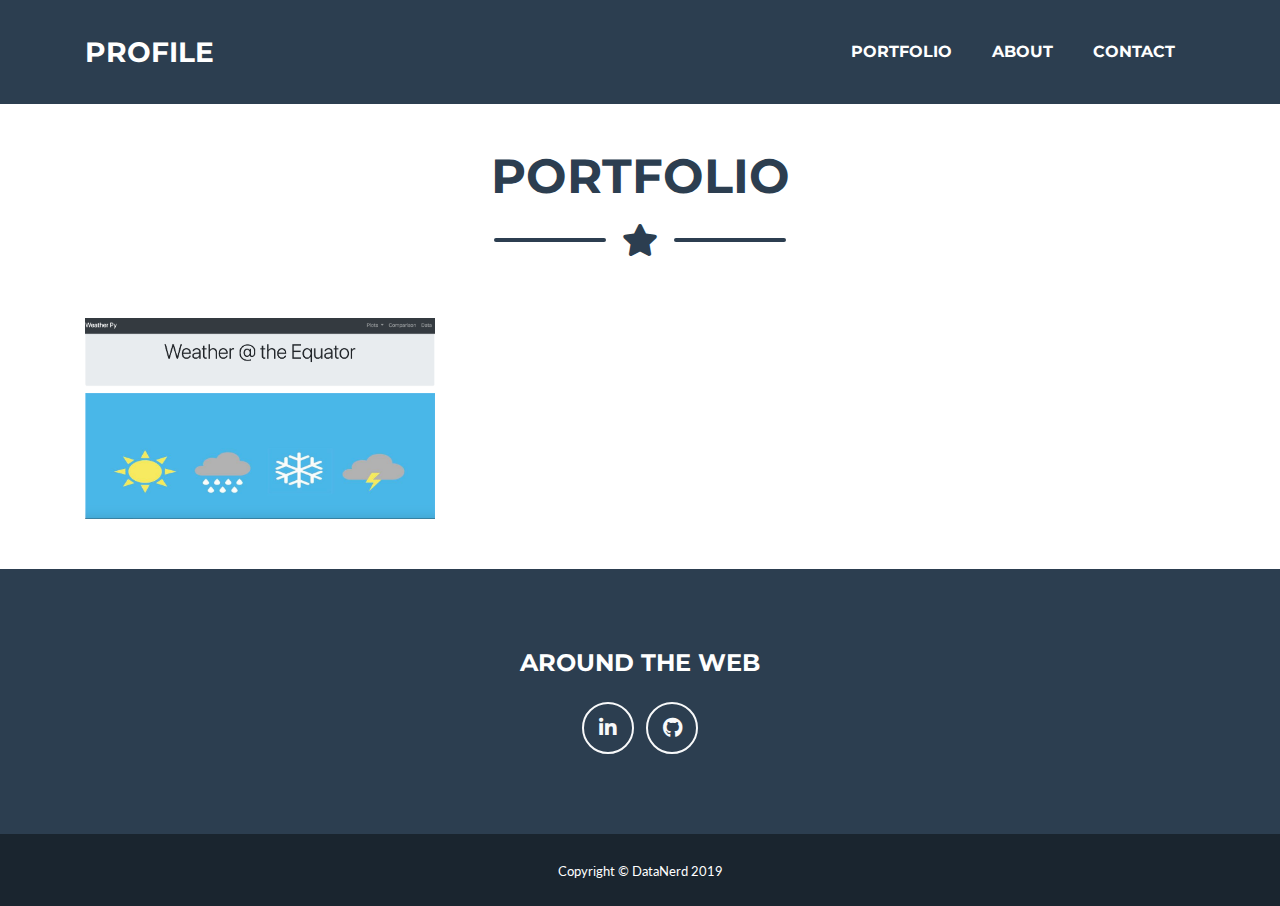
==== portfolio.html @ 9f151b3e "added project" ====
<!DOCTYPE html>
<html lang="en">

<head>

  <meta charset="utf-8">
  <meta name="viewport" content="width=device-width, initial-scale=1, shrink-to-fit=no">
  <meta name="description" content="">
  <meta name="author" content="">

  <title>Richard's Profile</title>

  <!-- Custom fonts for this theme -->
  <link href="css/fontawesome-free/css/all.min.css" rel="stylesheet" type="text/css">
  <link href="https://fonts.googleapis.com/css?family=Montserrat:400,700" rel="stylesheet" type="text/css">
  <link href="https://fonts.googleapis.com/css?family=Lato:400,700,400italic,700italic" rel="stylesheet" type="text/css">

  <!-- Theme CSS -->
  <link href="css/freelancer.min.css" rel="stylesheet">

</head>

<body id="page-top">

  <!-- Navigation -->
  <nav class="navbar navbar-expand-lg bg-secondary text-uppercase fixed-top" id="mainNav">
    <div class="container">
      <a class="navbar-brand js-scroll-trigger" href="index.html">Profile</a>
      <button class="navbar-toggler navbar-toggler-right text-uppercase font-weight-bold bg-primary text-white rounded" type="button" data-toggle="collapse" data-target="#navbarResponsive" aria-controls="navbarResponsive" aria-expanded="false" aria-label="Toggle navigation">
        Menu
        <i class="fas fa-bars"></i>
      </button>
      <div class="collapse navbar-collapse" id="navbarResponsive">
        <ul class="navbar-nav ml-auto">
          <li class="nav-item mx-0 mx-lg-1">
            <a class="nav-link py-3 px-0 px-lg-3 rounded js-scroll-trigger" href="portfolio.html">Portfolio</a>
          </li>
          <li class="nav-item mx-0 mx-lg-1">
            <a class="nav-link py-3 px-0 px-lg-3 rounded js-scroll-trigger" href="#about">About</a>
          </li>
          <li class="nav-item mx-0 mx-lg-1">
            <a class="nav-link py-3 px-0 px-lg-3 rounded js-scroll-trigger" href="#contact">Contact</a>
          </li>
        </ul>
      </div>
    </div>
  </nav>

   <!-- Masthead -->
  <!-- <header class="masthead bg-primary text-white text-center"> -->
    <!-- <div class="container d-flex align-items-center flex-column"> -->

      <!-- Masthead Heading -->
      <!-- <h1 class="masthead-heading text-uppercase mb-0">Portfolio</h1> -->

      <!-- Icon Divider -->
      <div class="divider-custom divider-light">
        <div class="divider-custom-line"></div>
        <div class="divider-custom-icon">
          <i class="fas fa-star"></i>
        </div>
        <div class="divider-custom-line"></div>
      </div>


    </div>
  </header>
  <!-- Portfolio Section -->
  <section class="page-section portfolio" id="portfolio">
    <div class="container">

      <!-- Portfolio Section Heading -->
      <h2 class="page-section-heading text-center text-uppercase text-secondary mb-0">Portfolio</h2>

      <!-- Icon Divider -->
      <div class="divider-custom">
        <div class="divider-custom-line"></div>
        <div class="divider-custom-icon">
          <i class="fas fa-star"></i>
        </div>
        <div class="divider-custom-line"></div>
      </div>

      <!-- Portfolio Grid Items -->
      <div class="row">

        <!-- Portfolio Item 1 -->
        <div class="col-md-6 col-lg-4">
          <div href="https://rchounoune.github.io/Web-Visualization/index.html" class="portfolio-item mx-auto" data-toggle="modal" data-target="#portfolioModal1">
            <div class="portfolio-item-caption d-flex align-items-center justify-content-center h-100 w-100">
              <div class="portfolio-item-caption-content text-center text-white">
                <i class="fas fa-plus fa-3x"></i>
              </div>
            </div>
          </div>
          <p>
            <a href="https://rchounoune.github.io/Web-Visualization/index.html">
              <img class ="img-fluid" alt="WeatherPy" src="img/weather.png">
            </a>
          </p>
        </div>

        <!-- Portfolio Item 2 -->
        <!-- <div class="col-md-6 col-lg-4">
          <div class="portfolio-item mx-auto" data-toggle="modal" data-target="#portfolioModal2">
            <div class="portfolio-item-caption d-flex align-items-center justify-content-center h-100 w-100">
              <div class="portfolio-item-caption-content text-center text-white">
                <i class="fas fa-plus fa-3x"></i>
              </div>
            </div>
            <img class="img-fluid" src="img/java.png" alt="">
          </div>
        </div>
 -->
        <!-- Portfolio Item 3 -->
        <!-- <div class="col-md-6 col-lg-4">
          <div class="portfolio-item mx-auto" data-toggle="modal" data-target="#portfolioModal3">
            <div class="portfolio-item-caption d-flex align-items-center justify-content-center h-100 w-100">
              <div class="portfolio-item-caption-content text-center text-white">
                <i class="fas fa-plus fa-3x"></i>
              </div>
            </div>
            <img class="img-fluid" src="img/hcboot2.jpg" alt="">
          </div>
        </div> -->

        <!-- Portfolio Item 4 -->
        <!-- <div class="col-md-6 col-lg-4">
          <div class="portfolio-item mx-auto" data-toggle="modal" data-target="#portfolioModal4">
            <div class="portfolio-item-caption d-flex align-items-center justify-content-center h-100 w-100">
              <div class="portfolio-item-caption-content text-center text-white">
                <i class="fas fa-plus fa-3x"></i>
              </div>
            </div>
            <img class="img-fluid" src="img/postgres.png" alt="">
          </div>
        </div> -->

        <!-- Portfolio Item 5 -->
        <!-- <div class="col-md-6 col-lg-4">
          <div class="portfolio-item mx-auto" data-toggle="modal" data-target="#portfolioModal5">
            <div class="portfolio-item-caption d-flex align-items-center justify-content-center h-100 w-100">
              <div class="portfolio-item-caption-content text-center text-white">
                <i class="fas fa-plus fa-3x"></i>
              </div>
            </div>
            <img class="img-fluid" src="img/mongo.png" alt="">
          </div>
        </div> -->

        <!-- Portfolio Item 6 -->
        <!-- div class="col-md-6 col-lg-4">
          <div class="portfolio-item mx-auto" data-toggle="modal" data-target="#portfolioModal6">
            <div class="portfolio-item-caption d-flex align-items-center justify-content-center h-100 w-100">
              <div class="portfolio-item-caption-content text-center text-white">
                <i class="fas fa-plus fa-3x"></i>
              </div>
            </div>
            <img class="img-fluid" src="img/tableau.jpg" alt="">
          </div>
        </div>

      </div> -->
      <!-- /.row -->

    </div>
  </section>

  <!-- Footer -->
  <footer class="footer text-center">
    <div class="container">
      <div class="row">

        <!-- Footer Location -->
       <!--  <div class="col-lg-4 mb-5 mb-lg-0">
          <h4 class="text-uppercase mb-4">Location</h4>
          <p class="lead mb-0">2215 John Daniel Drive
            <br>Clark, MO 65243</p>
        </div> -->

        <!-- Footer Social Icons -->
        <div class="col-lg-12 mb-5 mb-lg-0">
          <h4 class="text-uppercase mb-4">Around the Web</h4>
          <!-- <a class="btn btn-outline-light btn-social mx-1" href="#">
            <i class="fab fa-fw fa-facebook-f"></i>
          </a>
          <a class="btn btn-outline-light btn-social mx-1" href="#">
            <i class="fab fa-fw fa-twitter"></i> -->
          </a>
          <a class="btn btn-outline-light btn-social mx-1" href="https://www.linkedin.com/in/rpc3087/">
            <i class="fab fa-fw fa-linkedin-in"></i>
          </a>
          <a class="btn btn-outline-light btn-social mx-1" href="https://github.com/rchounoune">
            <i class="fab fa-fw fa-github"></i>
          </a>
        </div>

        <!-- Footer About Text -->
        <!-- <div class="col-lg-4">
          <h4 class="text-uppercase mb-4">About Freelancer</h4>
          <p class="lead mb-0">Freelance is a free to use, MIT licensed Bootstrap theme created by
            <a href="http://startbootstrap.com">Start Bootstrap</a>.</p>
        </div> -->

      </div>
    </div>
  </footer>

  <!-- Copyright Section -->
  <section class="copyright py-4 text-center text-white">
    <div class="container">
      <small>Copyright &copy; DataNerd 2019</small>
    </div>
  </section>

  <!-- Scroll to Top Button (Only visible on small and extra-small screen sizes) -->
  <div class="scroll-to-top d-lg-none position-fixed ">
    <a class="js-scroll-trigger d-block text-center text-white rounded" href="#page-top">
      <i class="fa fa-chevron-up"></i>
    </a>
  </div>


  <!-- Bootstrap core JavaScript -->
  <script src="vendor/jquery/jquery.min.js"></script>
  <script src="vendor/bootstrap/js/bootstrap.bundle.min.js"></script>

  <!-- Plugin JavaScript -->
  <script src="vendor/jquery-easing/jquery.easing.min.js"></script>

  <!-- Contact Form JavaScript -->
  <script src="js/jqBootstrapValidation.js"></script>
  <script src="js/contact_me.js"></script>

  <!-- Custom scripts for this template -->
  <script src="js/freelancer.min.js"></script>

</body>

</html>
---- css/freelancer.min.css ----
<style>


:root {
  --blue: #007bff;
  --indigo: #6610f2;
  --purple: #6f42c1;
  --pink: #e83e8c;
  --red: #dc3545;
  --orange: #fd7e14;
  --yellow: #ffc107;
  --green: #28a745;
  --teal: #1abc9c;
  --cyan: #17a2b8;
  --white: #fff;
  --gray: #6c757d;
  --gray-dark: #343a40;
  --primary: #1abc9c;
  --secondary: #2c3e50;
  --success: #28a745;
  --info: #17a2b8;
  --warning: #ffc107;
  --danger: #dc3545;
  --light: #f8f9fa;
  --dark: #343a40;
  --breakpoint-xs: 0;
  --breakpoint-sm: 576px;
  --breakpoint-md: 768px;
  --breakpoint-lg: 992px;
  --breakpoint-xl: 1200px;
  --font-family-sans-serif: "Lato", -apple-system, BlinkMacSystemFont, "Segoe UI", Roboto, "Helvetica Neue", Arial, "Noto Sans", sans-serif, "Apple Color Emoji", "Segoe UI Emoji", "Segoe UI Symbol", "Noto Color Emoji";
  --font-family-monospace: SFMono-Regular, Menlo, Monaco, Consolas, "Liberation Mono", "Courier New", monospace;
}

*,
*::before,
*::after {
  -webkit-box-sizing: border-box;
  box-sizing: border-box;
}

html {
  font-family: sans-serif;
  line-height: 1.15;
  -webkit-text-size-adjust: 100%;
  -webkit-tap-highlight-color: rgba(0, 0, 0, 0);
}

article, aside, figcaption, figure, footer, header, hgroup, main, nav, section {
  display: block;
}

body {
  margin: 0;
  font-family: "Lato", -apple-system, BlinkMacSystemFont, "Segoe UI", Roboto, "Helvetica Neue", Arial, "Noto Sans", sans-serif, "Apple Color Emoji", "Segoe UI Emoji", "Segoe UI Symbol", "Noto Color Emoji";
  font-size: 1rem;
  font-weight: 400;
  line-height: 1.5;
  color: #212529;
  text-align: left;
  background-color: #fff;
}

[tabindex="-1"]:focus {
  outline: 0 !important;
}

hr {
  -webkit-box-sizing: content-box;
  box-sizing: content-box;
  height: 0;
  overflow: visible;
}

h1, h2, h3, h4, h5, h6 {
  margin-top: 0;
  margin-bottom: 0.5rem;
}

p {
  margin-top: 0;
  margin-bottom: 1rem;
}

abbr[title],
abbr[data-original-title] {
  text-decoration: underline;
  -webkit-text-decoration: underline dotted;
  text-decoration: underline dotted;
  cursor: help;
  border-bottom: 0;
  -webkit-text-decoration-skip-ink: none;
  text-decoration-skip-ink: none;
}

address {
  margin-bottom: 1rem;
  font-style: normal;
  line-height: inherit;
}

ol,
ul,
dl {
  margin-top: 0;
  margin-bottom: 1rem;
}

ol ol,
ul ul,
ol ul,
ul ol {
  margin-bottom: 0;
}

dt {
  font-weight: 700;
}

dd {
  margin-bottom: .5rem;
  margin-left: 0;
}

blockquote {
  margin: 0 0 1rem;
}

b,
strong {
  font-weight: bolder;
}

small {
  font-size: 80%;
}

sub,
sup {
  position: relative;
  font-size: 75%;
  line-height: 0;
  vertical-align: baseline;
}

sub {
  bottom: -.25em;
}

sup {
  top: -.5em;
}

a {
  color: #1abc9c;
  text-decoration: none;
  background-color: transparent;
}

a:hover {
  color: #117964;
  text-decoration: underline;
}

a:not([href]):not([tabindex]) {
  color: inherit;
  text-decoration: none;
}

a:not([href]):not([tabindex]):hover, a:not([href]):not([tabindex]):focus {
  color: inherit;
  text-decoration: none;
}

a:not([href]):not([tabindex]):focus {
  outline: 0;
}

pre,
code,
kbd,
samp {
  font-family: SFMono-Regular, Menlo, Monaco, Consolas, "Liberation Mono", "Courier New", monospace;
  font-size: 1em;
}

pre {
  margin-top: 0;
  margin-bottom: 1rem;
  overflow: auto;
}

figure {
  margin: 0 0 1rem;
}

img {
  vertical-align: middle;
  border-style: none;
}

svg {
  overflow: hidden;
  vertical-align: middle;
}

table {
  border-collapse: collapse;
}

caption {
  padding-top: 0.75rem;
  padding-bottom: 0.75rem;
  color: #6c757d;
  text-align: left;
  caption-side: bottom;
}

th {
  text-align: inherit;
}

label {
  display: inline-block;
  margin-bottom: 0.5rem;
}

button {
  border-radius: 0;
}

button:focus {
  outline: 1px dotted;
  outline: 5px auto -webkit-focus-ring-color;
}

input,
button,
select,
optgroup,
textarea {
  margin: 0;
  font-family: inherit;
  font-size: inherit;
  line-height: inherit;
}

button,
input {
  overflow: visible;
}

button,
select {
  text-transform: none;
}

select {
  word-wrap: normal;
}

button,
[type="button"],
[type="reset"],
[type="submit"] {
  -webkit-appearance: button;
}

button:not(:disabled),
[type="button"]:not(:disabled),
[type="reset"]:not(:disabled),
[type="submit"]:not(:disabled) {
  cursor: pointer;
}

button::-moz-focus-inner,
[type="button"]::-moz-focus-inner,
[type="reset"]::-moz-focus-inner,
[type="submit"]::-moz-focus-inner {
  padding: 0;
  border-style: none;
}

input[type="radio"],
input[type="checkbox"] {
  -webkit-box-sizing: border-box;
  box-sizing: border-box;
  padding: 0;
}

input[type="date"],
input[type="time"],
input[type="datetime-local"],
input[type="month"] {
  -webkit-appearance: listbox;
}

textarea {
  overflow: auto;
  resize: vertical;
}

fieldset {
  min-width: 0;
  padding: 0;
  margin: 0;
  border: 0;
}

legend {
  display: block;
  width: 100%;
  max-width: 100%;
  padding: 0;
  margin-bottom: .5rem;
  font-size: 1.5rem;
  line-height: inherit;
  color: inherit;
  white-space: normal;
}

progress {
  vertical-align: baseline;
}

[type="number"]::-webkit-inner-spin-button,
[type="number"]::-webkit-outer-spin-button {
  height: auto;
}

[type="search"] {
  outline-offset: -2px;
  -webkit-appearance: none;
}

[type="search"]::-webkit-search-decoration {
  -webkit-appearance: none;
}

::-webkit-file-upload-button {
  font: inherit;
  -webkit-appearance: button;
}

output {
  display: inline-block;
}

summary {
  display: list-item;
  cursor: pointer;
}

template {
  display: none;
}

[hidden] {
  display: none !important;
}

h1, h2, h3, h4, h5, h6,
.h1, .h2, .h3, .h4, .h5, .h6 {
  margin-bottom: 0.5rem;
  font-family: "Montserrat", -apple-system, BlinkMacSystemFont, "Segoe UI", Roboto, "Helvetica Neue", Arial, "Noto Sans", sans-serif, "Apple Color Emoji", "Segoe UI Emoji", "Segoe UI Symbol", "Noto Color Emoji";
  font-weight: 700;
  line-height: 1.2;
}

h1, .h1 {
  font-size: 2.5rem;
}

h2, .h2 {
  font-size: 2rem;
}

h3, .h3 {
  font-size: 1.75rem;
}

h4, .h4 {
  font-size: 1.5rem;
}

h5, .h5 {
  font-size: 1.25rem;
}

h6, .h6 {
  font-size: 1rem;
}

.lead {
  font-size: 1.25rem;
  font-weight: 300;
  text-align:center;
}

.display-1 {
  font-size: 6rem;
  font-weight: 300;
  line-height: 1.2;
}

.display-2 {
  font-size: 5.5rem;
  font-weight: 300;
  line-height: 1.2;
}

.display-3 {
  font-size: 4.5rem;
  font-weight: 300;
  line-height: 1.2;
}

.display-4 {
  font-size: 3.5rem;
  font-weight: 300;
  line-height: 1.2;
}

hr {
  margin-top: 1rem;
  margin-bottom: 1rem;
  border: 0;
  border-top: 0.125rem solid rgba(0, 0, 0, 0.1);
}

small,
.small {
  font-size: 80%;
  font-weight: 400;
}

mark,
.mark {
  padding: 0.2em;
  background-color: #fcf8e3;
}

.list-unstyled {
  padding-left: 0;
  list-style: none;
}

.list-inline {
  padding-left: 0;
  list-style: none;
}

.list-inline-item {
  display: inline-block;
}

.list-inline-item:not(:last-child) {
  margin-right: 0.5rem;
}

.initialism {
  font-size: 90%;
  text-transform: uppercase;
}

.blockquote {
  margin-bottom: 1rem;
  font-size: 1.25rem;
}

.blockquote-footer {
  display: block;
  font-size: 80%;
  color: #6c757d;
}

.blockquote-footer::before {
  content: "\2014\00A0";
}

.img-fluid {
  max-width: 100%;
  height: auto;
}

.img-thumbnail {
  padding: 0.25rem;
  background-color: #fff;
  border: 0.125rem solid #dee2e6;
  border-radius: 0.5rem;
  max-width: 100%;
  height: auto;
}

.figure {
  display: inline-block;
}

.figure-img {
  margin-bottom: 0.5rem;
  line-height: 1;
}

.figure-caption {
  font-size: 90%;
  color: #6c757d;
}

code {
  font-size: 87.5%;
  color: #e83e8c;
  word-break: break-word;
}

a > code {
  color: inherit;
}

kbd {
  padding: 0.2rem 0.4rem;
  font-size: 87.5%;
  color: #fff;
  background-color: #212529;
  border-radius: 0.25rem;
}

kbd kbd {
  padding: 0;
  font-size: 100%;
  font-weight: 700;
}

pre {
  display: block;
  font-size: 87.5%;
  color: #212529;
}

pre code {
  font-size: inherit;
  color: inherit;
  word-break: normal;
}

.pre-scrollable {
  max-height: 340px;
  overflow-y: scroll;
}

.container {
  width: 100%;
  padding-right: 15px;
  padding-left: 15px;
  margin-right: auto;
  margin-left: auto;
}

@media (min-width: 576px) {
  .container {
    max-width: 540px;
  }
}

@media (min-width: 768px) {
  .container {
    max-width: 720px;
  }
}

@media (min-width: 992px) {
  .container {
    max-width: 960px;
  }
}

@media (min-width: 1200px) {
  .container {
    max-width: 1140px;
  }
}

.container-fluid {
  width: 100%;
  padding-right: 15px;
  padding-left: 15px;
  margin-right: auto;
  margin-left: auto;
}

.row {
  display: -webkit-box;
  display: -ms-flexbox;
  display: flex;
  -ms-flex-wrap: wrap;
  flex-wrap: wrap;
  margin-right: -15px;
  margin-left: -15px;
}

.no-gutters {
  margin-right: 0;
  margin-left: 0;
}

.no-gutters > .col,
.no-gutters > [class*="col-"] {
  padding-right: 0;
  padding-left: 0;
}

.col-1, .col-2, .col-3, .col-4, .col-5, .col-6, .col-7, .col-8, .col-9, .col-10, .col-11, .col-12, .col,
.col-auto, .col-sm-1, .col-sm-2, .col-sm-3, .col-sm-4, .col-sm-5, .col-sm-6, .col-sm-7, .col-sm-8, .col-sm-9, .col-sm-10, .col-sm-11, .col-sm-12, .col-sm,
.col-sm-auto, .col-md-1, .col-md-2, .col-md-3, .col-md-4, .col-md-5, .col-md-6, .col-md-7, .col-md-8, .col-md-9, .col-md-10, .col-md-11, .col-md-12, .col-md,
.col-md-auto, .col-lg-1, .col-lg-2, .col-lg-3, .col-lg-4, .col-lg-5, .col-lg-6, .col-lg-7, .col-lg-8, .col-lg-9, .col-lg-10, .col-lg-11, .col-lg-12, .col-lg,
.col-lg-auto, .col-xl-1, .col-xl-2, .col-xl-3, .col-xl-4, .col-xl-5, .col-xl-6, .col-xl-7, .col-xl-8, .col-xl-9, .col-xl-10, .col-xl-11, .col-xl-12, .col-xl,
.col-xl-auto {
  position: relative;
  width: 100%;
  padding-right: 15px;
  padding-left: 15px;
}

.col {
  -ms-flex-preferred-size: 0;
  flex-basis: 0;
  -webkit-box-flex: 1;
  -ms-flex-positive: 1;
  flex-grow: 1;
  max-width: 100%;
}

.col-auto {
  -webkit-box-flex: 0;
  -ms-flex: 0 0 auto;
  flex: 0 0 auto;
  width: auto;
  max-width: 100%;
}

.col-1 {
  -webkit-box-flex: 0;
  -ms-flex: 0 0 8.33333%;
  flex: 0 0 8.33333%;
  max-width: 8.33333%;
}

.col-2 {
  -webkit-box-flex: 0;
  -ms-flex: 0 0 16.66667%;
  flex: 0 0 16.66667%;
  max-width: 16.66667%;
}

.col-3 {
  -webkit-box-flex: 0;
  -ms-flex: 0 0 25%;
  flex: 0 0 25%;
  max-width: 25%;
}

.col-4 {
  -webkit-box-flex: 0;
  -ms-flex: 0 0 33.33333%;
  flex: 0 0 33.33333%;
  max-width: 33.33333%;
}

.col-5 {
  -webkit-box-flex: 0;
  -ms-flex: 0 0 41.66667%;
  flex: 0 0 41.66667%;
  max-width: 41.66667%;
}

.col-6 {
  -webkit-box-flex: 0;
  -ms-flex: 0 0 50%;
  flex: 0 0 50%;
  max-width: 50%;
}

.col-7 {
  -webkit-box-flex: 0;
  -ms-flex: 0 0 58.33333%;
  flex: 0 0 58.33333%;
  max-width: 58.33333%;
}

.col-8 {
  -webkit-box-flex: 0;
  -ms-flex: 0 0 66.66667%;
  flex: 0 0 66.66667%;
  max-width: 66.66667%;
}

.col-9 {
  -webkit-box-flex: 0;
  -ms-flex: 0 0 75%;
  flex: 0 0 75%;
  max-width: 75%;
}

.col-10 {
  -webkit-box-flex: 0;
  -ms-flex: 0 0 83.33333%;
  flex: 0 0 83.33333%;
  max-width: 83.33333%;
}

.col-11 {
  -webkit-box-flex: 0;
  -ms-flex: 0 0 91.66667%;
  flex: 0 0 91.66667%;
  max-width: 91.66667%;
}

.col-12 {
  -webkit-box-flex: 0;
  -ms-flex: 0 0 100%;
  flex: 0 0 100%;
  max-width: 100%;
}

.order-first {
  -webkit-box-ordinal-group: 0;
  -ms-flex-order: -1;
  order: -1;
}

.order-last {
  -webkit-box-ordinal-group: 14;
  -ms-flex-order: 13;
  order: 13;
}

.order-0 {
  -webkit-box-ordinal-group: 1;
  -ms-flex-order: 0;
  order: 0;
}

.order-1 {
  -webkit-box-ordinal-group: 2;
  -ms-flex-order: 1;
  order: 1;
}

.order-2 {
  -webkit-box-ordinal-group: 3;
  -ms-flex-order: 2;
  order: 2;
}

.order-3 {
  -webkit-box-ordinal-group: 4;
  -ms-flex-order: 3;
  order: 3;
}

.order-4 {
  -webkit-box-ordinal-group: 5;
  -ms-flex-order: 4;
  order: 4;
}

.order-5 {
  -webkit-box-ordinal-group: 6;
  -ms-flex-order: 5;
  order: 5;
}

.order-6 {
  -webkit-box-ordinal-group: 7;
  -ms-flex-order: 6;
  order: 6;
}

.order-7 {
  -webkit-box-ordinal-group: 8;
  -ms-flex-order: 7;
  order: 7;
}

.order-8 {
  -webkit-box-ordinal-group: 9;
  -ms-flex-order: 8;
  order: 8;
}

.order-9 {
  -webkit-box-ordinal-group: 10;
  -ms-flex-order: 9;
  order: 9;
}

.order-10 {
  -webkit-box-ordinal-group: 11;
  -ms-flex-order: 10;
  order: 10;
}

.order-11 {
  -webkit-box-ordinal-group: 12;
  -ms-flex-order: 11;
  order: 11;
}

.order-12 {
  -webkit-box-ordinal-group: 13;
  -ms-flex-order: 12;
  order: 12;
}

.offset-1 {
  margin-left: 8.33333%;
}

.offset-2 {
  margin-left: 16.66667%;
}

.offset-3 {
  margin-left: 25%;
}

.offset-4 {
  margin-left: 33.33333%;
}

.offset-5 {
  margin-left: 41.66667%;
}

.offset-6 {
  margin-left: 50%;
}

.offset-7 {
  margin-left: 58.33333%;
}

.offset-8 {
  margin-left: 66.66667%;
}

.offset-9 {
  margin-left: 75%;
}

.offset-10 {
  margin-left: 83.33333%;
}

.offset-11 {
  margin-left: 91.66667%;
}

@media (min-width: 576px) {
  .col-sm {
    -ms-flex-preferred-size: 0;
    flex-basis: 0;
    -webkit-box-flex: 1;
    -ms-flex-positive: 1;
    flex-grow: 1;
    max-width: 100%;
  }
  .col-sm-auto {
    -webkit-box-flex: 0;
    -ms-flex: 0 0 auto;
    flex: 0 0 auto;
    width: auto;
    max-width: 100%;
  }
  .col-sm-1 {
    -webkit-box-flex: 0;
    -ms-flex: 0 0 8.33333%;
    flex: 0 0 8.33333%;
    max-width: 8.33333%;
  }
  .col-sm-2 {
    -webkit-box-flex: 0;
    -ms-flex: 0 0 16.66667%;
    flex: 0 0 16.66667%;
    max-width: 16.66667%;
  }
  .col-sm-3 {
    -webkit-box-flex: 0;
    -ms-flex: 0 0 25%;
    flex: 0 0 25%;
    max-width: 25%;
  }
  .col-sm-4 {
    -webkit-box-flex: 0;
    -ms-flex: 0 0 33.33333%;
    flex: 0 0 33.33333%;
    max-width: 33.33333%;
  }
  .col-sm-5 {
    -webkit-box-flex: 0;
    -ms-flex: 0 0 41.66667%;
    flex: 0 0 41.66667%;
    max-width: 41.66667%;
  }
  .col-sm-6 {
    -webkit-box-flex: 0;
    -ms-flex: 0 0 50%;
    flex: 0 0 50%;
    max-width: 50%;
  }
  .col-sm-7 {
    -webkit-box-flex: 0;
    -ms-flex: 0 0 58.33333%;
    flex: 0 0 58.33333%;
    max-width: 58.33333%;
  }
  .col-sm-8 {
    -webkit-box-flex: 0;
    -ms-flex: 0 0 66.66667%;
    flex: 0 0 66.66667%;
    max-width: 66.66667%;
  }
  .col-sm-9 {
    -webkit-box-flex: 0;
    -ms-flex: 0 0 75%;
    flex: 0 0 75%;
    max-width: 75%;
  }
  .col-sm-10 {
    -webkit-box-flex: 0;
    -ms-flex: 0 0 83.33333%;
    flex: 0 0 83.33333%;
    max-width: 83.33333%;
  }
  .col-sm-11 {
    -webkit-box-flex: 0;
    -ms-flex: 0 0 91.66667%;
    flex: 0 0 91.66667%;
    max-width: 91.66667%;
  }
  .col-sm-12 {
    -webkit-box-flex: 0;
    -ms-flex: 0 0 100%;
    flex: 0 0 100%;
    max-width: 100%;
  }
  .order-sm-first {
    -webkit-box-ordinal-group: 0;
    -ms-flex-order: -1;
    order: -1;
  }
  .order-sm-last {
    -webkit-box-ordinal-group: 14;
    -ms-flex-order: 13;
    order: 13;
  }
  .order-sm-0 {
    -webkit-box-ordinal-group: 1;
    -ms-flex-order: 0;
    order: 0;
  }
  .order-sm-1 {
    -webkit-box-ordinal-group: 2;
    -ms-flex-order: 1;
    order: 1;
  }
  .order-sm-2 {
    -webkit-box-ordinal-group: 3;
    -ms-flex-order: 2;
    order: 2;
  }
  .order-sm-3 {
    -webkit-box-ordinal-group: 4;
    -ms-flex-order: 3;
    order: 3;
  }
  .order-sm-4 {
    -webkit-box-ordinal-group: 5;
    -ms-flex-order: 4;
    order: 4;
  }
  .order-sm-5 {
    -webkit-box-ordinal-group: 6;
    -ms-flex-order: 5;
    order: 5;
  }
  .order-sm-6 {
    -webkit-box-ordinal-group: 7;
    -ms-flex-order: 6;
    order: 6;
  }
  .order-sm-7 {
    -webkit-box-ordinal-group: 8;
    -ms-flex-order: 7;
    order: 7;
  }
  .order-sm-8 {
    -webkit-box-ordinal-group: 9;
    -ms-flex-order: 8;
    order: 8;
  }
  .order-sm-9 {
    -webkit-box-ordinal-group: 10;
    -ms-flex-order: 9;
    order: 9;
  }
  .order-sm-10 {
    -webkit-box-ordinal-group: 11;
    -ms-flex-order: 10;
    order: 10;
  }
  .order-sm-11 {
    -webkit-box-ordinal-group: 12;
    -ms-flex-order: 11;
    order: 11;
  }
  .order-sm-12 {
    -webkit-box-ordinal-group: 13;
    -ms-flex-order: 12;
    order: 12;
  }
  .offset-sm-0 {
    margin-left: 0;
  }
  .offset-sm-1 {
    margin-left: 8.33333%;
  }
  .offset-sm-2 {
    margin-left: 16.66667%;
  }
  .offset-sm-3 {
    margin-left: 25%;
  }
  .offset-sm-4 {
    margin-left: 33.33333%;
  }
  .offset-sm-5 {
    margin-left: 41.66667%;
  }
  .offset-sm-6 {
    margin-left: 50%;
  }
  .offset-sm-7 {
    margin-left: 58.33333%;
  }
  .offset-sm-8 {
    margin-left: 66.66667%;
  }
  .offset-sm-9 {
    margin-left: 75%;
  }
  .offset-sm-10 {
    margin-left: 83.33333%;
  }
  .offset-sm-11 {
    margin-left: 91.66667%;
  }
}

@media (min-width: 768px) {
  .col-md {
    -ms-flex-preferred-size: 0;
    flex-basis: 0;
    -webkit-box-flex: 1;
    -ms-flex-positive: 1;
    flex-grow: 1;
    max-width: 100%;
  }
  .col-md-auto {
    -webkit-box-flex: 0;
    -ms-flex: 0 0 auto;
    flex: 0 0 auto;
    width: auto;
    max-width: 100%;
  }
  .col-md-1 {
    -webkit-box-flex: 0;
    -ms-flex: 0 0 8.33333%;
    flex: 0 0 8.33333%;
    max-width: 8.33333%;
  }
  .col-md-2 {
    -webkit-box-flex: 0;
    -ms-flex: 0 0 16.66667%;
    flex: 0 0 16.66667%;
    max-width: 16.66667%;
  }
  .col-md-3 {
    -webkit-box-flex: 0;
    -ms-flex: 0 0 25%;
    flex: 0 0 25%;
    max-width: 25%;
  }
  .col-md-4 {
    -webkit-box-flex: 0;
    -ms-flex: 0 0 33.33333%;
    flex: 0 0 33.33333%;
    max-width: 33.33333%;
  }
  .col-md-5 {
    -webkit-box-flex: 0;
    -ms-flex: 0 0 41.66667%;
    flex: 0 0 41.66667%;
    max-width: 41.66667%;
  }
  .col-md-6 {
    -webkit-box-flex: 0;
    -ms-flex: 0 0 50%;
    flex: 0 0 50%;
    max-width: 50%;
  }
  .col-md-7 {
    -webkit-box-flex: 0;
    -ms-flex: 0 0 58.33333%;
    flex: 0 0 58.33333%;
    max-width: 58.33333%;
  }
  .col-md-8 {
    -webkit-box-flex: 0;
    -ms-flex: 0 0 66.66667%;
    flex: 0 0 66.66667%;
    max-width: 66.66667%;
  }
  .col-md-9 {
    -webkit-box-flex: 0;
    -ms-flex: 0 0 75%;
    flex: 0 0 75%;
    max-width: 75%;
  }
  .col-md-10 {
    -webkit-box-flex: 0;
    -ms-flex: 0 0 83.33333%;
    flex: 0 0 83.33333%;
    max-width: 83.33333%;
  }
  .col-md-11 {
    -webkit-box-flex: 0;
    -ms-flex: 0 0 91.66667%;
    flex: 0 0 91.66667%;
    max-width: 91.66667%;
  }
  .col-md-12 {
    -webkit-box-flex: 0;
    -ms-flex: 0 0 100%;
    flex: 0 0 100%;
    max-width: 100%;
  }
  .order-md-first {
    -webkit-box-ordinal-group: 0;
    -ms-flex-order: -1;
    order: -1;
  }
  .order-md-last {
    -webkit-box-ordinal-group: 14;
    -ms-flex-order: 13;
    order: 13;
  }
  .order-md-0 {
    -webkit-box-ordinal-group: 1;
    -ms-flex-order: 0;
    order: 0;
  }
  .order-md-1 {
    -webkit-box-ordinal-group: 2;
    -ms-flex-order: 1;
    order: 1;
  }
  .order-md-2 {
    -webkit-box-ordinal-group: 3;
    -ms-flex-order: 2;
    order: 2;
  }
  .order-md-3 {
    -webkit-box-ordinal-group: 4;
    -ms-flex-order: 3;
    order: 3;
  }
  .order-md-4 {
    -webkit-box-ordinal-group: 5;
    -ms-flex-order: 4;
    order: 4;
  }
  .order-md-5 {
    -webkit-box-ordinal-group: 6;
    -ms-flex-order: 5;
    order: 5;
  }
  .order-md-6 {
    -webkit-box-ordinal-group: 7;
    -ms-flex-order: 6;
    order: 6;
  }
  .order-md-7 {
    -webkit-box-ordinal-group: 8;
    -ms-flex-order: 7;
    order: 7;
  }
  .order-md-8 {
    -webkit-box-ordinal-group: 9;
    -ms-flex-order: 8;
    order: 8;
  }
  .order-md-9 {
    -webkit-box-ordinal-group: 10;
    -ms-flex-order: 9;
    order: 9;
  }
  .order-md-10 {
    -webkit-box-ordinal-group: 11;
    -ms-flex-order: 10;
    order: 10;
  }
  .order-md-11 {
    -webkit-box-ordinal-group: 12;
    -ms-flex-order: 11;
    order: 11;
  }
  .order-md-12 {
    -webkit-box-ordinal-group: 13;
    -ms-flex-order: 12;
    order: 12;
  }
  .offset-md-0 {
    margin-left: 0;
  }
  .offset-md-1 {
    margin-left: 8.33333%;
  }
  .offset-md-2 {
    margin-left: 16.66667%;
  }
  .offset-md-3 {
    margin-left: 25%;
  }
  .offset-md-4 {
    margin-left: 33.33333%;
  }
  .offset-md-5 {
    margin-left: 41.66667%;
  }
  .offset-md-6 {
    margin-left: 50%;
  }
  .offset-md-7 {
    margin-left: 58.33333%;
  }
  .offset-md-8 {
    margin-left: 66.66667%;
  }
  .offset-md-9 {
    margin-left: 75%;
  }
  .offset-md-10 {
    margin-left: 83.33333%;
  }
  .offset-md-11 {
    margin-left: 91.66667%;
  }
}

@media (min-width: 992px) {
  .col-lg {
    -ms-flex-preferred-size: 0;
    flex-basis: 0;
    -webkit-box-flex: 1;
    -ms-flex-positive: 1;
    flex-grow: 1;
    max-width: 100%;
  }
  .col-lg-auto {
    -webkit-box-flex: 0;
    -ms-flex: 0 0 auto;
    flex: 0 0 auto;
    width: auto;
    max-width: 100%;
  }
  .col-lg-1 {
    -webkit-box-flex: 0;
    -ms-flex: 0 0 8.33333%;
    flex: 0 0 8.33333%;
    max-width: 8.33333%;
  }
  .col-lg-2 {
    -webkit-box-flex: 0;
    -ms-flex: 0 0 16.66667%;
    flex: 0 0 16.66667%;
    max-width: 16.66667%;
  }
  .col-lg-3 {
    -webkit-box-flex: 0;
    -ms-flex: 0 0 25%;
    flex: 0 0 25%;
    max-width: 25%;
  }
  .col-lg-4 {
    -webkit-box-flex: 0;
    -ms-flex: 0 0 33.33333%;
    flex: 0 0 33.33333%;
    max-width: 33.33333%;
  }
  .col-lg-5 {
    -webkit-box-flex: 0;
    -ms-flex: 0 0 41.66667%;
    flex: 0 0 41.66667%;
    max-width: 41.66667%;
  }
  .col-lg-6 {
    -webkit-box-flex: 0;
    -ms-flex: 0 0 50%;
    flex: 0 0 50%;
    max-width: 50%;
  }
  .col-lg-7 {
    -webkit-box-flex: 0;
    -ms-flex: 0 0 58.33333%;
    flex: 0 0 58.33333%;
    max-width: 58.33333%;
  }
  .col-lg-8 {
    -webkit-box-flex: 0;
    -ms-flex: 0 0 66.66667%;
    flex: 0 0 66.66667%;
    max-width: 66.66667%;
  }
  .col-lg-9 {
    -webkit-box-flex: 0;
    -ms-flex: 0 0 75%;
    flex: 0 0 75%;
    max-width: 75%;
  }
  .col-lg-10 {
    -webkit-box-flex: 0;
    -ms-flex: 0 0 83.33333%;
    flex: 0 0 83.33333%;
    max-width: 83.33333%;
  }
  .col-lg-11 {
    -webkit-box-flex: 0;
    -ms-flex: 0 0 91.66667%;
    flex: 0 0 91.66667%;
    max-width: 91.66667%;
  }
  .col-lg-12 {
    -webkit-box-flex: 0;
    -ms-flex: 0 0 100%;
    flex: 0 0 100%;
    max-width: 100%;
  }
  .order-lg-first {
    -webkit-box-ordinal-group: 0;
    -ms-flex-order: -1;
    order: -1;
  }
  .order-lg-last {
    -webkit-box-ordinal-group: 14;
    -ms-flex-order: 13;
    order: 13;
  }
  .order-lg-0 {
    -webkit-box-ordinal-group: 1;
    -ms-flex-order: 0;
    order: 0;
  }
  .order-lg-1 {
    -webkit-box-ordinal-group: 2;
    -ms-flex-order: 1;
    order: 1;
  }
  .order-lg-2 {
    -webkit-box-ordinal-group: 3;
    -ms-flex-order: 2;
    order: 2;
  }
  .order-lg-3 {
    -webkit-box-ordinal-group: 4;
    -ms-flex-order: 3;
    order: 3;
  }
  .order-lg-4 {
    -webkit-box-ordinal-group: 5;
    -ms-flex-order: 4;
    order: 4;
  }
  .order-lg-5 {
    -webkit-box-ordinal-group: 6;
    -ms-flex-order: 5;
    order: 5;
  }
  .order-lg-6 {
    -webkit-box-ordinal-group: 7;
    -ms-flex-order: 6;
    order: 6;
  }
  .order-lg-7 {
    -webkit-box-ordinal-group: 8;
    -ms-flex-order: 7;
    order: 7;
  }
  .order-lg-8 {
    -webkit-box-ordinal-group: 9;
    -ms-flex-order: 8;
    order: 8;
  }
  .order-lg-9 {
    -webkit-box-ordinal-group: 10;
    -ms-flex-order: 9;
    order: 9;
  }
  .order-lg-10 {
    -webkit-box-ordinal-group: 11;
    -ms-flex-order: 10;
    order: 10;
  }
  .order-lg-11 {
    -webkit-box-ordinal-group: 12;
    -ms-flex-order: 11;
    order: 11;
  }
  .order-lg-12 {
    -webkit-box-ordinal-group: 13;
    -ms-flex-order: 12;
    order: 12;
  }
  .offset-lg-0 {
    margin-left: 0;
  }
  .offset-lg-1 {
    margin-left: 8.33333%;
  }
  .offset-lg-2 {
    margin-left: 16.66667%;
  }
  .offset-lg-3 {
    margin-left: 25%;
  }
  .offset-lg-4 {
    margin-left: 33.33333%;
  }
  .offset-lg-5 {
    margin-left: 41.66667%;
  }
  .offset-lg-6 {
    margin-left: 50%;
  }
  .offset-lg-7 {
    margin-left: 58.33333%;
  }
  .offset-lg-8 {
    margin-left: 66.66667%;
  }
  .offset-lg-9 {
    margin-left: 75%;
  }
  .offset-lg-10 {
    margin-left: 83.33333%;
  }
  .offset-lg-11 {
    margin-left: 91.66667%;
  }
}

@media (min-width: 1200px) {
  .col-xl {
    -ms-flex-preferred-size: 0;
    flex-basis: 0;
    -webkit-box-flex: 1;
    -ms-flex-positive: 1;
    flex-grow: 1;
    max-width: 100%;
  }
  .col-xl-auto {
    -webkit-box-flex: 0;
    -ms-flex: 0 0 auto;
    flex: 0 0 auto;
    width: auto;
    max-width: 100%;
  }
  .col-xl-1 {
    -webkit-box-flex: 0;
    -ms-flex: 0 0 8.33333%;
    flex: 0 0 8.33333%;
    max-width: 8.33333%;
  }
  .col-xl-2 {
    -webkit-box-flex: 0;
    -ms-flex: 0 0 16.66667%;
    flex: 0 0 16.66667%;
    max-width: 16.66667%;
  }
  .col-xl-3 {
    -webkit-box-flex: 0;
    -ms-flex: 0 0 25%;
    flex: 0 0 25%;
    max-width: 25%;
  }
  .col-xl-4 {
    -webkit-box-flex: 0;
    -ms-flex: 0 0 33.33333%;
    flex: 0 0 33.33333%;
    max-width: 33.33333%;
  }
  .col-xl-5 {
    -webkit-box-flex: 0;
    -ms-flex: 0 0 41.66667%;
    flex: 0 0 41.66667%;
    max-width: 41.66667%;
  }
  .col-xl-6 {
    -webkit-box-flex: 0;
    -ms-flex: 0 0 50%;
    flex: 0 0 50%;
    max-width: 50%;
  }
  .col-xl-7 {
    -webkit-box-flex: 0;
    -ms-flex: 0 0 58.33333%;
    flex: 0 0 58.33333%;
    max-width: 58.33333%;
  }
  .col-xl-8 {
    -webkit-box-flex: 0;
    -ms-flex: 0 0 66.66667%;
    flex: 0 0 66.66667%;
    max-width: 66.66667%;
  }
  .col-xl-9 {
    -webkit-box-flex: 0;
    -ms-flex: 0 0 75%;
    flex: 0 0 75%;
    max-width: 75%;
  }
  .col-xl-10 {
    -webkit-box-flex: 0;
    -ms-flex: 0 0 83.33333%;
    flex: 0 0 83.33333%;
    max-width: 83.33333%;
  }
  .col-xl-11 {
    -webkit-box-flex: 0;
    -ms-flex: 0 0 91.66667%;
    flex: 0 0 91.66667%;
    max-width: 91.66667%;
  }
  .col-xl-12 {
    -webkit-box-flex: 0;
    -ms-flex: 0 0 100%;
    flex: 0 0 100%;
    max-width: 100%;
  }
  .order-xl-first {
    -webkit-box-ordinal-group: 0;
    -ms-flex-order: -1;
    order: -1;
  }
  .order-xl-last {
    -webkit-box-ordinal-group: 14;
    -ms-flex-order: 13;
    order: 13;
  }
  .order-xl-0 {
    -webkit-box-ordinal-group: 1;
    -ms-flex-order: 0;
    order: 0;
  }
  .order-xl-1 {
    -webkit-box-ordinal-group: 2;
    -ms-flex-order: 1;
    order: 1;
  }
  .order-xl-2 {
    -webkit-box-ordinal-group: 3;
    -ms-flex-order: 2;
    order: 2;
  }
  .order-xl-3 {
    -webkit-box-ordinal-group: 4;
    -ms-flex-order: 3;
    order: 3;
  }
  .order-xl-4 {
    -webkit-box-ordinal-group: 5;
    -ms-flex-order: 4;
    order: 4;
  }
  .order-xl-5 {
    -webkit-box-ordinal-group: 6;
    -ms-flex-order: 5;
    order: 5;
  }
  .order-xl-6 {
    -webkit-box-ordinal-group: 7;
    -ms-flex-order: 6;
    order: 6;
  }
  .order-xl-7 {
    -webkit-box-ordinal-group: 8;
    -ms-flex-order: 7;
    order: 7;
  }
  .order-xl-8 {
    -webkit-box-ordinal-group: 9;
    -ms-flex-order: 8;
    order: 8;
  }
  .order-xl-9 {
    -webkit-box-ordinal-group: 10;
    -ms-flex-order: 9;
    order: 9;
  }
  .order-xl-10 {
    -webkit-box-ordinal-group: 11;
    -ms-flex-order: 10;
    order: 10;
  }
  .order-xl-11 {
    -webkit-box-ordinal-group: 12;
    -ms-flex-order: 11;
    order: 11;
  }
  .order-xl-12 {
    -webkit-box-ordinal-group: 13;
    -ms-flex-order: 12;
    order: 12;
  }
  .offset-xl-0 {
    margin-left: 0;
  }
  .offset-xl-1 {
    margin-left: 8.33333%;
  }
  .offset-xl-2 {
    margin-left: 16.66667%;
  }
  .offset-xl-3 {
    margin-left: 25%;
  }
  .offset-xl-4 {
    margin-left: 33.33333%;
  }
  .offset-xl-5 {
    margin-left: 41.66667%;
  }
  .offset-xl-6 {
    margin-left: 50%;
  }
  .offset-xl-7 {
    margin-left: 58.33333%;
  }
  .offset-xl-8 {
    margin-left: 66.66667%;
  }
  .offset-xl-9 {
    margin-left: 75%;
  }
  .offset-xl-10 {
    margin-left: 83.33333%;
  }
  .offset-xl-11 {
    margin-left: 91.66667%;
  }
}

.table {
  width: 100%;
  margin-bottom: 1rem;
  color: #212529;
}

.table th,
.table td {
  padding: 0.75rem;
  vertical-align: top;
  border-top: 0.125rem solid #dee2e6;
}

.table thead th {
  vertical-align: bottom;
  border-bottom: 0.25rem solid #dee2e6;
}

.table tbody + tbody {
  border-top: 0.25rem solid #dee2e6;
}

.table-sm th,
.table-sm td {
  padding: 0.3rem;
}

.table-bordered {
  border: 0.125rem solid #dee2e6;
}

.table-bordered th,
.table-bordered td {
  border: 0.125rem solid #dee2e6;
}

.table-bordered thead th,
.table-bordered thead td {
  border-bottom-width: 0.25rem;
}

.table-borderless th,
.table-borderless td,
.table-borderless thead th,
.table-borderless tbody + tbody {
  border: 0;
}

.table-striped tbody tr:nth-of-type(odd) {
  background-color: rgba(0, 0, 0, 0.05);
}

.table-hover tbody tr:hover {
  color: #212529;
  background-color: rgba(0, 0, 0, 0.075);
}

.table-primary,
.table-primary > th,
.table-primary > td {
  background-color: #bfece3;
}

.table-primary th,
.table-primary td,
.table-primary thead th,
.table-primary tbody + tbody {
  border-color: #88dccc;
}

.table-hover .table-primary:hover {
  background-color: #abe6da;
}

.table-hover .table-primary:hover > td,
.table-hover .table-primary:hover > th {
  background-color: #abe6da;
}

.table-secondary,
.table-secondary > th,
.table-secondary > td {
  background-color: #c4c9ce;
}

.table-secondary th,
.table-secondary td,
.table-secondary thead th,
.table-secondary tbody + tbody {
  border-color: #919ba4;
}

.table-hover .table-secondary:hover {
  background-color: #b6bcc2;
}

.table-hover .table-secondary:hover > td,
.table-hover .table-secondary:hover > th {
  background-color: #b6bcc2;
}

.table-success,
.table-success > th,
.table-success > td {
  background-color: #c3e6cb;
}

.table-success th,
.table-success td,
.table-success thead th,
.table-success tbody + tbody {
  border-color: #8fd19e;
}

.table-hover .table-success:hover {
  background-color: #b1dfbb;
}

.table-hover .table-success:hover > td,
.table-hover .table-success:hover > th {
  background-color: #b1dfbb;
}

.table-info,
.table-info > th,
.table-info > td {
  background-color: #bee5eb;
}

.table-info th,
.table-info td,
.table-info thead th,
.table-info tbody + tbody {
  border-color: #86cfda;
}

.table-hover .table-info:hover {
  background-color: #abdde5;
}

.table-hover .table-info:hover > td,
.table-hover .table-info:hover > th {
  background-color: #abdde5;
}

.table-warning,
.table-warning > th,
.table-warning > td {
  background-color: #ffeeba;
}

.table-warning th,
.table-warning td,
.table-warning thead th,
.table-warning tbody + tbody {
  border-color: #ffdf7e;
}

.table-hover .table-warning:hover {
  background-color: #ffe8a1;
}

.table-hover .table-warning:hover > td,
.table-hover .table-warning:hover > th {
  background-color: #ffe8a1;
}

.table-danger,
.table-danger > th,
.table-danger > td {
  background-color: #f5c6cb;
}

.table-danger th,
.table-danger td,
.table-danger thead th,
.table-danger tbody + tbody {
  border-color: #ed969e;
}

.table-hover .table-danger:hover {
  background-color: #f1b0b7;
}

.table-hover .table-danger:hover > td,
.table-hover .table-danger:hover > th {
  background-color: #f1b0b7;
}

.table-light,
.table-light > th,
.table-light > td {
  background-color: #fdfdfe;
}

.table-light th,
.table-light td,
.table-light thead th,
.table-light tbody + tbody {
  border-color: #fbfcfc;
}

.table-hover .table-light:hover {
  background-color: #ececf6;
}

.table-hover .table-light:hover > td,
.table-hover .table-light:hover > th {
  background-color: #ececf6;
}

.table-dark,
.table-dark > th,
.table-dark > td {
  background-color: #c6c8ca;
}

.table-dark th,
.table-dark td,
.table-dark thead th,
.table-dark tbody + tbody {
  border-color: #95999c;
}

.table-hover .table-dark:hover {
  background-color: #b9bbbe;
}

.table-hover .table-dark:hover > td,
.table-hover .table-dark:hover > th {
  background-color: #b9bbbe;
}

.table-active,
.table-active > th,
.table-active > td {
  background-color: rgba(0, 0, 0, 0.075);
}

.table-hover .table-active:hover {
  background-color: rgba(0, 0, 0, 0.075);
}

.table-hover .table-active:hover > td,
.table-hover .table-active:hover > th {
  background-color: rgba(0, 0, 0, 0.075);
}

.table .thead-dark th {
  color: #fff;
  background-color: #343a40;
  border-color: #454d55;
}

.table .thead-light th {
  color: #495057;
  background-color: #e9ecef;
  border-color: #dee2e6;
}

.table-dark {
  color: #fff;
  background-color: #343a40;
}

.table-dark th,
.table-dark td,
.table-dark thead th {
  border-color: #454d55;
}

.table-dark.table-bordered {
  border: 0;
}

.table-dark.table-striped tbody tr:nth-of-type(odd) {
  background-color: rgba(255, 255, 255, 0.05);
}

.table-dark.table-hover tbody tr:hover {
  color: #fff;
  background-color: rgba(255, 255, 255, 0.075);
}

@media (max-width: 575.98px) {
  .table-responsive-sm {
    display: block;
    width: 100%;
    overflow-x: auto;
    -webkit-overflow-scrolling: touch;
  }
  .table-responsive-sm > .table-bordered {
    border: 0;
  }
}

@media (max-width: 767.98px) {
  .table-responsive-md {
    display: block;
    width: 100%;
    overflow-x: auto;
    -webkit-overflow-scrolling: touch;
  }
  .table-responsive-md > .table-bordered {
    border: 0;
  }
}

@media (max-width: 991.98px) {
  .table-responsive-lg {
    display: block;
    width: 100%;
    overflow-x: auto;
    -webkit-overflow-scrolling: touch;
  }
  .table-responsive-lg > .table-bordered {
    border: 0;
  }
}

@media (max-width: 1199.98px) {
  .table-responsive-xl {
    display: block;
    width: 100%;
    overflow-x: auto;
    -webkit-overflow-scrolling: touch;
  }
  .table-responsive-xl > .table-bordered {
    border: 0;
  }
}

.table-responsive {
  display: block;
  width: 100%;
  overflow-x: auto;
  -webkit-overflow-scrolling: touch;
}

.table-responsive > .table-bordered {
  border: 0;
}

.form-control {
  display: block;
  width: 100%;
  height: calc(1.5em + 0.75rem + 0.25rem);
  padding: 0.375rem 0.75rem;
  font-size: 1rem;
  font-weight: 400;
  line-height: 1.5;
  color: #495057;
  background-color: #fff;
  background-clip: padding-box;
  border: 0.125rem solid #ced4da;
  border-radius: 0.5rem;
  -webkit-transition: border-color 0.15s ease-in-out, -webkit-box-shadow 0.15s ease-in-out;
  transition: border-color 0.15s ease-in-out, -webkit-box-shadow 0.15s ease-in-out;
  transition: border-color 0.15s ease-in-out, box-shadow 0.15s ease-in-out;
  transition: border-color 0.15s ease-in-out, box-shadow 0.15s ease-in-out, -webkit-box-shadow 0.15s ease-in-out;
}

@media (prefers-reduced-motion: reduce) {
  .form-control {
    -webkit-transition: none;
    transition: none;
  }
}

.form-control::-ms-expand {
  background-color: transparent;
  border: 0;
}

.form-control:focus {
  color: #495057;
  background-color: #fff;
  border-color: #6bebd1;
  outline: 0;
  -webkit-box-shadow: 0 0 0 0.2rem rgba(26, 188, 156, 0.25);
  box-shadow: 0 0 0 0.2rem rgba(26, 188, 156, 0.25);
}

.form-control::-webkit-input-placeholder {
  color: #6c757d;
  opacity: 1;
}

.form-control::-moz-placeholder {
  color: #6c757d;
  opacity: 1;
}

.form-control:-ms-input-placeholder {
  color: #6c757d;
  opacity: 1;
}

.form-control::-ms-input-placeholder {
  color: #6c757d;
  opacity: 1;
}

.form-control::placeholder {
  color: #6c757d;
  opacity: 1;
}

.form-control:disabled, .form-control[readonly] {
  background-color: #e9ecef;
  opacity: 1;
}

select.form-control:focus::-ms-value {
  color: #495057;
  background-color: #fff;
}

.form-control-file,
.form-control-range {
  display: block;
  width: 100%;
}

.col-form-label {
  padding-top: calc(0.375rem + 0.125rem);
  padding-bottom: calc(0.375rem + 0.125rem);
  margin-bottom: 0;
  font-size: inherit;
  line-height: 1.5;
}

.col-form-label-lg {
  padding-top: calc(0.5rem + 0.125rem);
  padding-bottom: calc(0.5rem + 0.125rem);
  font-size: 1.25rem;
  line-height: 1.5;
}

.col-form-label-sm {
  padding-top: calc(0.25rem + 0.125rem);
  padding-bottom: calc(0.25rem + 0.125rem);
  font-size: 0.875rem;
  line-height: 1.5;
}

.form-control-plaintext {
  display: block;
  width: 100%;
  padding-top: 0.375rem;
  padding-bottom: 0.375rem;
  margin-bottom: 0;
  line-height: 1.5;
  color: #212529;
  background-color: transparent;
  border: solid transparent;
  border-width: 0.125rem 0;
}

.form-control-plaintext.form-control-sm, .form-control-plaintext.form-control-lg {
  padding-right: 0;
  padding-left: 0;
}

.form-control-sm {
  height: calc(1.5em + 0.5rem + 0.25rem);
  padding: 0.25rem 0.5rem;
  font-size: 0.875rem;
  line-height: 1.5;
  border-radius: 0.25rem;
}

.form-control-lg {
  height: calc(1.5em + 1rem + 0.25rem);
  padding: 0.5rem 1rem;
  font-size: 1.25rem;
  line-height: 1.5;
  border-radius: 0.75rem;
}

select.form-control[size], select.form-control[multiple] {
  height: auto;
}

textarea.form-control {
  height: auto;
}

.form-group {
  margin-bottom: 1rem;
}

.form-text {
  display: block;
  margin-top: 0.25rem;
}

.form-row {
  display: -webkit-box;
  display: -ms-flexbox;
  display: flex;
  -ms-flex-wrap: wrap;
  flex-wrap: wrap;
  margin-right: -5px;
  margin-left: -5px;
}

.form-row > .col,
.form-row > [class*="col-"] {
  padding-right: 5px;
  padding-left: 5px;
}

.form-check {
  position: relative;
  display: block;
  padding-left: 1.25rem;
}

.form-check-input {
  position: absolute;
  margin-top: 0.3rem;
  margin-left: -1.25rem;
}

.form-check-input:disabled ~ .form-check-label {
  color: #6c757d;
}

.form-check-label {
  margin-bottom: 0;
}

.form-check-inline {
  display: -webkit-inline-box;
  display: -ms-inline-flexbox;
  display: inline-flex;
  -webkit-box-align: center;
  -ms-flex-align: center;
  align-items: center;
  padding-left: 0;
  margin-right: 0.75rem;
}

.form-check-inline .form-check-input {
  position: static;
  margin-top: 0;
  margin-right: 0.3125rem;
  margin-left: 0;
}

.valid-feedback {
  display: none;
  width: 100%;
  margin-top: 0.25rem;
  font-size: 80%;
  color: #28a745;
}

.valid-tooltip {
  position: absolute;
  top: 100%;
  z-index: 5;
  display: none;
  max-width: 100%;
  padding: 0.25rem 0.5rem;
  margin-top: .1rem;
  font-size: 0.875rem;
  line-height: 1.5;
  color: #fff;
  background-color: rgba(40, 167, 69, 0.9);
  border-radius: 0.5rem;
}

.was-validated .form-control:valid, .form-control.is-valid {
  border-color: #28a745;
  padding-right: calc(1.5em + 0.75rem);
  background-image: url("data:image/svg+xml,%3csvg xmlns='http://www.w3.org/2000/svg' viewBox='0 0 8 8'%3e%3cpath fill='%2328a745' d='M2.3 6.73L.6 4.53c-.4-1.04.46-1.4 1.1-.8l1.1 1.4 3.4-3.8c.6-.63 1.6-.27 1.2.7l-4 4.6c-.43.5-.8.4-1.1.1z'/%3e%3c/svg%3e");
  background-repeat: no-repeat;
  background-position: center right calc(0.375em + 0.1875rem);
  background-size: calc(0.75em + 0.375rem) calc(0.75em + 0.375rem);
}

.was-validated .form-control:valid:focus, .form-control.is-valid:focus {
  border-color: #28a745;
  -webkit-box-shadow: 0 0 0 0.2rem rgba(40, 167, 69, 0.25);
  box-shadow: 0 0 0 0.2rem rgba(40, 167, 69, 0.25);
}

.was-validated .form-control:valid ~ .valid-feedback,
.was-validated .form-control:valid ~ .valid-tooltip, .form-control.is-valid ~ .valid-feedback,
.form-control.is-valid ~ .valid-tooltip {
  display: block;
}

.was-validated textarea.form-control:valid, textarea.form-control.is-valid {
  padding-right: calc(1.5em + 0.75rem);
  background-position: top calc(0.375em + 0.1875rem) right calc(0.375em + 0.1875rem);
}

.was-validated .custom-select:valid, .custom-select.is-valid {
  border-color: #28a745;
  padding-right: calc((1em + 0.75rem) * 3 / 4 + 1.75rem);
  background: url("data:image/svg+xml,%3csvg xmlns='http://www.w3.org/2000/svg' viewBox='0 0 4 5'%3e%3cpath fill='%23343a40' d='M2 0L0 2h4zm0 5L0 3h4z'/%3e%3c/svg%3e") no-repeat right 0.75rem center/8px 10px, url("data:image/svg+xml,%3csvg xmlns='http://www.w3.org/2000/svg' viewBox='0 0 8 8'%3e%3cpath fill='%2328a745' d='M2.3 6.73L.6 4.53c-.4-1.04.46-1.4 1.1-.8l1.1 1.4 3.4-3.8c.6-.63 1.6-.27 1.2.7l-4 4.6c-.43.5-.8.4-1.1.1z'/%3e%3c/svg%3e") #fff no-repeat center right 1.75rem/calc(0.75em + 0.375rem) calc(0.75em + 0.375rem);
}

.was-validated .custom-select:valid:focus, .custom-select.is-valid:focus {
  border-color: #28a745;
  -webkit-box-shadow: 0 0 0 0.2rem rgba(40, 167, 69, 0.25);
  box-shadow: 0 0 0 0.2rem rgba(40, 167, 69, 0.25);
}

.was-validated .custom-select:valid ~ .valid-feedback,
.was-validated .custom-select:valid ~ .valid-tooltip, .custom-select.is-valid ~ .valid-feedback,
.custom-select.is-valid ~ .valid-tooltip {
  display: block;
}

.was-validated .form-control-file:valid ~ .valid-feedback,
.was-validated .form-control-file:valid ~ .valid-tooltip, .form-control-file.is-valid ~ .valid-feedback,
.form-control-file.is-valid ~ .valid-tooltip {
  display: block;
}

.was-validated .form-check-input:valid ~ .form-check-label, .form-check-input.is-valid ~ .form-check-label {
  color: #28a745;
}

.was-validated .form-check-input:valid ~ .valid-feedback,
.was-validated .form-check-input:valid ~ .valid-tooltip, .form-check-input.is-valid ~ .valid-feedback,
.form-check-input.is-valid ~ .valid-tooltip {
  display: block;
}

.was-validated .custom-control-input:valid ~ .custom-control-label, .custom-control-input.is-valid ~ .custom-control-label {
  color: #28a745;
}

.was-validated .custom-control-input:valid ~ .custom-control-label::before, .custom-control-input.is-valid ~ .custom-control-label::before {
  border-color: #28a745;
}

.was-validated .custom-control-input:valid ~ .valid-feedback,
.was-validated .custom-control-input:valid ~ .valid-tooltip, .custom-control-input.is-valid ~ .valid-feedback,
.custom-control-input.is-valid ~ .valid-tooltip {
  display: block;
}

.was-validated .custom-control-input:valid:checked ~ .custom-control-label::before, .custom-control-input.is-valid:checked ~ .custom-control-label::before {
  border-color: #34ce57;
  background-color: #34ce57;
}

.was-validated .custom-control-input:valid:focus ~ .custom-control-label::before, .custom-control-input.is-valid:focus ~ .custom-control-label::before {
  -webkit-box-shadow: 0 0 0 0.2rem rgba(40, 167, 69, 0.25);
  box-shadow: 0 0 0 0.2rem rgba(40, 167, 69, 0.25);
}

.was-validated .custom-control-input:valid:focus:not(:checked) ~ .custom-control-label::before, .custom-control-input.is-valid:focus:not(:checked) ~ .custom-control-label::before {
  border-color: #28a745;
}

.was-validated .custom-file-input:valid ~ .custom-file-label, .custom-file-input.is-valid ~ .custom-file-label {
  border-color: #28a745;
}

.was-validated .custom-file-input:valid ~ .valid-feedback,
.was-validated .custom-file-input:valid ~ .valid-tooltip, .custom-file-input.is-valid ~ .valid-feedback,
.custom-file-input.is-valid ~ .valid-tooltip {
  display: block;
}

.was-validated .custom-file-input:valid:focus ~ .custom-file-label, .custom-file-input.is-valid:focus ~ .custom-file-label {
  border-color: #28a745;
  -webkit-box-shadow: 0 0 0 0.2rem rgba(40, 167, 69, 0.25);
  box-shadow: 0 0 0 0.2rem rgba(40, 167, 69, 0.25);
}

.invalid-feedback {
  display: none;
  width: 100%;
  margin-top: 0.25rem;
  font-size: 80%;
  color: #dc3545;
}

.invalid-tooltip {
  position: absolute;
  top: 100%;
  z-index: 5;
  display: none;
  max-width: 100%;
  padding: 0.25rem 0.5rem;
  margin-top: .1rem;
  font-size: 0.875rem;
  line-height: 1.5;
  color: #fff;
  background-color: rgba(220, 53, 69, 0.9);
  border-radius: 0.5rem;
}

.was-validated .form-control:invalid, .form-control.is-invalid {
  border-color: #dc3545;
  padding-right: calc(1.5em + 0.75rem);
  background-image: url("data:image/svg+xml,%3csvg xmlns='http://www.w3.org/2000/svg' fill='%23dc3545' viewBox='-2 -2 7 7'%3e%3cpath stroke='%23dc3545' d='M0 0l3 3m0-3L0 3'/%3e%3ccircle r='.5'/%3e%3ccircle cx='3' r='.5'/%3e%3ccircle cy='3' r='.5'/%3e%3ccircle cx='3' cy='3' r='.5'/%3e%3c/svg%3E");
  background-repeat: no-repeat;
  background-position: center right calc(0.375em + 0.1875rem);
  background-size: calc(0.75em + 0.375rem) calc(0.75em + 0.375rem);
}

.was-validated .form-control:invalid:focus, .form-control.is-invalid:focus {
  border-color: #dc3545;
  -webkit-box-shadow: 0 0 0 0.2rem rgba(220, 53, 69, 0.25);
  box-shadow: 0 0 0 0.2rem rgba(220, 53, 69, 0.25);
}

.was-validated .form-control:invalid ~ .invalid-feedback,
.was-validated .form-control:invalid ~ .invalid-tooltip, .form-control.is-invalid ~ .invalid-feedback,
.form-control.is-invalid ~ .invalid-tooltip {
  display: block;
}

.was-validated textarea.form-control:invalid, textarea.form-control.is-invalid {
  padding-right: calc(1.5em + 0.75rem);
  background-position: top calc(0.375em + 0.1875rem) right calc(0.375em + 0.1875rem);
}

.was-validated .custom-select:invalid, .custom-select.is-invalid {
  border-color: #dc3545;
  padding-right: calc((1em + 0.75rem) * 3 / 4 + 1.75rem);
  background: url("data:image/svg+xml,%3csvg xmlns='http://www.w3.org/2000/svg' viewBox='0 0 4 5'%3e%3cpath fill='%23343a40' d='M2 0L0 2h4zm0 5L0 3h4z'/%3e%3c/svg%3e") no-repeat right 0.75rem center/8px 10px, url("data:image/svg+xml,%3csvg xmlns='http://www.w3.org/2000/svg' fill='%23dc3545' viewBox='-2 -2 7 7'%3e%3cpath stroke='%23dc3545' d='M0 0l3 3m0-3L0 3'/%3e%3ccircle r='.5'/%3e%3ccircle cx='3' r='.5'/%3e%3ccircle cy='3' r='.5'/%3e%3ccircle cx='3' cy='3' r='.5'/%3e%3c/svg%3E") #fff no-repeat center right 1.75rem/calc(0.75em + 0.375rem) calc(0.75em + 0.375rem);
}

.was-validated .custom-select:invalid:focus, .custom-select.is-invalid:focus {
  border-color: #dc3545;
  -webkit-box-shadow: 0 0 0 0.2rem rgba(220, 53, 69, 0.25);
  box-shadow: 0 0 0 0.2rem rgba(220, 53, 69, 0.25);
}

.was-validated .custom-select:invalid ~ .invalid-feedback,
.was-validated .custom-select:invalid ~ .invalid-tooltip, .custom-select.is-invalid ~ .invalid-feedback,
.custom-select.is-invalid ~ .invalid-tooltip {
  display: block;
}

.was-validated .form-control-file:invalid ~ .invalid-feedback,
.was-validated .form-control-file:invalid ~ .invalid-tooltip, .form-control-file.is-invalid ~ .invalid-feedback,
.form-control-file.is-invalid ~ .invalid-tooltip {
  display: block;
}

.was-validated .form-check-input:invalid ~ .form-check-label, .form-check-input.is-invalid ~ .form-check-label {
  color: #dc3545;
}

.was-validated .form-check-input:invalid ~ .invalid-feedback,
.was-validated .form-check-input:invalid ~ .invalid-tooltip, .form-check-input.is-invalid ~ .invalid-feedback,
.form-check-input.is-invalid ~ .invalid-tooltip {
  display: block;
}

.was-validated .custom-control-input:invalid ~ .custom-control-label, .custom-control-input.is-invalid ~ .custom-control-label {
  color: #dc3545;
}

.was-validated .custom-control-input:invalid ~ .custom-control-label::before, .custom-control-input.is-invalid ~ .custom-control-label::before {
  border-color: #dc3545;
}

.was-validated .custom-control-input:invalid ~ .invalid-feedback,
.was-validated .custom-control-input:invalid ~ .invalid-tooltip, .custom-control-input.is-invalid ~ .invalid-feedback,
.custom-control-input.is-invalid ~ .invalid-tooltip {
  display: block;
}

.was-validated .custom-control-input:invalid:checked ~ .custom-control-label::before, .custom-control-input.is-invalid:checked ~ .custom-control-label::before {
  border-color: #e4606d;
  background-color: #e4606d;
}

.was-validated .custom-control-input:invalid:focus ~ .custom-control-label::before, .custom-control-input.is-invalid:focus ~ .custom-control-label::before {
  -webkit-box-shadow: 0 0 0 0.2rem rgba(220, 53, 69, 0.25);
  box-shadow: 0 0 0 0.2rem rgba(220, 53, 69, 0.25);
}

.was-validated .custom-control-input:invalid:focus:not(:checked) ~ .custom-control-label::before, .custom-control-input.is-invalid:focus:not(:checked) ~ .custom-control-label::before {
  border-color: #dc3545;
}

.was-validated .custom-file-input:invalid ~ .custom-file-label, .custom-file-input.is-invalid ~ .custom-file-label {
  border-color: #dc3545;
}

.was-validated .custom-file-input:invalid ~ .invalid-feedback,
.was-validated .custom-file-input:invalid ~ .invalid-tooltip, .custom-file-input.is-invalid ~ .invalid-feedback,
.custom-file-input.is-invalid ~ .invalid-tooltip {
  display: block;
}

.was-validated .custom-file-input:invalid:focus ~ .custom-file-label, .custom-file-input.is-invalid:focus ~ .custom-file-label {
  border-color: #dc3545;
  -webkit-box-shadow: 0 0 0 0.2rem rgba(220, 53, 69, 0.25);
  box-shadow: 0 0 0 0.2rem rgba(220, 53, 69, 0.25);
}

.form-inline {
  display: -webkit-box;
  display: -ms-flexbox;
  display: flex;
  -webkit-box-orient: horizontal;
  -webkit-box-direction: normal;
  -ms-flex-flow: row wrap;
  flex-flow: row wrap;
  -webkit-box-align: center;
  -ms-flex-align: center;
  align-items: center;
}

.form-inline .form-check {
  width: 100%;
}

@media (min-width: 576px) {
  .form-inline label {
    display: -webkit-box;
    display: -ms-flexbox;
    display: flex;
    -webkit-box-align: center;
    -ms-flex-align: center;
    align-items: center;
    -webkit-box-pack: center;
    -ms-flex-pack: center;
    justify-content: center;
    margin-bottom: 0;
  }
  .form-inline .form-group {
    display: -webkit-box;
    display: -ms-flexbox;
    display: flex;
    -webkit-box-flex: 0;
    -ms-flex: 0 0 auto;
    flex: 0 0 auto;
    -webkit-box-orient: horizontal;
    -webkit-box-direction: normal;
    -ms-flex-flow: row wrap;
    flex-flow: row wrap;
    -webkit-box-align: center;
    -ms-flex-align: center;
    align-items: center;
    margin-bottom: 0;
  }
  .form-inline .form-control {
    display: inline-block;
    width: auto;
    vertical-align: middle;
  }
  .form-inline .form-control-plaintext {
    display: inline-block;
  }
  .form-inline .input-group,
  .form-inline .custom-select {
    width: auto;
  }
  .form-inline .form-check {
    display: -webkit-box;
    display: -ms-flexbox;
    display: flex;
    -webkit-box-align: center;
    -ms-flex-align: center;
    align-items: center;
    -webkit-box-pack: center;
    -ms-flex-pack: center;
    justify-content: center;
    width: auto;
    padding-left: 0;
  }
  .form-inline .form-check-input {
    position: relative;
    -ms-flex-negative: 0;
    flex-shrink: 0;
    margin-top: 0;
    margin-right: 0.25rem;
    margin-left: 0;
  }
  .form-inline .custom-control {
    -webkit-box-align: center;
    -ms-flex-align: center;
    align-items: center;
    -webkit-box-pack: center;
    -ms-flex-pack: center;
    justify-content: center;
  }
  .form-inline .custom-control-label {
    margin-bottom: 0;
  }
}

.btn {
  display: inline-block;
  font-weight: 400;
  color: #212529;
  text-align: center;
  vertical-align: middle;
  -webkit-user-select: none;
  -moz-user-select: none;
  -ms-user-select: none;
  user-select: none;
  background-color: transparent;
  border: 0.125rem solid transparent;
  padding: 0.375rem 0.75rem;
  font-size: 1rem;
  line-height: 1.5;
  border-radius: 0.5rem;
  -webkit-transition: color 0.15s ease-in-out, background-color 0.15s ease-in-out, border-color 0.15s ease-in-out, -webkit-box-shadow 0.15s ease-in-out;
  transition: color 0.15s ease-in-out, background-color 0.15s ease-in-out, border-color 0.15s ease-in-out, -webkit-box-shadow 0.15s ease-in-out;
  transition: color 0.15s ease-in-out, background-color 0.15s ease-in-out, border-color 0.15s ease-in-out, box-shadow 0.15s ease-in-out;
  transition: color 0.15s ease-in-out, background-color 0.15s ease-in-out, border-color 0.15s ease-in-out, box-shadow 0.15s ease-in-out, -webkit-box-shadow 0.15s ease-in-out;
}

@media (prefers-reduced-motion: reduce) {
  .btn {
    -webkit-transition: none;
    transition: none;
  }
}

.btn:hover {
  color: #212529;
  text-decoration: none;
}

.btn:focus, .btn.focus {
  outline: 0;
  -webkit-box-shadow: 0 0 0 0.2rem rgba(26, 188, 156, 0.25);
  box-shadow: 0 0 0 0.2rem rgba(26, 188, 156, 0.25);
}

.btn.disabled, .btn:disabled {
  opacity: 0.65;
}

a.btn.disabled,
fieldset:disabled a.btn {
  pointer-events: none;
}

.btn-primary {
  color: #fff;
  background-color: #1abc9c;
  border-color: #1abc9c;
}

.btn-primary:hover {
  color: #fff;
  background-color: #159a80;
  border-color: #148f77;
}

.btn-primary:focus, .btn-primary.focus {
  -webkit-box-shadow: 0 0 0 0.2rem rgba(60, 198, 171, 0.5);
  box-shadow: 0 0 0 0.2rem rgba(60, 198, 171, 0.5);
}

.btn-primary.disabled, .btn-primary:disabled {
  color: #fff;
  background-color: #1abc9c;
  border-color: #1abc9c;
}

.btn-primary:not(:disabled):not(.disabled):active, .btn-primary:not(:disabled):not(.disabled).active,
.show > .btn-primary.dropdown-toggle {
  color: #fff;
  background-color: #148f77;
  border-color: #12846e;
}

.btn-primary:not(:disabled):not(.disabled):active:focus, .btn-primary:not(:disabled):not(.disabled).active:focus,
.show > .btn-primary.dropdown-toggle:focus {
  -webkit-box-shadow: 0 0 0 0.2rem rgba(60, 198, 171, 0.5);
  box-shadow: 0 0 0 0.2rem rgba(60, 198, 171, 0.5);
}

.btn-secondary {
  color: #fff;
  background-color: #2c3e50;
  border-color: #2c3e50;
}

.btn-secondary:hover {
  color: #fff;
  background-color: #1e2b37;
  border-color: #1a252f;
}

.btn-secondary:focus, .btn-secondary.focus {
  -webkit-box-shadow: 0 0 0 0.2rem rgba(76, 91, 106, 0.5);
  box-shadow: 0 0 0 0.2rem rgba(76, 91, 106, 0.5);
}

.btn-secondary.disabled, .btn-secondary:disabled {
  color: #fff;
  background-color: #2c3e50;
  border-color: #2c3e50;
}

.btn-secondary:not(:disabled):not(.disabled):active, .btn-secondary:not(:disabled):not(.disabled).active,
.show > .btn-secondary.dropdown-toggle {
  color: #fff;
  background-color: #1a252f;
  border-color: #151e27;
}

.btn-secondary:not(:disabled):not(.disabled):active:focus, .btn-secondary:not(:disabled):not(.disabled).active:focus,
.show > .btn-secondary.dropdown-toggle:focus {
  -webkit-box-shadow: 0 0 0 0.2rem rgba(76, 91, 106, 0.5);
  box-shadow: 0 0 0 0.2rem rgba(76, 91, 106, 0.5);
}

.btn-success {
  color: #fff;
  background-color: #28a745;
  border-color: #28a745;
}

.btn-success:hover {
  color: #fff;
  background-color: #218838;
  border-color: #1e7e34;
}

.btn-success:focus, .btn-success.focus {
  -webkit-box-shadow: 0 0 0 0.2rem rgba(72, 180, 97, 0.5);
  box-shadow: 0 0 0 0.2rem rgba(72, 180, 97, 0.5);
}

.btn-success.disabled, .btn-success:disabled {
  color: #fff;
  background-color: #28a745;
  border-color: #28a745;
}

.btn-success:not(:disabled):not(.disabled):active, .btn-success:not(:disabled):not(.disabled).active,
.show > .btn-success.dropdown-toggle {
  color: #fff;
  background-color: #1e7e34;
  border-color: #1c7430;
}

.btn-success:not(:disabled):not(.disabled):active:focus, .btn-success:not(:disabled):not(.disabled).active:focus,
.show > .btn-success.dropdown-toggle:focus {
  -webkit-box-shadow: 0 0 0 0.2rem rgba(72, 180, 97, 0.5);
  box-shadow: 0 0 0 0.2rem rgba(72, 180, 97, 0.5);
}

.btn-info {
  color: #fff;
  background-color: #17a2b8;
  border-color: #17a2b8;
}

.btn-info:hover {
  color: #fff;
  background-color: #138496;
  border-color: #117a8b;
}

.btn-info:focus, .btn-info.focus {
  -webkit-box-shadow: 0 0 0 0.2rem rgba(58, 176, 195, 0.5);
  box-shadow: 0 0 0 0.2rem rgba(58, 176, 195, 0.5);
}

.btn-info.disabled, .btn-info:disabled {
  color: #fff;
  background-color: #17a2b8;
  border-color: #17a2b8;
}

.btn-info:not(:disabled):not(.disabled):active, .btn-info:not(:disabled):not(.disabled).active,
.show > .btn-info.dropdown-toggle {
  color: #fff;
  background-color: #117a8b;
  border-color: #10707f;
}

.btn-info:not(:disabled):not(.disabled):active:focus, .btn-info:not(:disabled):not(.disabled).active:focus,
.show > .btn-info.dropdown-toggle:focus {
  -webkit-box-shadow: 0 0 0 0.2rem rgba(58, 176, 195, 0.5);
  box-shadow: 0 0 0 0.2rem rgba(58, 176, 195, 0.5);
}

.btn-warning {
  color: #212529;
  background-color: #ffc107;
  border-color: #ffc107;
}

.btn-warning:hover {
  color: #212529;
  background-color: #e0a800;
  border-color: #d39e00;
}

.btn-warning:focus, .btn-warning.focus {
  -webkit-box-shadow: 0 0 0 0.2rem rgba(222, 170, 12, 0.5);
  box-shadow: 0 0 0 0.2rem rgba(222, 170, 12, 0.5);
}

.btn-warning.disabled, .btn-warning:disabled {
  color: #212529;
  background-color: #ffc107;
  border-color: #ffc107;
}

.btn-warning:not(:disabled):not(.disabled):active, .btn-warning:not(:disabled):not(.disabled).active,
.show > .btn-warning.dropdown-toggle {
  color: #212529;
  background-color: #d39e00;
  border-color: #c69500;
}

.btn-warning:not(:disabled):not(.disabled):active:focus, .btn-warning:not(:disabled):not(.disabled).active:focus,
.show > .btn-warning.dropdown-toggle:focus {
  -webkit-box-shadow: 0 0 0 0.2rem rgba(222, 170, 12, 0.5);
  box-shadow: 0 0 0 0.2rem rgba(222, 170, 12, 0.5);
}

.btn-danger {
  color: #fff;
  background-color: #dc3545;
  border-color: #dc3545;
}

.btn-danger:hover {
  color: #fff;
  background-color: #c82333;
  border-color: #bd2130;
}

.btn-danger:focus, .btn-danger.focus {
  -webkit-box-shadow: 0 0 0 0.2rem rgba(225, 83, 97, 0.5);
  box-shadow: 0 0 0 0.2rem rgba(225, 83, 97, 0.5);
}

.btn-danger.disabled, .btn-danger:disabled {
  color: #fff;
  background-color: #dc3545;
  border-color: #dc3545;
}

.btn-danger:not(:disabled):not(.disabled):active, .btn-danger:not(:disabled):not(.disabled).active,
.show > .btn-danger.dropdown-toggle {
  color: #fff;
  background-color: #bd2130;
  border-color: #b21f2d;
}

.btn-danger:not(:disabled):not(.disabled):active:focus, .btn-danger:not(:disabled):not(.disabled).active:focus,
.show > .btn-danger.dropdown-toggle:focus {
  -webkit-box-shadow: 0 0 0 0.2rem rgba(225, 83, 97, 0.5);
  box-shadow: 0 0 0 0.2rem rgba(225, 83, 97, 0.5);
}

.btn-light {
  color: #212529;
  background-color: #f8f9fa;
  border-color: #f8f9fa;
}

.btn-light:hover {
  color: #212529;
  background-color: #e2e6ea;
  border-color: #dae0e5;
}

.btn-light:focus, .btn-light.focus {
  -webkit-box-shadow: 0 0 0 0.2rem rgba(216, 217, 219, 0.5);
  box-shadow: 0 0 0 0.2rem rgba(216, 217, 219, 0.5);
}

.btn-light.disabled, .btn-light:disabled {
  color: #212529;
  background-color: #f8f9fa;
  border-color: #f8f9fa;
}

.btn-light:not(:disabled):not(.disabled):active, .btn-light:not(:disabled):not(.disabled).active,
.show > .btn-light.dropdown-toggle {
  color: #212529;
  background-color: #dae0e5;
  border-color: #d3d9df;
}

.btn-light:not(:disabled):not(.disabled):active:focus, .btn-light:not(:disabled):not(.disabled).active:focus,
.show > .btn-light.dropdown-toggle:focus {
  -webkit-box-shadow: 0 0 0 0.2rem rgba(216, 217, 219, 0.5);
  box-shadow: 0 0 0 0.2rem rgba(216, 217, 219, 0.5);
}

.btn-dark {
  color: #fff;
  background-color: #343a40;
  border-color: #343a40;
}

.btn-dark:hover {
  color: #fff;
  background-color: #23272b;
  border-color: #1d2124;
}

.btn-dark:focus, .btn-dark.focus {
  -webkit-box-shadow: 0 0 0 0.2rem rgba(82, 88, 93, 0.5);
  box-shadow: 0 0 0 0.2rem rgba(82, 88, 93, 0.5);
}

.btn-dark.disabled, .btn-dark:disabled {
  color: #fff;
  background-color: #343a40;
  border-color: #343a40;
}

.btn-dark:not(:disabled):not(.disabled):active, .btn-dark:not(:disabled):not(.disabled).active,
.show > .btn-dark.dropdown-toggle {
  color: #fff;
  background-color: #1d2124;
  border-color: #171a1d;
}

.btn-dark:not(:disabled):not(.disabled):active:focus, .btn-dark:not(:disabled):not(.disabled).active:focus,
.show > .btn-dark.dropdown-toggle:focus {
  -webkit-box-shadow: 0 0 0 0.2rem rgba(82, 88, 93, 0.5);
  box-shadow: 0 0 0 0.2rem rgba(82, 88, 93, 0.5);
}

.btn-outline-primary {
  color: #1abc9c;
  border-color: #1abc9c;
}

.btn-outline-primary:hover {
  color: #fff;
  background-color: #1abc9c;
  border-color: #1abc9c;
}

.btn-outline-primary:focus, .btn-outline-primary.focus {
  -webkit-box-shadow: 0 0 0 0.2rem rgba(26, 188, 156, 0.5);
  box-shadow: 0 0 0 0.2rem rgba(26, 188, 156, 0.5);
}

.btn-outline-primary.disabled, .btn-outline-primary:disabled {
  color: #1abc9c;
  background-color: transparent;
}

.btn-outline-primary:not(:disabled):not(.disabled):active, .btn-outline-primary:not(:disabled):not(.disabled).active,
.show > .btn-outline-primary.dropdown-toggle {
  color: #fff;
  background-color: #1abc9c;
  border-color: #1abc9c;
}

.btn-outline-primary:not(:disabled):not(.disabled):active:focus, .btn-outline-primary:not(:disabled):not(.disabled).active:focus,
.show > .btn-outline-primary.dropdown-toggle:focus {
  -webkit-box-shadow: 0 0 0 0.2rem rgba(26, 188, 156, 0.5);
  box-shadow: 0 0 0 0.2rem rgba(26, 188, 156, 0.5);
}

.btn-outline-secondary {
  color: #2c3e50;
  border-color: #2c3e50;
}

.btn-outline-secondary:hover {
  color: #fff;
  background-color: #2c3e50;
  border-color: #2c3e50;
}

.btn-outline-secondary:focus, .btn-outline-secondary.focus {
  -webkit-box-shadow: 0 0 0 0.2rem rgba(44, 62, 80, 0.5);
  box-shadow: 0 0 0 0.2rem rgba(44, 62, 80, 0.5);
}

.btn-outline-secondary.disabled, .btn-outline-secondary:disabled {
  color: #2c3e50;
  background-color: transparent;
}

.btn-outline-secondary:not(:disabled):not(.disabled):active, .btn-outline-secondary:not(:disabled):not(.disabled).active,
.show > .btn-outline-secondary.dropdown-toggle {
  color: #fff;
  background-color: #2c3e50;
  border-color: #2c3e50;
}

.btn-outline-secondary:not(:disabled):not(.disabled):active:focus, .btn-outline-secondary:not(:disabled):not(.disabled).active:focus,
.show > .btn-outline-secondary.dropdown-toggle:focus {
  -webkit-box-shadow: 0 0 0 0.2rem rgba(44, 62, 80, 0.5);
  box-shadow: 0 0 0 0.2rem rgba(44, 62, 80, 0.5);
}

.btn-outline-success {
  color: #28a745;
  border-color: #28a745;
}

.btn-outline-success:hover {
  color: #fff;
  background-color: #28a745;
  border-color: #28a745;
}

.btn-outline-success:focus, .btn-outline-success.focus {
  -webkit-box-shadow: 0 0 0 0.2rem rgba(40, 167, 69, 0.5);
  box-shadow: 0 0 0 0.2rem rgba(40, 167, 69, 0.5);
}

.btn-outline-success.disabled, .btn-outline-success:disabled {
  color: #28a745;
  background-color: transparent;
}

.btn-outline-success:not(:disabled):not(.disabled):active, .btn-outline-success:not(:disabled):not(.disabled).active,
.show > .btn-outline-success.dropdown-toggle {
  color: #fff;
  background-color: #28a745;
  border-color: #28a745;
}

.btn-outline-success:not(:disabled):not(.disabled):active:focus, .btn-outline-success:not(:disabled):not(.disabled).active:focus,
.show > .btn-outline-success.dropdown-toggle:focus {
  -webkit-box-shadow: 0 0 0 0.2rem rgba(40, 167, 69, 0.5);
  box-shadow: 0 0 0 0.2rem rgba(40, 167, 69, 0.5);
}

.btn-outline-info {
  color: #17a2b8;
  border-color: #17a2b8;
}

.btn-outline-info:hover {
  color: #fff;
  background-color: #17a2b8;
  border-color: #17a2b8;
}

.btn-outline-info:focus, .btn-outline-info.focus {
  -webkit-box-shadow: 0 0 0 0.2rem rgba(23, 162, 184, 0.5);
  box-shadow: 0 0 0 0.2rem rgba(23, 162, 184, 0.5);
}

.btn-outline-info.disabled, .btn-outline-info:disabled {
  color: #17a2b8;
  background-color: transparent;
}

.btn-outline-info:not(:disabled):not(.disabled):active, .btn-outline-info:not(:disabled):not(.disabled).active,
.show > .btn-outline-info.dropdown-toggle {
  color: #fff;
  background-color: #17a2b8;
  border-color: #17a2b8;
}

.btn-outline-info:not(:disabled):not(.disabled):active:focus, .btn-outline-info:not(:disabled):not(.disabled).active:focus,
.show > .btn-outline-info.dropdown-toggle:focus {
  -webkit-box-shadow: 0 0 0 0.2rem rgba(23, 162, 184, 0.5);
  box-shadow: 0 0 0 0.2rem rgba(23, 162, 184, 0.5);
}

.btn-outline-warning {
  color: #ffc107;
  border-color: #ffc107;
}

.btn-outline-warning:hover {
  color: #212529;
  background-color: #ffc107;
  border-color: #ffc107;
}

.btn-outline-warning:focus, .btn-outline-warning.focus {
  -webkit-box-shadow: 0 0 0 0.2rem rgba(255, 193, 7, 0.5);
  box-shadow: 0 0 0 0.2rem rgba(255, 193, 7, 0.5);
}

.btn-outline-warning.disabled, .btn-outline-warning:disabled {
  color: #ffc107;
  background-color: transparent;
}

.btn-outline-warning:not(:disabled):not(.disabled):active, .btn-outline-warning:not(:disabled):not(.disabled).active,
.show > .btn-outline-warning.dropdown-toggle {
  color: #212529;
  background-color: #ffc107;
  border-color: #ffc107;
}

.btn-outline-warning:not(:disabled):not(.disabled):active:focus, .btn-outline-warning:not(:disabled):not(.disabled).active:focus,
.show > .btn-outline-warning.dropdown-toggle:focus {
  -webkit-box-shadow: 0 0 0 0.2rem rgba(255, 193, 7, 0.5);
  box-shadow: 0 0 0 0.2rem rgba(255, 193, 7, 0.5);
}

.btn-outline-danger {
  color: #dc3545;
  border-color: #dc3545;
}

.btn-outline-danger:hover {
  color: #fff;
  background-color: #dc3545;
  border-color: #dc3545;
}

.btn-outline-danger:focus, .btn-outline-danger.focus {
  -webkit-box-shadow: 0 0 0 0.2rem rgba(220, 53, 69, 0.5);
  box-shadow: 0 0 0 0.2rem rgba(220, 53, 69, 0.5);
}

.btn-outline-danger.disabled, .btn-outline-danger:disabled {
  color: #dc3545;
  background-color: transparent;
}

.btn-outline-danger:not(:disabled):not(.disabled):active, .btn-outline-danger:not(:disabled):not(.disabled).active,
.show > .btn-outline-danger.dropdown-toggle {
  color: #fff;
  background-color: #dc3545;
  border-color: #dc3545;
}

.btn-outline-danger:not(:disabled):not(.disabled):active:focus, .btn-outline-danger:not(:disabled):not(.disabled).active:focus,
.show > .btn-outline-danger.dropdown-toggle:focus {
  -webkit-box-shadow: 0 0 0 0.2rem rgba(220, 53, 69, 0.5);
  box-shadow: 0 0 0 0.2rem rgba(220, 53, 69, 0.5);
}

.btn-outline-light {
  color: #f8f9fa;
  border-color: #f8f9fa;
}

.btn-outline-light:hover {
  color: #212529;
  background-color: #f8f9fa;
  border-color: #f8f9fa;
}

.btn-outline-light:focus, .btn-outline-light.focus {
  -webkit-box-shadow: 0 0 0 0.2rem rgba(248, 249, 250, 0.5);
  box-shadow: 0 0 0 0.2rem rgba(248, 249, 250, 0.5);
}

.btn-outline-light.disabled, .btn-outline-light:disabled {
  color: #f8f9fa;
  background-color: transparent;
}

.btn-outline-light:not(:disabled):not(.disabled):active, .btn-outline-light:not(:disabled):not(.disabled).active,
.show > .btn-outline-light.dropdown-toggle {
  color: #212529;
  background-color: #f8f9fa;
  border-color: #f8f9fa;
}

.btn-outline-light:not(:disabled):not(.disabled):active:focus, .btn-outline-light:not(:disabled):not(.disabled).active:focus,
.show > .btn-outline-light.dropdown-toggle:focus {
  -webkit-box-shadow: 0 0 0 0.2rem rgba(248, 249, 250, 0.5);
  box-shadow: 0 0 0 0.2rem rgba(248, 249, 250, 0.5);
}

.btn-outline-dark {
  color: #343a40;
  border-color: #343a40;
}

.btn-outline-dark:hover {
  color: #fff;
  background-color: #343a40;
  border-color: #343a40;
}

.btn-outline-dark:focus, .btn-outline-dark.focus {
  -webkit-box-shadow: 0 0 0 0.2rem rgba(52, 58, 64, 0.5);
  box-shadow: 0 0 0 0.2rem rgba(52, 58, 64, 0.5);
}

.btn-outline-dark.disabled, .btn-outline-dark:disabled {
  color: #343a40;
  background-color: transparent;
}

.btn-outline-dark:not(:disabled):not(.disabled):active, .btn-outline-dark:not(:disabled):not(.disabled).active,
.show > .btn-outline-dark.dropdown-toggle {
  color: #fff;
  background-color: #343a40;
  border-color: #343a40;
}

.btn-outline-dark:not(:disabled):not(.disabled):active:focus, .btn-outline-dark:not(:disabled):not(.disabled).active:focus,
.show > .btn-outline-dark.dropdown-toggle:focus {
  -webkit-box-shadow: 0 0 0 0.2rem rgba(52, 58, 64, 0.5);
  box-shadow: 0 0 0 0.2rem rgba(52, 58, 64, 0.5);
}

.btn-link {
  font-weight: 400;
  color: #1abc9c;
  text-decoration: none;
}

.btn-link:hover {
  color: #117964;
  text-decoration: underline;
}

.btn-link:focus, .btn-link.focus {
  text-decoration: underline;
  -webkit-box-shadow: none;
  box-shadow: none;
}

.btn-link:disabled, .btn-link.disabled {
  color: #6c757d;
  pointer-events: none;
}

.btn-lg, .btn-group-lg > .btn {
  padding: 0.5rem 1rem;
  font-size: 1.25rem;
  line-height: 1.5;
  border-radius: 0.75rem;
}

.btn-sm, .btn-group-sm > .btn {
  padding: 0.25rem 0.5rem;
  font-size: 0.875rem;
  line-height: 1.5;
  border-radius: 0.25rem;
}

.btn-block {
  display: block;
  width: 100%;
}

.btn-block + .btn-block {
  margin-top: 0.5rem;
}

input[type="submit"].btn-block,
input[type="reset"].btn-block,
input[type="button"].btn-block {
  width: 100%;
}

.fade {
  -webkit-transition: opacity 0.15s linear;
  transition: opacity 0.15s linear;
}

@media (prefers-reduced-motion: reduce) {
  .fade {
    -webkit-transition: none;
    transition: none;
  }
}

.fade:not(.show) {
  opacity: 0;
}

.collapse:not(.show) {
  display: none;
}

.collapsing {
  position: relative;
  height: 0;
  overflow: hidden;
  -webkit-transition: height 0.35s ease;
  transition: height 0.35s ease;
}

@media (prefers-reduced-motion: reduce) {
  .collapsing {
    -webkit-transition: none;
    transition: none;
  }
}

.dropup,
.dropright,
.dropdown,
.dropleft {
  position: relative;
}

.dropdown-toggle {
  white-space: nowrap;
}

.dropdown-toggle::after {
  display: inline-block;
  margin-left: 0.255em;
  vertical-align: 0.255em;
  content: "";
  border-top: 0.3em solid;
  border-right: 0.3em solid transparent;
  border-bottom: 0;
  border-left: 0.3em solid transparent;
}

.dropdown-toggle:empty::after {
  margin-left: 0;
}

.dropdown-menu {
  position: absolute;
  top: 100%;
  left: 0;
  z-index: 1000;
  display: none;
  float: left;
  min-width: 10rem;
  padding: 0.5rem 0;
  margin: 0.125rem 0 0;
  font-size: 1rem;
  color: #212529;
  text-align: left;
  list-style: none;
  background-color: #fff;
  background-clip: padding-box;
  border: 0.125rem solid rgba(0, 0, 0, 0.15);
  border-radius: 0.5rem;
}

.dropdown-menu-left {
  right: auto;
  left: 0;
}

.dropdown-menu-right {
  right: 0;
  left: auto;
}

@media (min-width: 576px) {
  .dropdown-menu-sm-left {
    right: auto;
    left: 0;
  }
  .dropdown-menu-sm-right {
    right: 0;
    left: auto;
  }
}

@media (min-width: 768px) {
  .dropdown-menu-md-left {
    right: auto;
    left: 0;
  }
  .dropdown-menu-md-right {
    right: 0;
    left: auto;
  }
}

@media (min-width: 992px) {
  .dropdown-menu-lg-left {
    right: auto;
    left: 0;
  }
  .dropdown-menu-lg-right {
    right: 0;
    left: auto;
  }
}

@media (min-width: 1200px) {
  .dropdown-menu-xl-left {
    right: auto;
    left: 0;
  }
  .dropdown-menu-xl-right {
    right: 0;
    left: auto;
  }
}

.dropup .dropdown-menu {
  top: auto;
  bottom: 100%;
  margin-top: 0;
  margin-bottom: 0.125rem;
}

.dropup .dropdown-toggle::after {
  display: inline-block;
  margin-left: 0.255em;
  vertical-align: 0.255em;
  content: "";
  border-top: 0;
  border-right: 0.3em solid transparent;
  border-bottom: 0.3em solid;
  border-left: 0.3em solid transparent;
}

.dropup .dropdown-toggle:empty::after {
  margin-left: 0;
}

.dropright .dropdown-menu {
  top: 0;
  right: auto;
  left: 100%;
  margin-top: 0;
  margin-left: 0.125rem;
}

.dropright .dropdown-toggle::after {
  display: inline-block;
  margin-left: 0.255em;
  vertical-align: 0.255em;
  content: "";
  border-top: 0.3em solid transparent;
  border-right: 0;
  border-bottom: 0.3em solid transparent;
  border-left: 0.3em solid;
}

.dropright .dropdown-toggle:empty::after {
  margin-left: 0;
}

.dropright .dropdown-toggle::after {
  vertical-align: 0;
}

.dropleft .dropdown-menu {
  top: 0;
  right: 100%;
  left: auto;
  margin-top: 0;
  margin-right: 0.125rem;
}

.dropleft .dropdown-toggle::after {
  display: inline-block;
  margin-left: 0.255em;
  vertical-align: 0.255em;
  content: "";
}

.dropleft .dropdown-toggle::after {
  display: none;
}

.dropleft .dropdown-toggle::before {
  display: inline-block;
  margin-right: 0.255em;
  vertical-align: 0.255em;
  content: "";
  border-top: 0.3em solid transparent;
  border-right: 0.3em solid;
  border-bottom: 0.3em solid transparent;
}

.dropleft .dropdown-toggle:empty::after {
  margin-left: 0;
}

.dropleft .dropdown-toggle::before {
  vertical-align: 0;
}

.dropdown-menu[x-placement^="top"], .dropdown-menu[x-placement^="right"], .dropdown-menu[x-placement^="bottom"], .dropdown-menu[x-placement^="left"] {
  right: auto;
  bottom: auto;
}

.dropdown-divider {
  height: 0;
  margin: 0.5rem 0;
  overflow: hidden;
  border-top: 1px solid #e9ecef;
}

.dropdown-item {
  display: block;
  width: 100%;
  padding: 0.25rem 1.5rem;
  clear: both;
  font-weight: 400;
  color: #212529;
  text-align: inherit;
  white-space: nowrap;
  background-color: transparent;
  border: 0;
}

.dropdown-item:hover, .dropdown-item:focus {
  color: #16181b;
  text-decoration: none;
  background-color: #f8f9fa;
}

.dropdown-item.active, .dropdown-item:active {
  color: #fff;
  text-decoration: none;
  background-color: #1abc9c;
}

.dropdown-item.disabled, .dropdown-item:disabled {
  color: #6c757d;
  pointer-events: none;
  background-color: transparent;
}

.dropdown-menu.show {
  display: block;
}

.dropdown-header {
  display: block;
  padding: 0.5rem 1.5rem;
  margin-bottom: 0;
  font-size: 0.875rem;
  color: #6c757d;
  white-space: nowrap;
}

.dropdown-item-text {
  display: block;
  padding: 0.25rem 1.5rem;
  color: #212529;
}

.btn-group,
.btn-group-vertical {
  position: relative;
  display: -webkit-inline-box;
  display: -ms-inline-flexbox;
  display: inline-flex;
  vertical-align: middle;
}

.btn-group > .btn,
.btn-group-vertical > .btn {
  position: relative;
  -webkit-box-flex: 1;
  -ms-flex: 1 1 auto;
  flex: 1 1 auto;
}

.btn-group > .btn:hover,
.btn-group-vertical > .btn:hover {
  z-index: 1;
}

.btn-group > .btn:focus, .btn-group > .btn:active, .btn-group > .btn.active,
.btn-group-vertical > .btn:focus,
.btn-group-vertical > .btn:active,
.btn-group-vertical > .btn.active {
  z-index: 1;
}

.btn-toolbar {
  display: -webkit-box;
  display: -ms-flexbox;
  display: flex;
  -ms-flex-wrap: wrap;
  flex-wrap: wrap;
  -webkit-box-pack: start;
  -ms-flex-pack: start;
  justify-content: flex-start;
}

.btn-toolbar .input-group {
  width: auto;
}

.btn-group > .btn:not(:first-child),
.btn-group > .btn-group:not(:first-child) {
  margin-left: -0.125rem;
}

.btn-group > .btn:not(:last-child):not(.dropdown-toggle),
.btn-group > .btn-group:not(:last-child) > .btn {
  border-top-right-radius: 0;
  border-bottom-right-radius: 0;
}

.btn-group > .btn:not(:first-child),
.btn-group > .btn-group:not(:first-child) > .btn {
  border-top-left-radius: 0;
  border-bottom-left-radius: 0;
}

.dropdown-toggle-split {
  padding-right: 0.5625rem;
  padding-left: 0.5625rem;
}

.dropdown-toggle-split::after,
.dropup .dropdown-toggle-split::after,
.dropright .dropdown-toggle-split::after {
  margin-left: 0;
}

.dropleft .dropdown-toggle-split::before {
  margin-right: 0;
}

.btn-sm + .dropdown-toggle-split, .btn-group-sm > .btn + .dropdown-toggle-split {
  padding-right: 0.375rem;
  padding-left: 0.375rem;
}

.btn-lg + .dropdown-toggle-split, .btn-group-lg > .btn + .dropdown-toggle-split {
  padding-right: 0.75rem;
  padding-left: 0.75rem;
}

.btn-group-vertical {
  -webkit-box-orient: vertical;
  -webkit-box-direction: normal;
  -ms-flex-direction: column;
  flex-direction: column;
  -webkit-box-align: start;
  -ms-flex-align: start;
  align-items: flex-start;
  -webkit-box-pack: center;
  -ms-flex-pack: center;
  justify-content: center;
}

.btn-group-vertical > .btn,
.btn-group-vertical > .btn-group {
  width: 100%;
}

.btn-group-vertical > .btn:not(:first-child),
.btn-group-vertical > .btn-group:not(:first-child) {
  margin-top: -0.125rem;
}

.btn-group-vertical > .btn:not(:last-child):not(.dropdown-toggle),
.btn-group-vertical > .btn-group:not(:last-child) > .btn {
  border-bottom-right-radius: 0;
  border-bottom-left-radius: 0;
}

.btn-group-vertical > .btn:not(:first-child),
.btn-group-vertical > .btn-group:not(:first-child) > .btn {
  border-top-left-radius: 0;
  border-top-right-radius: 0;
}

.btn-group-toggle > .btn,
.btn-group-toggle > .btn-group > .btn {
  margin-bottom: 0;
}

.btn-group-toggle > .btn input[type="radio"],
.btn-group-toggle > .btn input[type="checkbox"],
.btn-group-toggle > .btn-group > .btn input[type="radio"],
.btn-group-toggle > .btn-group > .btn input[type="checkbox"] {
  position: absolute;
  clip: rect(0, 0, 0, 0);
  pointer-events: none;
}

.input-group {
  position: relative;
  display: -webkit-box;
  display: -ms-flexbox;
  display: flex;
  -ms-flex-wrap: wrap;
  flex-wrap: wrap;
  -webkit-box-align: stretch;
  -ms-flex-align: stretch;
  align-items: stretch;
  width: 100%;
}

.input-group > .form-control,
.input-group > .form-control-plaintext,
.input-group > .custom-select,
.input-group > .custom-file {
  position: relative;
  -webkit-box-flex: 1;
  -ms-flex: 1 1 auto;
  flex: 1 1 auto;
  width: 1%;
  margin-bottom: 0;
}

.input-group > .form-control + .form-control,
.input-group > .form-control + .custom-select,
.input-group > .form-control + .custom-file,
.input-group > .form-control-plaintext + .form-control,
.input-group > .form-control-plaintext + .custom-select,
.input-group > .form-control-plaintext + .custom-file,
.input-group > .custom-select + .form-control,
.input-group > .custom-select + .custom-select,
.input-group > .custom-select + .custom-file,
.input-group > .custom-file + .form-control,
.input-group > .custom-file + .custom-select,
.input-group > .custom-file + .custom-file {
  margin-left: -0.125rem;
}

.input-group > .form-control:focus,
.input-group > .custom-select:focus,
.input-group > .custom-file .custom-file-input:focus ~ .custom-file-label {
  z-index: 3;
}

.input-group > .custom-file .custom-file-input:focus {
  z-index: 4;
}

.input-group > .form-control:not(:last-child),
.input-group > .custom-select:not(:last-child) {
  border-top-right-radius: 0;
  border-bottom-right-radius: 0;
}

.input-group > .form-control:not(:first-child),
.input-group > .custom-select:not(:first-child) {
  border-top-left-radius: 0;
  border-bottom-left-radius: 0;
}

.input-group > .custom-file {
  display: -webkit-box;
  display: -ms-flexbox;
  display: flex;
  -webkit-box-align: center;
  -ms-flex-align: center;
  align-items: center;
}

.input-group > .custom-file:not(:last-child) .custom-file-label,
.input-group > .custom-file:not(:last-child) .custom-file-label::after {
  border-top-right-radius: 0;
  border-bottom-right-radius: 0;
}

.input-group > .custom-file:not(:first-child) .custom-file-label {
  border-top-left-radius: 0;
  border-bottom-left-radius: 0;
}

.input-group-prepend,
.input-group-append {
  display: -webkit-box;
  display: -ms-flexbox;
  display: flex;
}

.input-group-prepend .btn,
.input-group-append .btn {
  position: relative;
  z-index: 2;
}

.input-group-prepend .btn:focus,
.input-group-append .btn:focus {
  z-index: 3;
}

.input-group-prepend .btn + .btn,
.input-group-prepend .btn + .input-group-text,
.input-group-prepend .input-group-text + .input-group-text,
.input-group-prepend .input-group-text + .btn,
.input-group-append .btn + .btn,
.input-group-append .btn + .input-group-text,
.input-group-append .input-group-text + .input-group-text,
.input-group-append .input-group-text + .btn {
  margin-left: -0.125rem;
}

.input-group-prepend {
  margin-right: -0.125rem;
}

.input-group-append {
  margin-left: -0.125rem;
}

.input-group-text {
  display: -webkit-box;
  display: -ms-flexbox;
  display: flex;
  -webkit-box-align: center;
  -ms-flex-align: center;
  align-items: center;
  padding: 0.375rem 0.75rem;
  margin-bottom: 0;
  font-size: 1rem;
  font-weight: 400;
  line-height: 1.5;
  color: #495057;
  text-align: center;
  white-space: nowrap;
  background-color: #e9ecef;
  border: 0.125rem solid #ced4da;
  border-radius: 0.5rem;
}

.input-group-text input[type="radio"],
.input-group-text input[type="checkbox"] {
  margin-top: 0;
}

.input-group-lg > .form-control:not(textarea),
.input-group-lg > .custom-select {
  height: calc(1.5em + 1rem + 0.25rem);
}

.input-group-lg > .form-control,
.input-group-lg > .custom-select,
.input-group-lg > .input-group-prepend > .input-group-text,
.input-group-lg > .input-group-append > .input-group-text,
.input-group-lg > .input-group-prepend > .btn,
.input-group-lg > .input-group-append > .btn {
  padding: 0.5rem 1rem;
  font-size: 1.25rem;
  line-height: 1.5;
  border-radius: 0.75rem;
}

.input-group-sm > .form-control:not(textarea),
.input-group-sm > .custom-select {
  height: calc(1.5em + 0.5rem + 0.25rem);
}

.input-group-sm > .form-control,
.input-group-sm > .custom-select,
.input-group-sm > .input-group-prepend > .input-group-text,
.input-group-sm > .input-group-append > .input-group-text,
.input-group-sm > .input-group-prepend > .btn,
.input-group-sm > .input-group-append > .btn {
  padding: 0.25rem 0.5rem;
  font-size: 0.875rem;
  line-height: 1.5;
  border-radius: 0.25rem;
}

.input-group-lg > .custom-select,
.input-group-sm > .custom-select {
  padding-right: 1.75rem;
}

.input-group > .input-group-prepend > .btn,
.input-group > .input-group-prepend > .input-group-text,
.input-group > .input-group-append:not(:last-child) > .btn,
.input-group > .input-group-append:not(:last-child) > .input-group-text,
.input-group > .input-group-append:last-child > .btn:not(:last-child):not(.dropdown-toggle),
.input-group > .input-group-append:last-child > .input-group-text:not(:last-child) {
  border-top-right-radius: 0;
  border-bottom-right-radius: 0;
}

.input-group > .input-group-append > .btn,
.input-group > .input-group-append > .input-group-text,
.input-group > .input-group-prepend:not(:first-child) > .btn,
.input-group > .input-group-prepend:not(:first-child) > .input-group-text,
.input-group > .input-group-prepend:first-child > .btn:not(:first-child),
.input-group > .input-group-prepend:first-child > .input-group-text:not(:first-child) {
  border-top-left-radius: 0;
  border-bottom-left-radius: 0;
}

.custom-control {
  position: relative;
  display: block;
  min-height: 1.5rem;
  padding-left: 1.5rem;
}

.custom-control-inline {
  display: -webkit-inline-box;
  display: -ms-inline-flexbox;
  display: inline-flex;
  margin-right: 1rem;
}

.custom-control-input {
  position: absolute;
  z-index: -1;
  opacity: 0;
}

.custom-control-input:checked ~ .custom-control-label::before {
  color: #fff;
  border-color: #1abc9c;
  background-color: #1abc9c;
}

.custom-control-input:focus ~ .custom-control-label::before {
  -webkit-box-shadow: 0 0 0 0.2rem rgba(26, 188, 156, 0.25);
  box-shadow: 0 0 0 0.2rem rgba(26, 188, 156, 0.25);
}

.custom-control-input:focus:not(:checked) ~ .custom-control-label::before {
  border-color: #6bebd1;
}

.custom-control-input:not(:disabled):active ~ .custom-control-label::before {
  color: #fff;
  background-color: #98f1df;
  border-color: #98f1df;
}

.custom-control-input:disabled ~ .custom-control-label {
  color: #6c757d;
}

.custom-control-input:disabled ~ .custom-control-label::before {
  background-color: #e9ecef;
}

.custom-control-label {
  position: relative;
  margin-bottom: 0;
  vertical-align: top;
}

.custom-control-label::before {
  position: absolute;
  top: 0.25rem;
  left: -1.5rem;
  display: block;
  width: 1rem;
  height: 1rem;
  pointer-events: none;
  content: "";
  background-color: #fff;
  border: #adb5bd solid 0.125rem;
}

.custom-control-label::after {
  position: absolute;
  top: 0.25rem;
  left: -1.5rem;
  display: block;
  width: 1rem;
  height: 1rem;
  content: "";
  background: no-repeat 50% / 50% 50%;
}

.custom-checkbox .custom-control-label::before {
  border-radius: 0.5rem;
}

.custom-checkbox .custom-control-input:checked ~ .custom-control-label::after {
  background-image: url("data:image/svg+xml,%3csvg xmlns='http://www.w3.org/2000/svg' viewBox='0 0 8 8'%3e%3cpath fill='%23fff' d='M6.564.75l-3.59 3.612-1.538-1.55L0 4.26 2.974 7.25 8 2.193z'/%3e%3c/svg%3e");
}

.custom-checkbox .custom-control-input:indeterminate ~ .custom-control-label::before {
  border-color: #1abc9c;
  background-color: #1abc9c;
}

.custom-checkbox .custom-control-input:indeterminate ~ .custom-control-label::after {
  background-image: url("data:image/svg+xml,%3csvg xmlns='http://www.w3.org/2000/svg' viewBox='0 0 4 4'%3e%3cpath stroke='%23fff' d='M0 2h4'/%3e%3c/svg%3e");
}

.custom-checkbox .custom-control-input:disabled:checked ~ .custom-control-label::before {
  background-color: rgba(26, 188, 156, 0.5);
}

.custom-checkbox .custom-control-input:disabled:indeterminate ~ .custom-control-label::before {
  background-color: rgba(26, 188, 156, 0.5);
}

.custom-radio .custom-control-label::before {
  border-radius: 50%;
}

.custom-radio .custom-control-input:checked ~ .custom-control-label::after {
  background-image: url("data:image/svg+xml,%3csvg xmlns='http://www.w3.org/2000/svg' viewBox='-4 -4 8 8'%3e%3ccircle r='3' fill='%23fff'/%3e%3c/svg%3e");
}

.custom-radio .custom-control-input:disabled:checked ~ .custom-control-label::before {
  background-color: rgba(26, 188, 156, 0.5);
}

.custom-switch {
  padding-left: 2.25rem;
}

.custom-switch .custom-control-label::before {
  left: -2.25rem;
  width: 1.75rem;
  pointer-events: all;
  border-radius: 0.5rem;
}

.custom-switch .custom-control-label::after {
  top: calc(0.25rem + 0.25rem);
  left: calc(-2.25rem + 0.25rem);
  width: calc(1rem - 0.5rem);
  height: calc(1rem - 0.5rem);
  background-color: #adb5bd;
  border-radius: 0.5rem;
  -webkit-transition: background-color 0.15s ease-in-out, border-color 0.15s ease-in-out, -webkit-transform 0.15s ease-in-out, -webkit-box-shadow 0.15s ease-in-out;
  transition: background-color 0.15s ease-in-out, border-color 0.15s ease-in-out, -webkit-transform 0.15s ease-in-out, -webkit-box-shadow 0.15s ease-in-out;
  transition: transform 0.15s ease-in-out, background-color 0.15s ease-in-out, border-color 0.15s ease-in-out, box-shadow 0.15s ease-in-out;
  transition: transform 0.15s ease-in-out, background-color 0.15s ease-in-out, border-color 0.15s ease-in-out, box-shadow 0.15s ease-in-out, -webkit-transform 0.15s ease-in-out, -webkit-box-shadow 0.15s ease-in-out;
}

@media (prefers-reduced-motion: reduce) {
  .custom-switch .custom-control-label::after {
    -webkit-transition: none;
    transition: none;
  }
}

.custom-switch .custom-control-input:checked ~ .custom-control-label::after {
  background-color: #fff;
  -webkit-transform: translateX(0.75rem);
  transform: translateX(0.75rem);
}

.custom-switch .custom-control-input:disabled:checked ~ .custom-control-label::before {
  background-color: rgba(26, 188, 156, 0.5);
}

.custom-select {
  display: inline-block;
  width: 100%;
  height: calc(1.5em + 0.75rem + 0.25rem);
  padding: 0.375rem 1.75rem 0.375rem 0.75rem;
  font-size: 1rem;
  font-weight: 400;
  line-height: 1.5;
  color: #495057;
  vertical-align: middle;
  background: url("data:image/svg+xml,%3csvg xmlns='http://www.w3.org/2000/svg' viewBox='0 0 4 5'%3e%3cpath fill='%23343a40' d='M2 0L0 2h4zm0 5L0 3h4z'/%3e%3c/svg%3e") no-repeat right 0.75rem center/8px 10px;
  background-color: #fff;
  border: 0.125rem solid #ced4da;
  border-radius: 0.5rem;
  -webkit-appearance: none;
  -moz-appearance: none;
  appearance: none;
}

.custom-select:focus {
  border-color: #6bebd1;
  outline: 0;
  -webkit-box-shadow: 0 0 0 0.2rem rgba(26, 188, 156, 0.25);
  box-shadow: 0 0 0 0.2rem rgba(26, 188, 156, 0.25);
}

.custom-select:focus::-ms-value {
  color: #495057;
  background-color: #fff;
}

.custom-select[multiple], .custom-select[size]:not([size="1"]) {
  height: auto;
  padding-right: 0.75rem;
  background-image: none;
}

.custom-select:disabled {
  color: #6c757d;
  background-color: #e9ecef;
}

.custom-select::-ms-expand {
  display: none;
}

.custom-select-sm {
  height: calc(1.5em + 0.5rem + 0.25rem);
  padding-top: 0.25rem;
  padding-bottom: 0.25rem;
  padding-left: 0.5rem;
  font-size: 0.875rem;
}

.custom-select-lg {
  height: calc(1.5em + 1rem + 0.25rem);
  padding-top: 0.5rem;
  padding-bottom: 0.5rem;
  padding-left: 1rem;
  font-size: 1.25rem;
}

.custom-file {
  position: relative;
  display: inline-block;
  width: 100%;
  height: calc(1.5em + 0.75rem + 0.25rem);
  margin-bottom: 0;
}

.custom-file-input {
  position: relative;
  z-index: 2;
  width: 100%;
  height: calc(1.5em + 0.75rem + 0.25rem);
  margin: 0;
  opacity: 0;
}

.custom-file-input:focus ~ .custom-file-label {
  border-color: #6bebd1;
  -webkit-box-shadow: 0 0 0 0.2rem rgba(26, 188, 156, 0.25);
  box-shadow: 0 0 0 0.2rem rgba(26, 188, 156, 0.25);
}

.custom-file-input:disabled ~ .custom-file-label {
  background-color: #e9ecef;
}

.custom-file-input:lang(en) ~ .custom-file-label::after {
  content: "Browse";
}

.custom-file-input ~ .custom-file-label[data-browse]::after {
  content: attr(data-browse);
}

.custom-file-label {
  position: absolute;
  top: 0;
  right: 0;
  left: 0;
  z-index: 1;
  height: calc(1.5em + 0.75rem + 0.25rem);
  padding: 0.375rem 0.75rem;
  font-weight: 400;
  line-height: 1.5;
  color: #495057;
  background-color: #fff;
  border: 0.125rem solid #ced4da;
  border-radius: 0.5rem;
}

.custom-file-label::after {
  position: absolute;
  top: 0;
  right: 0;
  bottom: 0;
  z-index: 3;
  display: block;
  height: calc(1.5em + 0.75rem);
  padding: 0.375rem 0.75rem;
  line-height: 1.5;
  color: #495057;
  content: "Browse";
  background-color: #e9ecef;
  border-left: inherit;
  border-radius: 0 0.5rem 0.5rem 0;
}

.custom-range {
  width: 100%;
  height: calc(1rem + 0.4rem);
  padding: 0;
  background-color: transparent;
  -webkit-appearance: none;
  -moz-appearance: none;
  appearance: none;
}

.custom-range:focus {
  outline: none;
}

.custom-range:focus::-webkit-slider-thumb {
  -webkit-box-shadow: 0 0 0 1px #fff, 0 0 0 0.2rem rgba(26, 188, 156, 0.25);
  box-shadow: 0 0 0 1px #fff, 0 0 0 0.2rem rgba(26, 188, 156, 0.25);
}

.custom-range:focus::-moz-range-thumb {
  box-shadow: 0 0 0 1px #fff, 0 0 0 0.2rem rgba(26, 188, 156, 0.25);
}

.custom-range:focus::-ms-thumb {
  box-shadow: 0 0 0 1px #fff, 0 0 0 0.2rem rgba(26, 188, 156, 0.25);
}

.custom-range::-moz-focus-outer {
  border: 0;
}

.custom-range::-webkit-slider-thumb {
  width: 1rem;
  height: 1rem;
  margin-top: -0.25rem;
  background-color: #1abc9c;
  border: 0;
  border-radius: 1rem;
  -webkit-transition: background-color 0.15s ease-in-out, border-color 0.15s ease-in-out, -webkit-box-shadow 0.15s ease-in-out;
  transition: background-color 0.15s ease-in-out, border-color 0.15s ease-in-out, -webkit-box-shadow 0.15s ease-in-out;
  transition: background-color 0.15s ease-in-out, border-color 0.15s ease-in-out, box-shadow 0.15s ease-in-out;
  transition: background-color 0.15s ease-in-out, border-color 0.15s ease-in-out, box-shadow 0.15s ease-in-out, -webkit-box-shadow 0.15s ease-in-out;
  -webkit-appearance: none;
  appearance: none;
}

@media (prefers-reduced-motion: reduce) {
  .custom-range::-webkit-slider-thumb {
    -webkit-transition: none;
    transition: none;
  }
}

.custom-range::-webkit-slider-thumb:active {
  background-color: #98f1df;
}

.custom-range::-webkit-slider-runnable-track {
  width: 100%;
  height: 0.5rem;
  color: transparent;
  cursor: pointer;
  background-color: #dee2e6;
  border-color: transparent;
  border-radius: 1rem;
}

.custom-range::-moz-range-thumb {
  width: 1rem;
  height: 1rem;
  background-color: #1abc9c;
  border: 0;
  border-radius: 1rem;
  -webkit-transition: background-color 0.15s ease-in-out, border-color 0.15s ease-in-out, -webkit-box-shadow 0.15s ease-in-out;
  transition: background-color 0.15s ease-in-out, border-color 0.15s ease-in-out, -webkit-box-shadow 0.15s ease-in-out;
  transition: background-color 0.15s ease-in-out, border-color 0.15s ease-in-out, box-shadow 0.15s ease-in-out;
  transition: background-color 0.15s ease-in-out, border-color 0.15s ease-in-out, box-shadow 0.15s ease-in-out, -webkit-box-shadow 0.15s ease-in-out;
  -moz-appearance: none;
  appearance: none;
}

@media (prefers-reduced-motion: reduce) {
  .custom-range::-moz-range-thumb {
    -webkit-transition: none;
    transition: none;
  }
}

.custom-range::-moz-range-thumb:active {
  background-color: #98f1df;
}

.custom-range::-moz-range-track {
  width: 100%;
  height: 0.5rem;
  color: transparent;
  cursor: pointer;
  background-color: #dee2e6;
  border-color: transparent;
  border-radius: 1rem;
}

.custom-range::-ms-thumb {
  width: 1rem;
  height: 1rem;
  margin-top: 0;
  margin-right: 0.2rem;
  margin-left: 0.2rem;
  background-color: #1abc9c;
  border: 0;
  border-radius: 1rem;
  -webkit-transition: background-color 0.15s ease-in-out, border-color 0.15s ease-in-out, -webkit-box-shadow 0.15s ease-in-out;
  transition: background-color 0.15s ease-in-out, border-color 0.15s ease-in-out, -webkit-box-shadow 0.15s ease-in-out;
  transition: background-color 0.15s ease-in-out, border-color 0.15s ease-in-out, box-shadow 0.15s ease-in-out;
  transition: background-color 0.15s ease-in-out, border-color 0.15s ease-in-out, box-shadow 0.15s ease-in-out, -webkit-box-shadow 0.15s ease-in-out;
  appearance: none;
}

@media (prefers-reduced-motion: reduce) {
  .custom-range::-ms-thumb {
    -webkit-transition: none;
    transition: none;
  }
}

.custom-range::-ms-thumb:active {
  background-color: #98f1df;
}

.custom-range::-ms-track {
  width: 100%;
  height: 0.5rem;
  color: transparent;
  cursor: pointer;
  background-color: transparent;
  border-color: transparent;
  border-width: 0.5rem;
}

.custom-range::-ms-fill-lower {
  background-color: #dee2e6;
  border-radius: 1rem;
}

.custom-range::-ms-fill-upper {
  margin-right: 15px;
  background-color: #dee2e6;
  border-radius: 1rem;
}

.custom-range:disabled::-webkit-slider-thumb {
  background-color: #adb5bd;
}

.custom-range:disabled::-webkit-slider-runnable-track {
  cursor: default;
}

.custom-range:disabled::-moz-range-thumb {
  background-color: #adb5bd;
}

.custom-range:disabled::-moz-range-track {
  cursor: default;
}

.custom-range:disabled::-ms-thumb {
  background-color: #adb5bd;
}

.custom-control-label::before,
.custom-file-label,
.custom-select {
  -webkit-transition: background-color 0.15s ease-in-out, border-color 0.15s ease-in-out, -webkit-box-shadow 0.15s ease-in-out;
  transition: background-color 0.15s ease-in-out, border-color 0.15s ease-in-out, -webkit-box-shadow 0.15s ease-in-out;
  transition: background-color 0.15s ease-in-out, border-color 0.15s ease-in-out, box-shadow 0.15s ease-in-out;
  transition: background-color 0.15s ease-in-out, border-color 0.15s ease-in-out, box-shadow 0.15s ease-in-out, -webkit-box-shadow 0.15s ease-in-out;
}

@media (prefers-reduced-motion: reduce) {
  .custom-control-label::before,
  .custom-file-label,
  .custom-select {
    -webkit-transition: none;
    transition: none;
  }
}

.nav {
  display: -webkit-box;
  display: -ms-flexbox;
  display: flex;
  -ms-flex-wrap: wrap;
  flex-wrap: wrap;
  padding-left: 0;
  margin-bottom: 0;
  list-style: none;
}

.nav-link {
  display: block;
  padding: 0.5rem 1rem;
}

.nav-link:hover, .nav-link:focus {
  text-decoration: none;
}

.nav-link.disabled {
  color: #6c757d;
  pointer-events: none;
  cursor: default;
}

.nav-tabs {
  border-bottom: 0.125rem solid #dee2e6;
}

.nav-tabs .nav-item {
  margin-bottom: -0.125rem;
}

.nav-tabs .nav-link {
  border: 0.125rem solid transparent;
  border-top-left-radius: 0.5rem;
  border-top-right-radius: 0.5rem;
}

.nav-tabs .nav-link:hover, .nav-tabs .nav-link:focus {
  border-color: #e9ecef #e9ecef #dee2e6;
}

.nav-tabs .nav-link.disabled {
  color: #6c757d;
  background-color: transparent;
  border-color: transparent;
}

.nav-tabs .nav-link.active,
.nav-tabs .nav-item.show .nav-link {
  color: #495057;
  background-color: #fff;
  border-color: #dee2e6 #dee2e6 #fff;
}

.nav-tabs .dropdown-menu {
  margin-top: -0.125rem;
  border-top-left-radius: 0;
  border-top-right-radius: 0;
}

.nav-pills .nav-link {
  border-radius: 0.5rem;
}

.nav-pills .nav-link.active,
.nav-pills .show > .nav-link {
  color: #fff;
  background-color: #1abc9c;
}

.nav-fill .nav-item {
  -webkit-box-flex: 1;
  -ms-flex: 1 1 auto;
  flex: 1 1 auto;
  text-align: center;
}

.nav-justified .nav-item {
  -ms-flex-preferred-size: 0;
  flex-basis: 0;
  -webkit-box-flex: 1;
  -ms-flex-positive: 1;
  flex-grow: 1;
  text-align: center;
}

.tab-content > .tab-pane {
  display: none;
}

.tab-content > .active {
  display: block;
}

.navbar {
  position: relative;
  display: -webkit-box;
  display: -ms-flexbox;
  display: flex;
  -ms-flex-wrap: wrap;
  flex-wrap: wrap;
  -webkit-box-align: center;
  -ms-flex-align: center;
  align-items: center;
  -webkit-box-pack: justify;
  -ms-flex-pack: justify;
  justify-content: space-between;
  padding: 0.5rem 1rem;
}

.navbar > .container,
.navbar > .container-fluid {
  display: -webkit-box;
  display: -ms-flexbox;
  display: flex;
  -ms-flex-wrap: wrap;
  flex-wrap: wrap;
  -webkit-box-align: center;
  -ms-flex-align: center;
  align-items: center;
  -webkit-box-pack: justify;
  -ms-flex-pack: justify;
  justify-content: space-between;
}

.navbar-brand {
  display: inline-block;
  padding-top: 0.3125rem;
  padding-bottom: 0.3125rem;
  margin-right: 1rem;
  font-size: 1.25rem;
  line-height: inherit;
  white-space: nowrap;
}

.navbar-brand:hover, .navbar-brand:focus {
  text-decoration: none;
}

.navbar-nav {
  display: -webkit-box;
  display: -ms-flexbox;
  display: flex;
  -webkit-box-orient: vertical;
  -webkit-box-direction: normal;
  -ms-flex-direction: column;
  flex-direction: column;
  padding-left: 0;
  margin-bottom: 0;
  list-style: none;
}

.navbar-nav .nav-link {
  padding-right: 0;
  padding-left: 0;
}

.navbar-nav .dropdown-menu {
  position: static;
  float: none;
}

.navbar-text {
  display: inline-block;
  padding-top: 0.5rem;
  padding-bottom: 0.5rem;
}

.navbar-collapse {
  -ms-flex-preferred-size: 100%;
  flex-basis: 100%;
  -webkit-box-flex: 1;
  -ms-flex-positive: 1;
  flex-grow: 1;
  -webkit-box-align: center;
  -ms-flex-align: center;
  align-items: center;
}

.navbar-toggler {
  padding: 0.25rem 0.75rem;
  font-size: 1.25rem;
  line-height: 1;
  background-color: transparent;
  border: 0.125rem solid transparent;
  border-radius: 0.5rem;
}

.navbar-toggler:hover, .navbar-toggler:focus {
  text-decoration: none;
}

.navbar-toggler-icon {
  display: inline-block;
  width: 1.5em;
  height: 1.5em;
  vertical-align: middle;
  content: "";
  background: no-repeat center center;
  background-size: 100% 100%;
}

@media (max-width: 575.98px) {
  .navbar-expand-sm > .container,
  .navbar-expand-sm > .container-fluid {
    padding-right: 0;
    padding-left: 0;
  }
}

@media (min-width: 576px) {
  .navbar-expand-sm {
    -webkit-box-orient: horizontal;
    -webkit-box-direction: normal;
    -ms-flex-flow: row nowrap;
    flex-flow: row nowrap;
    -webkit-box-pack: start;
    -ms-flex-pack: start;
    justify-content: flex-start;
  }
  .navbar-expand-sm .navbar-nav {
    -webkit-box-orient: horizontal;
    -webkit-box-direction: normal;
    -ms-flex-direction: row;
    flex-direction: row;
  }
  .navbar-expand-sm .navbar-nav .dropdown-menu {
    position: absolute;
  }
  .navbar-expand-sm .navbar-nav .nav-link {
    padding-right: 0.5rem;
    padding-left: 0.5rem;
  }
  .navbar-expand-sm > .container,
  .navbar-expand-sm > .container-fluid {
    -ms-flex-wrap: nowrap;
    flex-wrap: nowrap;
  }
  .navbar-expand-sm .navbar-collapse {
    display: -webkit-box !important;
    display: -ms-flexbox !important;
    display: flex !important;
    -ms-flex-preferred-size: auto;
    flex-basis: auto;
  }
  .navbar-expand-sm .navbar-toggler {
    display: none;
  }
}

@media (max-width: 767.98px) {
  .navbar-expand-md > .container,
  .navbar-expand-md > .container-fluid {
    padding-right: 0;
    padding-left: 0;
  }
}

@media (min-width: 768px) {
  .navbar-expand-md {
    -webkit-box-orient: horizontal;
    -webkit-box-direction: normal;
    -ms-flex-flow: row nowrap;
    flex-flow: row nowrap;
    -webkit-box-pack: start;
    -ms-flex-pack: start;
    justify-content: flex-start;
  }
  .navbar-expand-md .navbar-nav {
    -webkit-box-orient: horizontal;
    -webkit-box-direction: normal;
    -ms-flex-direction: row;
    flex-direction: row;
  }
  .navbar-expand-md .navbar-nav .dropdown-menu {
    position: absolute;
  }
  .navbar-expand-md .navbar-nav .nav-link {
    padding-right: 0.5rem;
    padding-left: 0.5rem;
  }
  .navbar-expand-md > .container,
  .navbar-expand-md > .container-fluid {
    -ms-flex-wrap: nowrap;
    flex-wrap: nowrap;
  }
  .navbar-expand-md .navbar-collapse {
    display: -webkit-box !important;
    display: -ms-flexbox !important;
    display: flex !important;
    -ms-flex-preferred-size: auto;
    flex-basis: auto;
  }
  .navbar-expand-md .navbar-toggler {
    display: none;
  }
}

@media (max-width: 991.98px) {
  .navbar-expand-lg > .container,
  .navbar-expand-lg > .container-fluid {
    padding-right: 0;
    padding-left: 0;
  }
}

@media (min-width: 992px) {
  .navbar-expand-lg {
    -webkit-box-orient: horizontal;
    -webkit-box-direction: normal;
    -ms-flex-flow: row nowrap;
    flex-flow: row nowrap;
    -webkit-box-pack: start;
    -ms-flex-pack: start;
    justify-content: flex-start;
  }
  .navbar-expand-lg .navbar-nav {
    -webkit-box-orient: horizontal;
    -webkit-box-direction: normal;
    -ms-flex-direction: row;
    flex-direction: row;
  }
  .navbar-expand-lg .navbar-nav .dropdown-menu {
    position: absolute;
  }
  .navbar-expand-lg .navbar-nav .nav-link {
    padding-right: 0.5rem;
    padding-left: 0.5rem;
  }
  .navbar-expand-lg > .container,
  .navbar-expand-lg > .container-fluid {
    -ms-flex-wrap: nowrap;
    flex-wrap: nowrap;
  }
  .navbar-expand-lg .navbar-collapse {
    display: -webkit-box !important;
    display: -ms-flexbox !important;
    display: flex !important;
    -ms-flex-preferred-size: auto;
    flex-basis: auto;
  }
  .navbar-expand-lg .navbar-toggler {
    display: none;
  }
}

@media (max-width: 1199.98px) {
  .navbar-expand-xl > .container,
  .navbar-expand-xl > .container-fluid {
    padding-right: 0;
    padding-left: 0;
  }
}

@media (min-width: 1200px) {
  .navbar-expand-xl {
    -webkit-box-orient: horizontal;
    -webkit-box-direction: normal;
    -ms-flex-flow: row nowrap;
    flex-flow: row nowrap;
    -webkit-box-pack: start;
    -ms-flex-pack: start;
    justify-content: flex-start;
  }
  .navbar-expand-xl .navbar-nav {
    -webkit-box-orient: horizontal;
    -webkit-box-direction: normal;
    -ms-flex-direction: row;
    flex-direction: row;
  }
  .navbar-expand-xl .navbar-nav .dropdown-menu {
    position: absolute;
  }
  .navbar-expand-xl .navbar-nav .nav-link {
    padding-right: 0.5rem;
    padding-left: 0.5rem;
  }
  .navbar-expand-xl > .container,
  .navbar-expand-xl > .container-fluid {
    -ms-flex-wrap: nowrap;
    flex-wrap: nowrap;
  }
  .navbar-expand-xl .navbar-collapse {
    display: -webkit-box !important;
    display: -ms-flexbox !important;
    display: flex !important;
    -ms-flex-preferred-size: auto;
    flex-basis: auto;
  }
  .navbar-expand-xl .navbar-toggler {
    display: none;
  }
}

.navbar-expand {
  -webkit-box-orient: horizontal;
  -webkit-box-direction: normal;
  -ms-flex-flow: row nowrap;
  flex-flow: row nowrap;
  -webkit-box-pack: start;
  -ms-flex-pack: start;
  justify-content: flex-start;
}

.navbar-expand > .container,
.navbar-expand > .container-fluid {
  padding-right: 0;
  padding-left: 0;
}

.navbar-expand .navbar-nav {
  -webkit-box-orient: horizontal;
  -webkit-box-direction: normal;
  -ms-flex-direction: row;
  flex-direction: row;
}

.navbar-expand .navbar-nav .dropdown-menu {
  position: absolute;
}

.navbar-expand .navbar-nav .nav-link {
  padding-right: 0.5rem;
  padding-left: 0.5rem;
}

.navbar-expand > .container,
.navbar-expand > .container-fluid {
  -ms-flex-wrap: nowrap;
  flex-wrap: nowrap;
}

.navbar-expand .navbar-collapse {
  display: -webkit-box !important;
  display: -ms-flexbox !important;
  display: flex !important;
  -ms-flex-preferred-size: auto;
  flex-basis: auto;
}

.navbar-expand .navbar-toggler {
  display: none;
}

.navbar-light .navbar-brand {
  color: rgba(0, 0, 0, 0.9);
}

.navbar-light .navbar-brand:hover, .navbar-light .navbar-brand:focus {
  color: rgba(0, 0, 0, 0.9);
}

.navbar-light .navbar-nav .nav-link {
  color: rgba(0, 0, 0, 0.5);
}

.navbar-light .navbar-nav .nav-link:hover, .navbar-light .navbar-nav .nav-link:focus {
  color: rgba(0, 0, 0, 0.7);
}

.navbar-light .navbar-nav .nav-link.disabled {
  color: rgba(0, 0, 0, 0.3);
}

.navbar-light .navbar-nav .show > .nav-link,
.navbar-light .navbar-nav .active > .nav-link,
.navbar-light .navbar-nav .nav-link.show,
.navbar-light .navbar-nav .nav-link.active {
  color: rgba(0, 0, 0, 0.9);
}

.navbar-light .navbar-toggler {
  color: rgba(0, 0, 0, 0.5);
  border-color: rgba(0, 0, 0, 0.1);
}

.navbar-light .navbar-toggler-icon {
  background-image: url("data:image/svg+xml,%3csvg viewBox='0 0 30 30' xmlns='http://www.w3.org/2000/svg'%3e%3cpath stroke='rgba(0, 0, 0, 0.5)' stroke-width='2' stroke-linecap='round' stroke-miterlimit='10' d='M4 7h22M4 15h22M4 23h22'/%3e%3c/svg%3e");
}

.navbar-light .navbar-text {
  color: rgba(0, 0, 0, 0.5);
}

.navbar-light .navbar-text a {
  color: rgba(0, 0, 0, 0.9);
}

.navbar-light .navbar-text a:hover, .navbar-light .navbar-text a:focus {
  color: rgba(0, 0, 0, 0.9);
}

.navbar-dark .navbar-brand {
  color: #fff;
}

.navbar-dark .navbar-brand:hover, .navbar-dark .navbar-brand:focus {
  color: #fff;
}

.navbar-dark .navbar-nav .nav-link {
  color: rgba(255, 255, 255, 0.5);
}

.navbar-dark .navbar-nav .nav-link:hover, .navbar-dark .navbar-nav .nav-link:focus {
  color: rgba(255, 255, 255, 0.75);
}

.navbar-dark .navbar-nav .nav-link.disabled {
  color: rgba(255, 255, 255, 0.25);
}

.navbar-dark .navbar-nav .show > .nav-link,
.navbar-dark .navbar-nav .active > .nav-link,
.navbar-dark .navbar-nav .nav-link.show,
.navbar-dark .navbar-nav .nav-link.active {
  color: #fff;
}

.navbar-dark .navbar-toggler {
  color: rgba(255, 255, 255, 0.5);
  border-color: rgba(255, 255, 255, 0.1);
}

.navbar-dark .navbar-toggler-icon {
  background-image: url("data:image/svg+xml,%3csvg viewBox='0 0 30 30' xmlns='http://www.w3.org/2000/svg'%3e%3cpath stroke='rgba(255, 255, 255, 0.5)' stroke-width='2' stroke-linecap='round' stroke-miterlimit='10' d='M4 7h22M4 15h22M4 23h22'/%3e%3c/svg%3e");
}

.navbar-dark .navbar-text {
  color: rgba(255, 255, 255, 0.5);
}

.navbar-dark .navbar-text a {
  color: #fff;
}

.navbar-dark .navbar-text a:hover, .navbar-dark .navbar-text a:focus {
  color: #fff;
}

.card {
  position: relative;
  display: -webkit-box;
  display: -ms-flexbox;
  display: flex;
  -webkit-box-orient: vertical;
  -webkit-box-direction: normal;
  -ms-flex-direction: column;
  flex-direction: column;
  min-width: 0;
  word-wrap: break-word;
  background-color: #fff;
  background-clip: border-box;
  border: 0.125rem solid rgba(0, 0, 0, 0.125);
  border-radius: 0.5rem;
}

.card > hr {
  margin-right: 0;
  margin-left: 0;
}

.card > .list-group:first-child .list-group-item:first-child {
  border-top-left-radius: 0.5rem;
  border-top-right-radius: 0.5rem;
}

.card > .list-group:last-child .list-group-item:last-child {
  border-bottom-right-radius: 0.5rem;
  border-bottom-left-radius: 0.5rem;
}

.card-body {
  -webkit-box-flex: 1;
  -ms-flex: 1 1 auto;
  flex: 1 1 auto;
  padding: 1.25rem;
}

.card-title {
  margin-bottom: 0.75rem;
}

.card-subtitle {
  margin-top: -0.375rem;
  margin-bottom: 0;
}

.card-text:last-child {
  margin-bottom: 0;
}

.card-link:hover {
  text-decoration: none;
}

.card-link + .card-link {
  margin-left: 1.25rem;
}

.card-header {
  padding: 0.75rem 1.25rem;
  margin-bottom: 0;
  background-color: rgba(0, 0, 0, 0.03);
  border-bottom: 0.125rem solid rgba(0, 0, 0, 0.125);
}

.card-header:first-child {
  border-radius: calc(0.5rem - 0.125rem) calc(0.5rem - 0.125rem) 0 0;
}

.card-header + .list-group .list-group-item:first-child {
  border-top: 0;
}

.card-footer {
  padding: 0.75rem 1.25rem;
  background-color: rgba(0, 0, 0, 0.03);
  border-top: 0.125rem solid rgba(0, 0, 0, 0.125);
}

.card-footer:last-child {
  border-radius: 0 0 calc(0.5rem - 0.125rem) calc(0.5rem - 0.125rem);
}

.card-header-tabs {
  margin-right: -0.625rem;
  margin-bottom: -0.75rem;
  margin-left: -0.625rem;
  border-bottom: 0;
}

.card-header-pills {
  margin-right: -0.625rem;
  margin-left: -0.625rem;
}

.card-img-overlay {
  position: absolute;
  top: 0;
  right: 0;
  bottom: 0;
  left: 0;
  padding: 1.25rem;
}

.card-img {
  width: 100%;
  border-radius: calc(0.5rem - 0.125rem);
}

.card-img-top {
  width: 100%;
  border-top-left-radius: calc(0.5rem - 0.125rem);
  border-top-right-radius: calc(0.5rem - 0.125rem);
}

.card-img-bottom {
  width: 100%;
  border-bottom-right-radius: calc(0.5rem - 0.125rem);
  border-bottom-left-radius: calc(0.5rem - 0.125rem);
}

.card-deck {
  display: -webkit-box;
  display: -ms-flexbox;
  display: flex;
  -webkit-box-orient: vertical;
  -webkit-box-direction: normal;
  -ms-flex-direction: column;
  flex-direction: column;
}

.card-deck .card {
  margin-bottom: 15px;
}

@media (min-width: 576px) {
  .card-deck {
    -webkit-box-orient: horizontal;
    -webkit-box-direction: normal;
    -ms-flex-flow: row wrap;
    flex-flow: row wrap;
    margin-right: -15px;
    margin-left: -15px;
  }
  .card-deck .card {
    display: -webkit-box;
    display: -ms-flexbox;
    display: flex;
    -webkit-box-flex: 1;
    -ms-flex: 1 0 0%;
    flex: 1 0 0%;
    -webkit-box-orient: vertical;
    -webkit-box-direction: normal;
    -ms-flex-direction: column;
    flex-direction: column;
    margin-right: 15px;
    margin-bottom: 0;
    margin-left: 15px;
  }
}

.card-group {
  display: -webkit-box;
  display: -ms-flexbox;
  display: flex;
  -webkit-box-orient: vertical;
  -webkit-box-direction: normal;
  -ms-flex-direction: column;
  flex-direction: column;
}

.card-group > .card {
  margin-bottom: 15px;
}

@media (min-width: 576px) {
  .card-group {
    -webkit-box-orient: horizontal;
    -webkit-box-direction: normal;
    -ms-flex-flow: row wrap;
    flex-flow: row wrap;
  }
  .card-group > .card {
    -webkit-box-flex: 1;
    -ms-flex: 1 0 0%;
    flex: 1 0 0%;
    margin-bottom: 0;
  }
  .card-group > .card + .card {
    margin-left: 0;
    border-left: 0;
  }
  .card-group > .card:not(:last-child) {
    border-top-right-radius: 0;
    border-bottom-right-radius: 0;
  }
  .card-group > .card:not(:last-child) .card-img-top,
  .card-group > .card:not(:last-child) .card-header {
    border-top-right-radius: 0;
  }
  .card-group > .card:not(:last-child) .card-img-bottom,
  .card-group > .card:not(:last-child) .card-footer {
    border-bottom-right-radius: 0;
  }
  .card-group > .card:not(:first-child) {
    border-top-left-radius: 0;
    border-bottom-left-radius: 0;
  }
  .card-group > .card:not(:first-child) .card-img-top,
  .card-group > .card:not(:first-child) .card-header {
    border-top-left-radius: 0;
  }
  .card-group > .card:not(:first-child) .card-img-bottom,
  .card-group > .card:not(:first-child) .card-footer {
    border-bottom-left-radius: 0;
  }
}

.card-columns .card {
  margin-bottom: 0.75rem;
}

@media (min-width: 576px) {
  .card-columns {
    -webkit-column-count: 3;
    -moz-column-count: 3;
    column-count: 3;
    -webkit-column-gap: 1.25rem;
    -moz-column-gap: 1.25rem;
    column-gap: 1.25rem;
    orphans: 1;
    widows: 1;
  }
  .card-columns .card {
    display: inline-block;
    width: 100%;
  }
}

.accordion > .card {
  overflow: hidden;
}

.accordion > .card:not(:first-of-type) .card-header:first-child {
  border-radius: 0;
}

.accordion > .card:not(:first-of-type):not(:last-of-type) {
  border-bottom: 0;
  border-radius: 0;
}

.accordion > .card:first-of-type {
  border-bottom: 0;
  border-bottom-right-radius: 0;
  border-bottom-left-radius: 0;
}

.accordion > .card:last-of-type {
  border-top-left-radius: 0;
  border-top-right-radius: 0;
}

.accordion > .card .card-header {
  margin-bottom: -0.125rem;
}

.breadcrumb {
  display: -webkit-box;
  display: -ms-flexbox;
  display: flex;
  -ms-flex-wrap: wrap;
  flex-wrap: wrap;
  padding: 0.75rem 1rem;
  margin-bottom: 1rem;
  list-style: none;
  background-color: #e9ecef;
  border-radius: 0.5rem;
}

.breadcrumb-item + .breadcrumb-item {
  padding-left: 0.5rem;
}

.breadcrumb-item + .breadcrumb-item::before {
  display: inline-block;
  padding-right: 0.5rem;
  color: #6c757d;
  content: "/";
}

.breadcrumb-item + .breadcrumb-item:hover::before {
  text-decoration: underline;
}

.breadcrumb-item + .breadcrumb-item:hover::before {
  text-decoration: none;
}

.breadcrumb-item.active {
  color: #6c757d;
}

.pagination {
  display: -webkit-box;
  display: -ms-flexbox;
  display: flex;
  padding-left: 0;
  list-style: none;
  border-radius: 0.5rem;
}

.page-link {
  position: relative;
  display: block;
  padding: 0.5rem 0.75rem;
  margin-left: -0.125rem;
  line-height: 1.25;
  color: #1abc9c;
  background-color: #fff;
  border: 0.125rem solid #dee2e6;
}

.page-link:hover {
  z-index: 2;
  color: #117964;
  text-decoration: none;
  background-color: #e9ecef;
  border-color: #dee2e6;
}

.page-link:focus {
  z-index: 2;
  outline: 0;
  -webkit-box-shadow: 0 0 0 0.2rem rgba(26, 188, 156, 0.25);
  box-shadow: 0 0 0 0.2rem rgba(26, 188, 156, 0.25);
}

.page-item:first-child .page-link {
  margin-left: 0;
  border-top-left-radius: 0.5rem;
  border-bottom-left-radius: 0.5rem;
}

.page-item:last-child .page-link {
  border-top-right-radius: 0.5rem;
  border-bottom-right-radius: 0.5rem;
}

.page-item.active .page-link {
  z-index: 1;
  color: #fff;
  background-color: #1abc9c;
  border-color: #1abc9c;
}

.page-item.disabled .page-link {
  color: #6c757d;
  pointer-events: none;
  cursor: auto;
  background-color: #fff;
  border-color: #dee2e6;
}

.pagination-lg .page-link {
  padding: 0.75rem 1.5rem;
  font-size: 1.25rem;
  line-height: 1.5;
}

.pagination-lg .page-item:first-child .page-link {
  border-top-left-radius: 0.75rem;
  border-bottom-left-radius: 0.75rem;
}

.pagination-lg .page-item:last-child .page-link {
  border-top-right-radius: 0.75rem;
  border-bottom-right-radius: 0.75rem;
}

.pagination-sm .page-link {
  padding: 0.25rem 0.5rem;
  font-size: 0.875rem;
  line-height: 1.5;
}

.pagination-sm .page-item:first-child .page-link {
  border-top-left-radius: 0.25rem;
  border-bottom-left-radius: 0.25rem;
}

.pagination-sm .page-item:last-child .page-link {
  border-top-right-radius: 0.25rem;
  border-bottom-right-radius: 0.25rem;
}

.badge {
  display: inline-block;
  padding: 0.25em 0.4em;
  font-size: 75%;
  font-weight: 700;
  line-height: 1;
  text-align: center;
  white-space: nowrap;
  vertical-align: baseline;
  border-radius: 0.5rem;
  -webkit-transition: color 0.15s ease-in-out, background-color 0.15s ease-in-out, border-color 0.15s ease-in-out, -webkit-box-shadow 0.15s ease-in-out;
  transition: color 0.15s ease-in-out, background-color 0.15s ease-in-out, border-color 0.15s ease-in-out, -webkit-box-shadow 0.15s ease-in-out;
  transition: color 0.15s ease-in-out, background-color 0.15s ease-in-out, border-color 0.15s ease-in-out, box-shadow 0.15s ease-in-out;
  transition: color 0.15s ease-in-out, background-color 0.15s ease-in-out, border-color 0.15s ease-in-out, box-shadow 0.15s ease-in-out, -webkit-box-shadow 0.15s ease-in-out;
}

@media (prefers-reduced-motion: reduce) {
  .badge {
    -webkit-transition: none;
    transition: none;
  }
}

a.badge:hover, a.badge:focus {
  text-decoration: none;
}

.badge:empty {
  display: none;
}

.btn .badge {
  position: relative;
  top: -1px;
}

.badge-pill {
  padding-right: 0.6em;
  padding-left: 0.6em;
  border-radius: 10rem;
}

.badge-primary {
  color: #fff;
  background-color: #1abc9c;
}

a.badge-primary:hover, a.badge-primary:focus {
  color: #fff;
  background-color: #148f77;
}

a.badge-primary:focus, a.badge-primary.focus {
  outline: 0;
  -webkit-box-shadow: 0 0 0 0.2rem rgba(26, 188, 156, 0.5);
  box-shadow: 0 0 0 0.2rem rgba(26, 188, 156, 0.5);
}

.badge-secondary {
  color: #fff;
  background-color: #2c3e50;
}

a.badge-secondary:hover, a.badge-secondary:focus {
  color: #fff;
  background-color: #1a252f;
}

a.badge-secondary:focus, a.badge-secondary.focus {
  outline: 0;
  -webkit-box-shadow: 0 0 0 0.2rem rgba(44, 62, 80, 0.5);
  box-shadow: 0 0 0 0.2rem rgba(44, 62, 80, 0.5);
}

.badge-success {
  color: #fff;
  background-color: #28a745;
}

a.badge-success:hover, a.badge-success:focus {
  color: #fff;
  background-color: #1e7e34;
}

a.badge-success:focus, a.badge-success.focus {
  outline: 0;
  -webkit-box-shadow: 0 0 0 0.2rem rgba(40, 167, 69, 0.5);
  box-shadow: 0 0 0 0.2rem rgba(40, 167, 69, 0.5);
}

.badge-info {
  color: #fff;
  background-color: #17a2b8;
}

a.badge-info:hover, a.badge-info:focus {
  color: #fff;
  background-color: #117a8b;
}

a.badge-info:focus, a.badge-info.focus {
  outline: 0;
  -webkit-box-shadow: 0 0 0 0.2rem rgba(23, 162, 184, 0.5);
  box-shadow: 0 0 0 0.2rem rgba(23, 162, 184, 0.5);
}

.badge-warning {
  color: #212529;
  background-color: #ffc107;
}

a.badge-warning:hover, a.badge-warning:focus {
  color: #212529;
  background-color: #d39e00;
}

a.badge-warning:focus, a.badge-warning.focus {
  outline: 0;
  -webkit-box-shadow: 0 0 0 0.2rem rgba(255, 193, 7, 0.5);
  box-shadow: 0 0 0 0.2rem rgba(255, 193, 7, 0.5);
}

.badge-danger {
  color: #fff;
  background-color: #dc3545;
}

a.badge-danger:hover, a.badge-danger:focus {
  color: #fff;
  background-color: #bd2130;
}

a.badge-danger:focus, a.badge-danger.focus {
  outline: 0;
  -webkit-box-shadow: 0 0 0 0.2rem rgba(220, 53, 69, 0.5);
  box-shadow: 0 0 0 0.2rem rgba(220, 53, 69, 0.5);
}

.badge-light {
  color: #212529;
  background-color: #f8f9fa;
}

a.badge-light:hover, a.badge-light:focus {
  color: #212529;
  background-color: #dae0e5;
}

a.badge-light:focus, a.badge-light.focus {
  outline: 0;
  -webkit-box-shadow: 0 0 0 0.2rem rgba(248, 249, 250, 0.5);
  box-shadow: 0 0 0 0.2rem rgba(248, 249, 250, 0.5);
}

.badge-dark {
  color: #fff;
  background-color: #343a40;
}

a.badge-dark:hover, a.badge-dark:focus {
  color: #fff;
  background-color: #1d2124;
}

a.badge-dark:focus, a.badge-dark.focus {
  outline: 0;
  -webkit-box-shadow: 0 0 0 0.2rem rgba(52, 58, 64, 0.5);
  box-shadow: 0 0 0 0.2rem rgba(52, 58, 64, 0.5);
}

.jumbotron {
  padding: 2rem 1rem;
  margin-bottom: 2rem;
  background-color: #e9ecef;
  border-radius: 0.75rem;
}

@media (min-width: 576px) {
  .jumbotron {
    padding: 4rem 2rem;
  }
}

.jumbotron-fluid {
  padding-right: 0;
  padding-left: 0;
  border-radius: 0;
}

.alert {
  position: relative;
  padding: 0.75rem 1.25rem;
  margin-bottom: 1rem;
  border: 0.125rem solid transparent;
  border-radius: 0.5rem;
}

.alert-heading {
  color: inherit;
}

.alert-link {
  font-weight: 700;
}

.alert-dismissible {
  padding-right: 4rem;
}

.alert-dismissible .close {
  position: absolute;
  top: 0;
  right: 0;
  padding: 0.75rem 1.25rem;
  color: inherit;
}

.alert-primary {
  color: #0e6251;
  background-color: #d1f2eb;
  border-color: #bfece3;
}

.alert-primary hr {
  border-top-color: #abe6da;
}

.alert-primary .alert-link {
  color: #08352c;
}

.alert-secondary {
  color: #17202a;
  background-color: #d5d8dc;
  border-color: #c4c9ce;
}

.alert-secondary hr {
  border-top-color: #b6bcc2;
}

.alert-secondary .alert-link {
  color: #050709;
}

.alert-success {
  color: #155724;
  background-color: #d4edda;
  border-color: #c3e6cb;
}

.alert-success hr {
  border-top-color: #b1dfbb;
}

.alert-success .alert-link {
  color: #0b2e13;
}

.alert-info {
  color: #0c5460;
  background-color: #d1ecf1;
  border-color: #bee5eb;
}

.alert-info hr {
  border-top-color: #abdde5;
}

.alert-info .alert-link {
  color: #062c33;
}

.alert-warning {
  color: #856404;
  background-color: #fff3cd;
  border-color: #ffeeba;
}

.alert-warning hr {
  border-top-color: #ffe8a1;
}

.alert-warning .alert-link {
  color: #533f03;
}

.alert-danger {
  color: #721c24;
  background-color: #f8d7da;
  border-color: #f5c6cb;
}

.alert-danger hr {
  border-top-color: #f1b0b7;
}

.alert-danger .alert-link {
  color: #491217;
}

.alert-light {
  color: #818182;
  background-color: #fefefe;
  border-color: #fdfdfe;
}

.alert-light hr {
  border-top-color: #ececf6;
}

.alert-light .alert-link {
  color: #686868;
}

.alert-dark {
  color: #1b1e21;
  background-color: #d6d8d9;
  border-color: #c6c8ca;
}

.alert-dark hr {
  border-top-color: #b9bbbe;
}

.alert-dark .alert-link {
  color: #040505;
}

@-webkit-keyframes progress-bar-stripes {
  from {
    background-position: 1rem 0;
  }
  to {
    background-position: 0 0;
  }
}

@keyframes progress-bar-stripes {
  from {
    background-position: 1rem 0;
  }
  to {
    background-position: 0 0;
  }
}

.progress {
  display: -webkit-box;
  display: -ms-flexbox;
  display: flex;
  height: 1rem;
  overflow: hidden;
  font-size: 0.75rem;
  background-color: #e9ecef;
  border-radius: 0.5rem;
}

.progress-bar {
  display: -webkit-box;
  display: -ms-flexbox;
  display: flex;
  -webkit-box-orient: vertical;
  -webkit-box-direction: normal;
  -ms-flex-direction: column;
  flex-direction: column;
  -webkit-box-pack: center;
  -ms-flex-pack: center;
  justify-content: center;
  color: #fff;
  text-align: center;
  white-space: nowrap;
  background-color: #1abc9c;
  -webkit-transition: width 0.6s ease;
  transition: width 0.6s ease;
}

@media (prefers-reduced-motion: reduce) {
  .progress-bar {
    -webkit-transition: none;
    transition: none;
  }
}

.progress-bar-striped {
  background-image: linear-gradient(45deg, rgba(255, 255, 255, 0.15) 25%, transparent 25%, transparent 50%, rgba(255, 255, 255, 0.15) 50%, rgba(255, 255, 255, 0.15) 75%, transparent 75%, transparent);
  background-size: 1rem 1rem;
}

.progress-bar-animated {
  -webkit-animation: progress-bar-stripes 1s linear infinite;
  animation: progress-bar-stripes 1s linear infinite;
}

@media (prefers-reduced-motion: reduce) {
  .progress-bar-animated {
    -webkit-animation: none;
    animation: none;
  }
}

.media {
  display: -webkit-box;
  display: -ms-flexbox;
  display: flex;
  -webkit-box-align: start;
  -ms-flex-align: start;
  align-items: flex-start;
}

.media-body {
  -webkit-box-flex: 1;
  -ms-flex: 1;
  flex: 1;
}

.list-group {
  display: -webkit-box;
  display: -ms-flexbox;
  display: flex;
  -webkit-box-orient: vertical;
  -webkit-box-direction: normal;
  -ms-flex-direction: column;
  flex-direction: column;
  padding-left: 0;
  margin-bottom: 0;
}

.list-group-item-action {
  width: 100%;
  color: #495057;
  text-align: inherit;
}

.list-group-item-action:hover, .list-group-item-action:focus {
  z-index: 1;
  color: #495057;
  text-decoration: none;
  background-color: #f8f9fa;
}

.list-group-item-action:active {
  color: #212529;
  background-color: #e9ecef;
}

.list-group-item {
  position: relative;
  display: block;
  padding: 0.75rem 1.25rem;
  margin-bottom: -0.125rem;
  background-color: #fff;
  border: 0.125rem solid rgba(0, 0, 0, 0.125);
}

.list-group-item:first-child {
  border-top-left-radius: 0.5rem;
  border-top-right-radius: 0.5rem;
}

.list-group-item:last-child {
  margin-bottom: 0;
  border-bottom-right-radius: 0.5rem;
  border-bottom-left-radius: 0.5rem;
}

.list-group-item.disabled, .list-group-item:disabled {
  color: #6c757d;
  pointer-events: none;
  background-color: #fff;
}

.list-group-item.active {
  z-index: 2;
  color: #fff;
  background-color: #1abc9c;
  border-color: #1abc9c;
}

.list-group-horizontal {
  -webkit-box-orient: horizontal;
  -webkit-box-direction: normal;
  -ms-flex-direction: row;
  flex-direction: row;
}

.list-group-horizontal .list-group-item {
  margin-right: -0.125rem;
  margin-bottom: 0;
}

.list-group-horizontal .list-group-item:first-child {
  border-top-left-radius: 0.5rem;
  border-bottom-left-radius: 0.5rem;
  border-top-right-radius: 0;
}

.list-group-horizontal .list-group-item:last-child {
  margin-right: 0;
  border-top-right-radius: 0.5rem;
  border-bottom-right-radius: 0.5rem;
  border-bottom-left-radius: 0;
}

@media (min-width: 576px) {
  .list-group-horizontal-sm {
    -webkit-box-orient: horizontal;
    -webkit-box-direction: normal;
    -ms-flex-direction: row;
    flex-direction: row;
  }
  .list-group-horizontal-sm .list-group-item {
    margin-right: -0.125rem;
    margin-bottom: 0;
  }
  .list-group-horizontal-sm .list-group-item:first-child {
    border-top-left-radius: 0.5rem;
    border-bottom-left-radius: 0.5rem;
    border-top-right-radius: 0;
  }
  .list-group-horizontal-sm .list-group-item:last-child {
    margin-right: 0;
    border-top-right-radius: 0.5rem;
    border-bottom-right-radius: 0.5rem;
    border-bottom-left-radius: 0;
  }
}

@media (min-width: 768px) {
  .list-group-horizontal-md {
    -webkit-box-orient: horizontal;
    -webkit-box-direction: normal;
    -ms-flex-direction: row;
    flex-direction: row;
  }
  .list-group-horizontal-md .list-group-item {
    margin-right: -0.125rem;
    margin-bottom: 0;
  }
  .list-group-horizontal-md .list-group-item:first-child {
    border-top-left-radius: 0.5rem;
    border-bottom-left-radius: 0.5rem;
    border-top-right-radius: 0;
  }
  .list-group-horizontal-md .list-group-item:last-child {
    margin-right: 0;
    border-top-right-radius: 0.5rem;
    border-bottom-right-radius: 0.5rem;
    border-bottom-left-radius: 0;
  }
}

@media (min-width: 992px) {
  .list-group-horizontal-lg {
    -webkit-box-orient: horizontal;
    -webkit-box-direction: normal;
    -ms-flex-direction: row;
    flex-direction: row;
  }
  .list-group-horizontal-lg .list-group-item {
    margin-right: -0.125rem;
    margin-bottom: 0;
  }
  .list-group-horizontal-lg .list-group-item:first-child {
    border-top-left-radius: 0.5rem;
    border-bottom-left-radius: 0.5rem;
    border-top-right-radius: 0;
  }
  .list-group-horizontal-lg .list-group-item:last-child {
    margin-right: 0;
    border-top-right-radius: 0.5rem;
    border-bottom-right-radius: 0.5rem;
    border-bottom-left-radius: 0;
  }
}

@media (min-width: 1200px) {
  .list-group-horizontal-xl {
    -webkit-box-orient: horizontal;
    -webkit-box-direction: normal;
    -ms-flex-direction: row;
    flex-direction: row;
  }
  .list-group-horizontal-xl .list-group-item {
    margin-right: -0.125rem;
    margin-bottom: 0;
  }
  .list-group-horizontal-xl .list-group-item:first-child {
    border-top-left-radius: 0.5rem;
    border-bottom-left-radius: 0.5rem;
    border-top-right-radius: 0;
  }
  .list-group-horizontal-xl .list-group-item:last-child {
    margin-right: 0;
    border-top-right-radius: 0.5rem;
    border-bottom-right-radius: 0.5rem;
    border-bottom-left-radius: 0;
  }
}

.list-group-flush .list-group-item {
  border-right: 0;
  border-left: 0;
  border-radius: 0;
}

.list-group-flush .list-group-item:last-child {
  margin-bottom: -0.125rem;
}

.list-group-flush:first-child .list-group-item:first-child {
  border-top: 0;
}

.list-group-flush:last-child .list-group-item:last-child {
  margin-bottom: 0;
  border-bottom: 0;
}

.list-group-item-primary {
  color: #0e6251;
  background-color: #bfece3;
}

.list-group-item-primary.list-group-item-action:hover, .list-group-item-primary.list-group-item-action:focus {
  color: #0e6251;
  background-color: #abe6da;
}

.list-group-item-primary.list-group-item-action.active {
  color: #fff;
  background-color: #0e6251;
  border-color: #0e6251;
}

.list-group-item-secondary {
  color: #17202a;
  background-color: #c4c9ce;
}

.list-group-item-secondary.list-group-item-action:hover, .list-group-item-secondary.list-group-item-action:focus {
  color: #17202a;
  background-color: #b6bcc2;
}

.list-group-item-secondary.list-group-item-action.active {
  color: #fff;
  background-color: #17202a;
  border-color: #17202a;
}

.list-group-item-success {
  color: #155724;
  background-color: #c3e6cb;
}

.list-group-item-success.list-group-item-action:hover, .list-group-item-success.list-group-item-action:focus {
  color: #155724;
  background-color: #b1dfbb;
}

.list-group-item-success.list-group-item-action.active {
  color: #fff;
  background-color: #155724;
  border-color: #155724;
}

.list-group-item-info {
  color: #0c5460;
  background-color: #bee5eb;
}

.list-group-item-info.list-group-item-action:hover, .list-group-item-info.list-group-item-action:focus {
  color: #0c5460;
  background-color: #abdde5;
}

.list-group-item-info.list-group-item-action.active {
  color: #fff;
  background-color: #0c5460;
  border-color: #0c5460;
}

.list-group-item-warning {
  color: #856404;
  background-color: #ffeeba;
}

.list-group-item-warning.list-group-item-action:hover, .list-group-item-warning.list-group-item-action:focus {
  color: #856404;
  background-color: #ffe8a1;
}

.list-group-item-warning.list-group-item-action.active {
  color: #fff;
  background-color: #856404;
  border-color: #856404;
}

.list-group-item-danger {
  color: #721c24;
  background-color: #f5c6cb;
}

.list-group-item-danger.list-group-item-action:hover, .list-group-item-danger.list-group-item-action:focus {
  color: #721c24;
  background-color: #f1b0b7;
}

.list-group-item-danger.list-group-item-action.active {
  color: #fff;
  background-color: #721c24;
  border-color: #721c24;
}

.list-group-item-light {
  color: #818182;
  background-color: #fdfdfe;
}

.list-group-item-light.list-group-item-action:hover, .list-group-item-light.list-group-item-action:focus {
  color: #818182;
  background-color: #ececf6;
}

.list-group-item-light.list-group-item-action.active {
  color: #fff;
  background-color: #818182;
  border-color: #818182;
}

.list-group-item-dark {
  color: #1b1e21;
  background-color: #c6c8ca;
}

.list-group-item-dark.list-group-item-action:hover, .list-group-item-dark.list-group-item-action:focus {
  color: #1b1e21;
  background-color: #b9bbbe;
}

.list-group-item-dark.list-group-item-action.active {
  color: #fff;
  background-color: #1b1e21;
  border-color: #1b1e21;
}

.close {
  float: right;
  font-size: 1.5rem;
  font-weight: 700;
  line-height: 1;
  color: #000;
  text-shadow: 0 1px 0 #fff;
  opacity: .5;
}

.close:hover {
  color: #000;
  text-decoration: none;
}

.close:not(:disabled):not(.disabled):hover, .close:not(:disabled):not(.disabled):focus {
  opacity: .75;
}

button.close {
  padding: 0;
  background-color: transparent;
  border: 0;
  -webkit-appearance: none;
  -moz-appearance: none;
  appearance: none;
}

a.close.disabled {
  pointer-events: none;
}

.toast {
  max-width: 350px;
  overflow: hidden;
  font-size: 0.875rem;
  background-color: rgba(255, 255, 255, 0.85);
  background-clip: padding-box;
  border: 1px solid rgba(0, 0, 0, 0.1);
  -webkit-box-shadow: 0 0.25rem 0.75rem rgba(0, 0, 0, 0.1);
  box-shadow: 0 0.25rem 0.75rem rgba(0, 0, 0, 0.1);
  -webkit-backdrop-filter: blur(10px);
  backdrop-filter: blur(10px);
  opacity: 0;
  border-radius: 0.25rem;
}

.toast:not(:last-child) {
  margin-bottom: 0.75rem;
}

.toast.showing {
  opacity: 1;
}

.toast.show {
  display: block;
  opacity: 1;
}

.toast.hide {
  display: none;
}

.toast-header {
  display: -webkit-box;
  display: -ms-flexbox;
  display: flex;
  -webkit-box-align: center;
  -ms-flex-align: center;
  align-items: center;
  padding: 0.25rem 0.75rem;
  color: #6c757d;
  background-color: rgba(255, 255, 255, 0.85);
  background-clip: padding-box;
  border-bottom: 1px solid rgba(0, 0, 0, 0.05);
}

.toast-body {
  padding: 0.75rem;
}

.modal-open {
  overflow: hidden;
}

.modal-open .modal {
  overflow-x: hidden;
  overflow-y: auto;
}

.modal {
  position: fixed;
  top: 0;
  left: 0;
  z-index: 1050;
  display: none;
  width: 100%;
  height: 100%;
  overflow: hidden;
  outline: 0;
}

.modal-dialog {
  position: relative;
  width: auto;
  margin: 0.5rem;
  pointer-events: none;
}

.modal.fade .modal-dialog {
  -webkit-transition: -webkit-transform 0.3s ease-out;
  transition: -webkit-transform 0.3s ease-out;
  transition: transform 0.3s ease-out;
  transition: transform 0.3s ease-out, -webkit-transform 0.3s ease-out;
  -webkit-transform: translate(0, -50px);
  transform: translate(0, -50px);
}

@media (prefers-reduced-motion: reduce) {
  .modal.fade .modal-dialog {
    -webkit-transition: none;
    transition: none;
  }
}

.modal.show .modal-dialog {
  -webkit-transform: none;
  transform: none;
}

.modal-dialog-scrollable {
  display: -webkit-box;
  display: -ms-flexbox;
  display: flex;
  max-height: calc(100% - 1rem);
}

.modal-dialog-scrollable .modal-content {
  max-height: calc(100vh - 1rem);
  overflow: hidden;
}

.modal-dialog-scrollable .modal-header,
.modal-dialog-scrollable .modal-footer {
  -ms-flex-negative: 0;
  flex-shrink: 0;
}

.modal-dialog-scrollable .modal-body {
  overflow-y: auto;
}

.modal-dialog-centered {
  display: -webkit-box;
  display: -ms-flexbox;
  display: flex;
  -webkit-box-align: center;
  -ms-flex-align: center;
  align-items: center;
  min-height: calc(100% - 1rem);
}

.modal-dialog-centered::before {
  display: block;
  height: calc(100vh - 1rem);
  content: "";
}

.modal-dialog-centered.modal-dialog-scrollable {
  -webkit-box-orient: vertical;
  -webkit-box-direction: normal;
  -ms-flex-direction: column;
  flex-direction: column;
  -webkit-box-pack: center;
  -ms-flex-pack: center;
  justify-content: center;
  height: 100%;
}

.modal-dialog-centered.modal-dialog-scrollable .modal-content {
  max-height: none;
}

.modal-dialog-centered.modal-dialog-scrollable::before {
  content: none;
}

.modal-content {
  position: relative;
  display: -webkit-box;
  display: -ms-flexbox;
  display: flex;
  -webkit-box-orient: vertical;
  -webkit-box-direction: normal;
  -ms-flex-direction: column;
  flex-direction: column;
  width: 100%;
  pointer-events: auto;
  background-color: #fff;
  background-clip: padding-box;
  border: 0 solid rgba(0, 0, 0, 0.2);
  border-radius: 0.75rem;
  outline: 0;
}

.modal-backdrop {
  position: fixed;
  top: 0;
  left: 0;
  z-index: 1040;
  width: 100vw;
  height: 100vh;
  background-color: #000;
}

.modal-backdrop.fade {
  opacity: 0;
}

.modal-backdrop.show {
  opacity: 0.5;
}

.modal-header {
  display: -webkit-box;
  display: -ms-flexbox;
  display: flex;
  -webkit-box-align: start;
  -ms-flex-align: start;
  align-items: flex-start;
  -webkit-box-pack: justify;
  -ms-flex-pack: justify;
  justify-content: space-between;
  padding: 1rem 1rem;
  border-bottom: 0 solid #dee2e6;
  border-top-left-radius: 0.75rem;
  border-top-right-radius: 0.75rem;
}

.modal-header .close {
  padding: 1rem 1rem;
  margin: -1rem -1rem -1rem auto;
}

.modal-title {
  margin-bottom: 0;
  line-height: 1.5;
}

.modal-body {
  position: relative;
  -webkit-box-flex: 1;
  -ms-flex: 1 1 auto;
  flex: 1 1 auto;
  padding: 4rem 1rem;
}

.modal-footer {
  display: -webkit-box;
  display: -ms-flexbox;
  display: flex;
  -webkit-box-align: center;
  -ms-flex-align: center;
  align-items: center;
  -webkit-box-pack: end;
  -ms-flex-pack: end;
  justify-content: flex-end;
  padding: 4rem 1rem;
  border-top: 0 solid #dee2e6;
  border-bottom-right-radius: 0.75rem;
  border-bottom-left-radius: 0.75rem;
}

.modal-footer > :not(:first-child) {
  margin-left: .25rem;
}

.modal-footer > :not(:last-child) {
  margin-right: .25rem;
}

.modal-scrollbar-measure {
  position: absolute;
  top: -9999px;
  width: 50px;
  height: 50px;
  overflow: scroll;
}

@media (min-width: 576px) {
  .modal-dialog {
    max-width: 500px;
    margin: 1.75rem auto;
  }
  .modal-dialog-scrollable {
    max-height: calc(100% - 3.5rem);
  }
  .modal-dialog-scrollable .modal-content {
    max-height: calc(100vh - 3.5rem);
  }
  .modal-dialog-centered {
    min-height: calc(100% - 3.5rem);
  }
  .modal-dialog-centered::before {
    height: calc(100vh - 3.5rem);
  }
  .modal-sm {
    max-width: 300px;
  }
}

@media (min-width: 992px) {
  .modal-lg,
  .modal-xl {
    max-width: 800px;
  }
}

@media (min-width: 1200px) {
  .modal-xl {
    max-width: 1140px;
  }
}

.tooltip {
  position: absolute;
  z-index: 1070;
  display: block;
  margin: 0;
  font-family: "Lato", -apple-system, BlinkMacSystemFont, "Segoe UI", Roboto, "Helvetica Neue", Arial, "Noto Sans", sans-serif, "Apple Color Emoji", "Segoe UI Emoji", "Segoe UI Symbol", "Noto Color Emoji";
  font-style: normal;
  font-weight: 400;
  line-height: 1.5;
  text-align: left;
  text-align: start;
  text-decoration: none;
  text-shadow: none;
  text-transform: none;
  letter-spacing: normal;
  word-break: normal;
  word-spacing: normal;
  white-space: normal;
  line-break: auto;
  font-size: 0.875rem;
  word-wrap: break-word;
  opacity: 0;
}

.tooltip.show {
  opacity: 0.9;
}

.tooltip .arrow {
  position: absolute;
  display: block;
  width: 0.8rem;
  height: 0.4rem;
}

.tooltip .arrow::before {
  position: absolute;
  content: "";
  border-color: transparent;
  border-style: solid;
}

.bs-tooltip-top, .bs-tooltip-auto[x-placement^="top"] {
  padding: 0.4rem 0;
}

.bs-tooltip-top .arrow, .bs-tooltip-auto[x-placement^="top"] .arrow {
  bottom: 0;
}

.bs-tooltip-top .arrow::before, .bs-tooltip-auto[x-placement^="top"] .arrow::before {
  top: 0;
  border-width: 0.4rem 0.4rem 0;
  border-top-color: #000;
}

.bs-tooltip-right, .bs-tooltip-auto[x-placement^="right"] {
  padding: 0 0.4rem;
}

.bs-tooltip-right .arrow, .bs-tooltip-auto[x-placement^="right"] .arrow {
  left: 0;
  width: 0.4rem;
  height: 0.8rem;
}

.bs-tooltip-right .arrow::before, .bs-tooltip-auto[x-placement^="right"] .arrow::before {
  right: 0;
  border-width: 0.4rem 0.4rem 0.4rem 0;
  border-right-color: #000;
}

.bs-tooltip-bottom, .bs-tooltip-auto[x-placement^="bottom"] {
  padding: 0.4rem 0;
}

.bs-tooltip-bottom .arrow, .bs-tooltip-auto[x-placement^="bottom"] .arrow {
  top: 0;
}

.bs-tooltip-bottom .arrow::before, .bs-tooltip-auto[x-placement^="bottom"] .arrow::before {
  bottom: 0;
  border-width: 0 0.4rem 0.4rem;
  border-bottom-color: #000;
}

.bs-tooltip-left, .bs-tooltip-auto[x-placement^="left"] {
  padding: 0 0.4rem;
}

.bs-tooltip-left .arrow, .bs-tooltip-auto[x-placement^="left"] .arrow {
  right: 0;
  width: 0.4rem;
  height: 0.8rem;
}

.bs-tooltip-left .arrow::before, .bs-tooltip-auto[x-placement^="left"] .arrow::before {
  left: 0;
  border-width: 0.4rem 0 0.4rem 0.4rem;
  border-left-color: #000;
}

.tooltip-inner {
  max-width: 200px;
  padding: 0.25rem 0.5rem;
  color: #fff;
  text-align: center;
  background-color: #000;
  border-radius: 0.5rem;
}

.popover {
  position: absolute;
  top: 0;
  left: 0;
  z-index: 1060;
  display: block;
  max-width: 276px;
  font-family: "Lato", -apple-system, BlinkMacSystemFont, "Segoe UI", Roboto, "Helvetica Neue", Arial, "Noto Sans", sans-serif, "Apple Color Emoji", "Segoe UI Emoji", "Segoe UI Symbol", "Noto Color Emoji";
  font-style: normal;
  font-weight: 400;
  line-height: 1.5;
  text-align: left;
  text-align: start;
  text-decoration: none;
  text-shadow: none;
  text-transform: none;
  letter-spacing: normal;
  word-break: normal;
  word-spacing: normal;
  white-space: normal;
  line-break: auto;
  font-size: 0.875rem;
  word-wrap: break-word;
  background-color: #fff;
  background-clip: padding-box;
  border: 0.125rem solid rgba(0, 0, 0, 0.2);
  border-radius: 0.75rem;
}

.popover .arrow {
  position: absolute;
  display: block;
  width: 1rem;
  height: 0.5rem;
  margin: 0 0.75rem;
}

.popover .arrow::before, .popover .arrow::after {
  position: absolute;
  display: block;
  content: "";
  border-color: transparent;
  border-style: solid;
}

.bs-popover-top, .bs-popover-auto[x-placement^="top"] {
  margin-bottom: 0.5rem;
}

.bs-popover-top > .arrow, .bs-popover-auto[x-placement^="top"] > .arrow {
  bottom: calc((0.5rem + 0.125rem) * -1);
}

.bs-popover-top > .arrow::before, .bs-popover-auto[x-placement^="top"] > .arrow::before {
  bottom: 0;
  border-width: 0.5rem 0.5rem 0;
  border-top-color: rgba(0, 0, 0, 0.25);
}

.bs-popover-top > .arrow::after, .bs-popover-auto[x-placement^="top"] > .arrow::after {
  bottom: 0.125rem;
  border-width: 0.5rem 0.5rem 0;
  border-top-color: #fff;
}

.bs-popover-right, .bs-popover-auto[x-placement^="right"] {
  margin-left: 0.5rem;
}

.bs-popover-right > .arrow, .bs-popover-auto[x-placement^="right"] > .arrow {
  left: calc((0.5rem + 0.125rem) * -1);
  width: 0.5rem;
  height: 1rem;
  margin: 0.75rem 0;
}

.bs-popover-right > .arrow::before, .bs-popover-auto[x-placement^="right"] > .arrow::before {
  left: 0;
  border-width: 0.5rem 0.5rem 0.5rem 0;
  border-right-color: rgba(0, 0, 0, 0.25);
}

.bs-popover-right > .arrow::after, .bs-popover-auto[x-placement^="right"] > .arrow::after {
  left: 0.125rem;
  border-width: 0.5rem 0.5rem 0.5rem 0;
  border-right-color: #fff;
}

.bs-popover-bottom, .bs-popover-auto[x-placement^="bottom"] {
  margin-top: 0.5rem;
}

.bs-popover-bottom > .arrow, .bs-popover-auto[x-placement^="bottom"] > .arrow {
  top: calc((0.5rem + 0.125rem) * -1);
}

.bs-popover-bottom > .arrow::before, .bs-popover-auto[x-placement^="bottom"] > .arrow::before {
  top: 0;
  border-width: 0 0.5rem 0.5rem 0.5rem;
  border-bottom-color: rgba(0, 0, 0, 0.25);
}

.bs-popover-bottom > .arrow::after, .bs-popover-auto[x-placement^="bottom"] > .arrow::after {
  top: 0.125rem;
  border-width: 0 0.5rem 0.5rem 0.5rem;
  border-bottom-color: #fff;
}

.bs-popover-bottom .popover-header::before, .bs-popover-auto[x-placement^="bottom"] .popover-header::before {
  position: absolute;
  top: 0;
  left: 50%;
  display: block;
  width: 1rem;
  margin-left: -0.5rem;
  content: "";
  border-bottom: 0.125rem solid #f7f7f7;
}

.bs-popover-left, .bs-popover-auto[x-placement^="left"] {
  margin-right: 0.5rem;
}

.bs-popover-left > .arrow, .bs-popover-auto[x-placement^="left"] > .arrow {
  right: calc((0.5rem + 0.125rem) * -1);
  width: 0.5rem;
  height: 1rem;
  margin: 0.75rem 0;
}

.bs-popover-left > .arrow::before, .bs-popover-auto[x-placement^="left"] > .arrow::before {
  right: 0;
  border-width: 0.5rem 0 0.5rem 0.5rem;
  border-left-color: rgba(0, 0, 0, 0.25);
}

.bs-popover-left > .arrow::after, .bs-popover-auto[x-placement^="left"] > .arrow::after {
  right: 0.125rem;
  border-width: 0.5rem 0 0.5rem 0.5rem;
  border-left-color: #fff;
}

.popover-header {
  padding: 0.5rem 0.75rem;
  margin-bottom: 0;
  font-size: 1rem;
  background-color: #f7f7f7;
  border-bottom: 0.125rem solid #ebebeb;
  border-top-left-radius: calc(0.75rem - 0.125rem);
  border-top-right-radius: calc(0.75rem - 0.125rem);
}

.popover-header:empty {
  display: none;
}

.popover-body {
  padding: 0.5rem 0.75rem;
  color: #212529;
}

.carousel {
  position: relative;
}

.carousel.pointer-event {
  -ms-touch-action: pan-y;
  touch-action: pan-y;
}

.carousel-inner {
  position: relative;
  width: 100%;
  overflow: hidden;
}

.carousel-inner::after {
  display: block;
  clear: both;
  content: "";
}

.carousel-item {
  position: relative;
  display: none;
  float: left;
  width: 100%;
  margin-right: -100%;
  -webkit-backface-visibility: hidden;
  backface-visibility: hidden;
  -webkit-transition: -webkit-transform 0.6s ease-in-out;
  transition: -webkit-transform 0.6s ease-in-out;
  transition: transform 0.6s ease-in-out;
  transition: transform 0.6s ease-in-out, -webkit-transform 0.6s ease-in-out;
}

@media (prefers-reduced-motion: reduce) {
  .carousel-item {
    -webkit-transition: none;
    transition: none;
  }
}

.carousel-item.active,
.carousel-item-next,
.carousel-item-prev {
  display: block;
}

.carousel-item-next:not(.carousel-item-left),
.active.carousel-item-right {
  -webkit-transform: translateX(100%);
  transform: translateX(100%);
}

.carousel-item-prev:not(.carousel-item-right),
.active.carousel-item-left {
  -webkit-transform: translateX(-100%);
  transform: translateX(-100%);
}

.carousel-fade .carousel-item {
  opacity: 0;
  -webkit-transition-property: opacity;
  transition-property: opacity;
  -webkit-transform: none;
  transform: none;
}

.carousel-fade .carousel-item.active,
.carousel-fade .carousel-item-next.carousel-item-left,
.carousel-fade .carousel-item-prev.carousel-item-right {
  z-index: 1;
  opacity: 1;
}

.carousel-fade .active.carousel-item-left,
.carousel-fade .active.carousel-item-right {
  z-index: 0;
  opacity: 0;
  -webkit-transition: 0s 0.6s opacity;
  transition: 0s 0.6s opacity;
}

@media (prefers-reduced-motion: reduce) {
  .carousel-fade .active.carousel-item-left,
  .carousel-fade .active.carousel-item-right {
    -webkit-transition: none;
    transition: none;
  }
}

.carousel-control-prev,
.carousel-control-next {
  position: absolute;
  top: 0;
  bottom: 0;
  z-index: 1;
  display: -webkit-box;
  display: -ms-flexbox;
  display: flex;
  -webkit-box-align: center;
  -ms-flex-align: center;
  align-items: center;
  -webkit-box-pack: center;
  -ms-flex-pack: center;
  justify-content: center;
  width: 15%;
  color: #fff;
  text-align: center;
  opacity: 0.5;
  -webkit-transition: opacity 0.15s ease;
  transition: opacity 0.15s ease;
}

@media (prefers-reduced-motion: reduce) {
  .carousel-control-prev,
  .carousel-control-next {
    -webkit-transition: none;
    transition: none;
  }
}

.carousel-control-prev:hover, .carousel-control-prev:focus,
.carousel-control-next:hover,
.carousel-control-next:focus {
  color: #fff;
  text-decoration: none;
  outline: 0;
  opacity: 0.9;
}

.carousel-control-prev {
  left: 0;
}

.carousel-control-next {
  right: 0;
}

.carousel-control-prev-icon,
.carousel-control-next-icon {
  display: inline-block;
  width: 20px;
  height: 20px;
  background: no-repeat 50% / 100% 100%;
}

.carousel-control-prev-icon {
  background-image: url("data:image/svg+xml,%3csvg xmlns='http://www.w3.org/2000/svg' fill='%23fff' viewBox='0 0 8 8'%3e%3cpath d='M5.25 0l-4 4 4 4 1.5-1.5-2.5-2.5 2.5-2.5-1.5-1.5z'/%3e%3c/svg%3e");
}

.carousel-control-next-icon {
  background-image: url("data:image/svg+xml,%3csvg xmlns='http://www.w3.org/2000/svg' fill='%23fff' viewBox='0 0 8 8'%3e%3cpath d='M2.75 0l-1.5 1.5 2.5 2.5-2.5 2.5 1.5 1.5 4-4-4-4z'/%3e%3c/svg%3e");
}

.carousel-indicators {
  position: absolute;
  right: 0;
  bottom: 0;
  left: 0;
  z-index: 15;
  display: -webkit-box;
  display: -ms-flexbox;
  display: flex;
  -webkit-box-pack: center;
  -ms-flex-pack: center;
  justify-content: center;
  padding-left: 0;
  margin-right: 15%;
  margin-left: 15%;
  list-style: none;
}

.carousel-indicators li {
  -webkit-box-sizing: content-box;
  box-sizing: content-box;
  -webkit-box-flex: 0;
  -ms-flex: 0 1 auto;
  flex: 0 1 auto;
  width: 30px;
  height: 3px;
  margin-right: 3px;
  margin-left: 3px;
  text-indent: -999px;
  cursor: pointer;
  background-color: #fff;
  background-clip: padding-box;
  border-top: 10px solid transparent;
  border-bottom: 10px solid transparent;
  opacity: .5;
  -webkit-transition: opacity 0.6s ease;
  transition: opacity 0.6s ease;
}

@media (prefers-reduced-motion: reduce) {
  .carousel-indicators li {
    -webkit-transition: none;
    transition: none;
  }
}

.carousel-indicators .active {
  opacity: 1;
}

.carousel-caption {
  position: absolute;
  right: 15%;
  bottom: 20px;
  left: 15%;
  z-index: 10;
  padding-top: 20px;
  padding-bottom: 20px;
  color: #fff;
  text-align: center;
}

@-webkit-keyframes spinner-border {
  to {
    -webkit-transform: rotate(360deg);
    transform: rotate(360deg);
  }
}

@keyframes spinner-border {
  to {
    -webkit-transform: rotate(360deg);
    transform: rotate(360deg);
  }
}

.spinner-border {
  display: inline-block;
  width: 2rem;
  height: 2rem;
  vertical-align: text-bottom;
  border: 0.25em solid currentColor;
  border-right-color: transparent;
  border-radius: 50%;
  -webkit-animation: spinner-border .75s linear infinite;
  animation: spinner-border .75s linear infinite;
}

.spinner-border-sm {
  width: 1rem;
  height: 1rem;
  border-width: 0.2em;
}

@-webkit-keyframes spinner-grow {
  0% {
    -webkit-transform: scale(0);
    transform: scale(0);
  }
  50% {
    opacity: 1;
  }
}

@keyframes spinner-grow {
  0% {
    -webkit-transform: scale(0);
    transform: scale(0);
  }
  50% {
    opacity: 1;
  }
}

.spinner-grow {
  display: inline-block;
  width: 2rem;
  height: 2rem;
  vertical-align: text-bottom;
  background-color: currentColor;
  border-radius: 50%;
  opacity: 0;
  -webkit-animation: spinner-grow .75s linear infinite;
  animation: spinner-grow .75s linear infinite;
}

.spinner-grow-sm {
  width: 1rem;
  height: 1rem;
}

.align-baseline {
  vertical-align: baseline !important;
}

.align-top {
  vertical-align: top !important;
}

.align-middle {
  vertical-align: middle !important;
}

.align-bottom {
  vertical-align: bottom !important;
}

.align-text-bottom {
  vertical-align: text-bottom !important;
}

.align-text-top {
  vertical-align: text-top !important;
}

.bg-primary {
  background-color: #1abc9c !important;
}

a.bg-primary:hover, a.bg-primary:focus,
button.bg-primary:hover,
button.bg-primary:focus {
  background-color: #148f77 !important;
}

.bg-secondary {
  background-color: #2c3e50 !important;
}

a.bg-secondary:hover, a.bg-secondary:focus,
button.bg-secondary:hover,
button.bg-secondary:focus {
  background-color: #1a252f !important;
}

.bg-success {
  background-color: #28a745 !important;
}

a.bg-success:hover, a.bg-success:focus,
button.bg-success:hover,
button.bg-success:focus {
  background-color: #1e7e34 !important;
}

.bg-info {
  background-color: #17a2b8 !important;
}

a.bg-info:hover, a.bg-info:focus,
button.bg-info:hover,
button.bg-info:focus {
  background-color: #117a8b !important;
}

.bg-warning {
  background-color: #ffc107 !important;
}

a.bg-warning:hover, a.bg-warning:focus,
button.bg-warning:hover,
button.bg-warning:focus {
  background-color: #d39e00 !important;
}

.bg-danger {
  background-color: #dc3545 !important;
}

a.bg-danger:hover, a.bg-danger:focus,
button.bg-danger:hover,
button.bg-danger:focus {
  background-color: #bd2130 !important;
}

.bg-light {
  background-color: #f8f9fa !important;
}

a.bg-light:hover, a.bg-light:focus,
button.bg-light:hover,
button.bg-light:focus {
  background-color: #dae0e5 !important;
}

.bg-dark {
  background-color: #343a40 !important;
}

a.bg-dark:hover, a.bg-dark:focus,
button.bg-dark:hover,
button.bg-dark:focus {
  background-color: #1d2124 !important;
}

.bg-white {
  background-color: #fff !important;
}

.bg-transparent {
  background-color: transparent !important;
}

.border {
  border: 0.125rem solid #dee2e6 !important;
}

.border-top {
  border-top: 0.125rem solid #dee2e6 !important;
}

.border-right {
  border-right: 0.125rem solid #dee2e6 !important;
}

.border-bottom {
  border-bottom: 0.125rem solid #dee2e6 !important;
}

.border-left {
  border-left: 0.125rem solid #dee2e6 !important;
}

.border-0 {
  border: 0 !important;
}

.border-top-0 {
  border-top: 0 !important;
}

.border-right-0 {
  border-right: 0 !important;
}

.border-bottom-0 {
  border-bottom: 0 !important;
}

.border-left-0 {
  border-left: 0 !important;
}

.border-primary {
  border-color: #1abc9c !important;
}

.border-secondary {
  border-color: #2c3e50 !important;
}

.border-success {
  border-color: #28a745 !important;
}

.border-info {
  border-color: #17a2b8 !important;
}

.border-warning {
  border-color: #ffc107 !important;
}

.border-danger {
  border-color: #dc3545 !important;
}

.border-light {
  border-color: #f8f9fa !important;
}

.border-dark {
  border-color: #343a40 !important;
}

.border-white {
  border-color: #fff !important;
}

.rounded-sm {
  border-radius: 0.25rem !important;
}

.rounded {
  border-radius: 0.5rem !important;
}

.rounded-top {
  border-top-left-radius: 0.5rem !important;
  border-top-right-radius: 0.5rem !important;
}

.rounded-right {
  border-top-right-radius: 0.5rem !important;
  border-bottom-right-radius: 0.5rem !important;
}

.rounded-bottom {
  border-bottom-right-radius: 0.5rem !important;
  border-bottom-left-radius: 0.5rem !important;
}

.rounded-left {
  border-top-left-radius: 0.5rem !important;
  border-bottom-left-radius: 0.5rem !important;
}

.rounded-lg {
  border-radius: 0.75rem !important;
}

.rounded-circle {
  border-radius: 50% !important;
}

.rounded-pill {
  border-radius: 50rem !important;
}

.rounded-0 {
  border-radius: 0 !important;
}

.clearfix::after {
  display: block;
  clear: both;
  content: "";
}

.d-none {
  display: none !important;
}

.d-inline {
  display: inline !important;
}

.d-inline-block {
  display: inline-block !important;
}

.d-block {
  display: block !important;
}

.d-table {
  display: table !important;
}

.d-table-row {
  display: table-row !important;
}

.d-table-cell {
  display: table-cell !important;
}

.d-flex {
  display: -webkit-box !important;
  display: -ms-flexbox !important;
  display: flex !important;
}

.d-inline-flex {
  display: -webkit-inline-box !important;
  display: -ms-inline-flexbox !important;
  display: inline-flex !important;
}

@media (min-width: 576px) {
  .d-sm-none {
    display: none !important;
  }
  .d-sm-inline {
    display: inline !important;
  }
  .d-sm-inline-block {
    display: inline-block !important;
  }
  .d-sm-block {
    display: block !important;
  }
  .d-sm-table {
    display: table !important;
  }
  .d-sm-table-row {
    display: table-row !important;
  }
  .d-sm-table-cell {
    display: table-cell !important;
  }
  .d-sm-flex {
    display: -webkit-box !important;
    display: -ms-flexbox !important;
    display: flex !important;
  }
  .d-sm-inline-flex {
    display: -webkit-inline-box !important;
    display: -ms-inline-flexbox !important;
    display: inline-flex !important;
  }
}

@media (min-width: 768px) {
  .d-md-none {
    display: none !important;
  }
  .d-md-inline {
    display: inline !important;
  }
  .d-md-inline-block {
    display: inline-block !important;
  }
  .d-md-block {
    display: block !important;
  }
  .d-md-table {
    display: table !important;
  }
  .d-md-table-row {
    display: table-row !important;
  }
  .d-md-table-cell {
    display: table-cell !important;
  }
  .d-md-flex {
    display: -webkit-box !important;
    display: -ms-flexbox !important;
    display: flex !important;
  }
  .d-md-inline-flex {
    display: -webkit-inline-box !important;
    display: -ms-inline-flexbox !important;
    display: inline-flex !important;
  }
}

@media (min-width: 992px) {
  .d-lg-none {
    display: none !important;
  }
  .d-lg-inline {
    display: inline !important;
  }
  .d-lg-inline-block {
    display: inline-block !important;
  }
  .d-lg-block {
    display: block !important;
  }
  .d-lg-table {
    display: table !important;
  }
  .d-lg-table-row {
    display: table-row !important;
  }
  .d-lg-table-cell {
    display: table-cell !important;
  }
  .d-lg-flex {
    display: -webkit-box !important;
    display: -ms-flexbox !important;
    display: flex !important;
  }
  .d-lg-inline-flex {
    display: -webkit-inline-box !important;
    display: -ms-inline-flexbox !important;
    display: inline-flex !important;
  }
}

@media (min-width: 1200px) {
  .d-xl-none {
    display: none !important;
  }
  .d-xl-inline {
    display: inline !important;
  }
  .d-xl-inline-block {
    display: inline-block !important;
  }
  .d-xl-block {
    display: block !important;
  }
  .d-xl-table {
    display: table !important;
  }
  .d-xl-table-row {
    display: table-row !important;
  }
  .d-xl-table-cell {
    display: table-cell !important;
  }
  .d-xl-flex {
    display: -webkit-box !important;
    display: -ms-flexbox !important;
    display: flex !important;
  }
  .d-xl-inline-flex {
    display: -webkit-inline-box !important;
    display: -ms-inline-flexbox !important;
    display: inline-flex !important;
  }
}

@media print {
  .d-print-none {
    display: none !important;
  }
  .d-print-inline {
    display: inline !important;
  }
  .d-print-inline-block {
    display: inline-block !important;
  }
  .d-print-block {
    display: block !important;
  }
  .d-print-table {
    display: table !important;
  }
  .d-print-table-row {
    display: table-row !important;
  }
  .d-print-table-cell {
    display: table-cell !important;
  }
  .d-print-flex {
    display: -webkit-box !important;
    display: -ms-flexbox !important;
    display: flex !important;
  }
  .d-print-inline-flex {
    display: -webkit-inline-box !important;
    display: -ms-inline-flexbox !important;
    display: inline-flex !important;
  }
}

.embed-responsive {
  position: relative;
  display: block;
  width: 100%;
  padding: 0;
  overflow: hidden;
}

.embed-responsive::before {
  display: block;
  content: "";
}

.embed-responsive .embed-responsive-item,
.embed-responsive iframe,
.embed-responsive embed,
.embed-responsive object,
.embed-responsive video {
  position: absolute;
  top: 0;
  bottom: 0;
  left: 0;
  width: 100%;
  height: 100%;
  border: 0;
}

.embed-responsive-21by9::before {
  padding-top: 42.85714%;
}

.embed-responsive-16by9::before {
  padding-top: 56.25%;
}

.embed-responsive-4by3::before {
  padding-top: 75%;
}

.embed-responsive-1by1::before {
  padding-top: 100%;
}

.flex-row {
  -webkit-box-orient: horizontal !important;
  -webkit-box-direction: normal !important;
  -ms-flex-direction: row !important;
  flex-direction: row !important;
}

.flex-column {
  -webkit-box-orient: vertical !important;
  -webkit-box-direction: normal !important;
  -ms-flex-direction: column !important;
  flex-direction: column !important;
}

.flex-row-reverse {
  -webkit-box-orient: horizontal !important;
  -webkit-box-direction: reverse !important;
  -ms-flex-direction: row-reverse !important;
  flex-direction: row-reverse !important;
}

.flex-column-reverse {
  -webkit-box-orient: vertical !important;
  -webkit-box-direction: reverse !important;
  -ms-flex-direction: column-reverse !important;
  flex-direction: column-reverse !important;
}

.flex-wrap {
  -ms-flex-wrap: wrap !important;
  flex-wrap: wrap !important;
}

.flex-nowrap {
  -ms-flex-wrap: nowrap !important;
  flex-wrap: nowrap !important;
}

.flex-wrap-reverse {
  -ms-flex-wrap: wrap-reverse !important;
  flex-wrap: wrap-reverse !important;
}

.flex-fill {
  -webkit-box-flex: 1 !important;
  -ms-flex: 1 1 auto !important;
  flex: 1 1 auto !important;
}

.flex-grow-0 {
  -webkit-box-flex: 0 !important;
  -ms-flex-positive: 0 !important;
  flex-grow: 0 !important;
}

.flex-grow-1 {
  -webkit-box-flex: 1 !important;
  -ms-flex-positive: 1 !important;
  flex-grow: 1 !important;
}

.flex-shrink-0 {
  -ms-flex-negative: 0 !important;
  flex-shrink: 0 !important;
}

.flex-shrink-1 {
  -ms-flex-negative: 1 !important;
  flex-shrink: 1 !important;
}

.justify-content-start {
  -webkit-box-pack: start !important;
  -ms-flex-pack: start !important;
  justify-content: flex-start !important;
}

.justify-content-end {
  -webkit-box-pack: end !important;
  -ms-flex-pack: end !important;
  justify-content: flex-end !important;
}

.justify-content-center {
  -webkit-box-pack: center !important;
  -ms-flex-pack: center !important;
  justify-content: center !important;
}

.justify-content-between {
  -webkit-box-pack: justify !important;
  -ms-flex-pack: justify !important;
  justify-content: space-between !important;
}

.justify-content-around {
  -ms-flex-pack: distribute !important;
  justify-content: space-around !important;
}

.align-items-start {
  -webkit-box-align: start !important;
  -ms-flex-align: start !important;
  align-items: flex-start !important;
}

.align-items-end {
  -webkit-box-align: end !important;
  -ms-flex-align: end !important;
  align-items: flex-end !important;
}

.align-items-center {
  -webkit-box-align: center !important;
  -ms-flex-align: center !important;
  align-items: center !important;
}

.align-items-baseline {
  -webkit-box-align: baseline !important;
  -ms-flex-align: baseline !important;
  align-items: baseline !important;
}

.align-items-stretch {
  -webkit-box-align: stretch !important;
  -ms-flex-align: stretch !important;
  align-items: stretch !important;
}

.align-content-start {
  -ms-flex-line-pack: start !important;
  align-content: flex-start !important;
}

.align-content-end {
  -ms-flex-line-pack: end !important;
  align-content: flex-end !important;
}

.align-content-center {
  -ms-flex-line-pack: center !important;
  align-content: center !important;
}

.align-content-between {
  -ms-flex-line-pack: justify !important;
  align-content: space-between !important;
}

.align-content-around {
  -ms-flex-line-pack: distribute !important;
  align-content: space-around !important;
}

.align-content-stretch {
  -ms-flex-line-pack: stretch !important;
  align-content: stretch !important;
}

.align-self-auto {
  -ms-flex-item-align: auto !important;
  align-self: auto !important;
}

.align-self-start {
  -ms-flex-item-align: start !important;
  align-self: flex-start !important;
}

.align-self-end {
  -ms-flex-item-align: end !important;
  align-self: flex-end !important;
}

.align-self-center {
  -ms-flex-item-align: center !important;
  align-self: center !important;
}

.align-self-baseline {
  -ms-flex-item-align: baseline !important;
  align-self: baseline !important;
}

.align-self-stretch {
  -ms-flex-item-align: stretch !important;
  align-self: stretch !important;
}

@media (min-width: 576px) {
  .flex-sm-row {
    -webkit-box-orient: horizontal !important;
    -webkit-box-direction: normal !important;
    -ms-flex-direction: row !important;
    flex-direction: row !important;
  }
  .flex-sm-column {
    -webkit-box-orient: vertical !important;
    -webkit-box-direction: normal !important;
    -ms-flex-direction: column !important;
    flex-direction: column !important;
  }
  .flex-sm-row-reverse {
    -webkit-box-orient: horizontal !important;
    -webkit-box-direction: reverse !important;
    -ms-flex-direction: row-reverse !important;
    flex-direction: row-reverse !important;
  }
  .flex-sm-column-reverse {
    -webkit-box-orient: vertical !important;
    -webkit-box-direction: reverse !important;
    -ms-flex-direction: column-reverse !important;
    flex-direction: column-reverse !important;
  }
  .flex-sm-wrap {
    -ms-flex-wrap: wrap !important;
    flex-wrap: wrap !important;
  }
  .flex-sm-nowrap {
    -ms-flex-wrap: nowrap !important;
    flex-wrap: nowrap !important;
  }
  .flex-sm-wrap-reverse {
    -ms-flex-wrap: wrap-reverse !important;
    flex-wrap: wrap-reverse !important;
  }
  .flex-sm-fill {
    -webkit-box-flex: 1 !important;
    -ms-flex: 1 1 auto !important;
    flex: 1 1 auto !important;
  }
  .flex-sm-grow-0 {
    -webkit-box-flex: 0 !important;
    -ms-flex-positive: 0 !important;
    flex-grow: 0 !important;
  }
  .flex-sm-grow-1 {
    -webkit-box-flex: 1 !important;
    -ms-flex-positive: 1 !important;
    flex-grow: 1 !important;
  }
  .flex-sm-shrink-0 {
    -ms-flex-negative: 0 !important;
    flex-shrink: 0 !important;
  }
  .flex-sm-shrink-1 {
    -ms-flex-negative: 1 !important;
    flex-shrink: 1 !important;
  }
  .justify-content-sm-start {
    -webkit-box-pack: start !important;
    -ms-flex-pack: start !important;
    justify-content: flex-start !important;
  }
  .justify-content-sm-end {
    -webkit-box-pack: end !important;
    -ms-flex-pack: end !important;
    justify-content: flex-end !important;
  }
  .justify-content-sm-center {
    -webkit-box-pack: center !important;
    -ms-flex-pack: center !important;
    justify-content: center !important;
  }
  .justify-content-sm-between {
    -webkit-box-pack: justify !important;
    -ms-flex-pack: justify !important;
    justify-content: space-between !important;
  }
  .justify-content-sm-around {
    -ms-flex-pack: distribute !important;
    justify-content: space-around !important;
  }
  .align-items-sm-start {
    -webkit-box-align: start !important;
    -ms-flex-align: start !important;
    align-items: flex-start !important;
  }
  .align-items-sm-end {
    -webkit-box-align: end !important;
    -ms-flex-align: end !important;
    align-items: flex-end !important;
  }
  .align-items-sm-center {
    -webkit-box-align: center !important;
    -ms-flex-align: center !important;
    align-items: center !important;
  }
  .align-items-sm-baseline {
    -webkit-box-align: baseline !important;
    -ms-flex-align: baseline !important;
    align-items: baseline !important;
  }
  .align-items-sm-stretch {
    -webkit-box-align: stretch !important;
    -ms-flex-align: stretch !important;
    align-items: stretch !important;
  }
  .align-content-sm-start {
    -ms-flex-line-pack: start !important;
    align-content: flex-start !important;
  }
  .align-content-sm-end {
    -ms-flex-line-pack: end !important;
    align-content: flex-end !important;
  }
  .align-content-sm-center {
    -ms-flex-line-pack: center !important;
    align-content: center !important;
  }
  .align-content-sm-between {
    -ms-flex-line-pack: justify !important;
    align-content: space-between !important;
  }
  .align-content-sm-around {
    -ms-flex-line-pack: distribute !important;
    align-content: space-around !important;
  }
  .align-content-sm-stretch {
    -ms-flex-line-pack: stretch !important;
    align-content: stretch !important;
  }
  .align-self-sm-auto {
    -ms-flex-item-align: auto !important;
    align-self: auto !important;
  }
  .align-self-sm-start {
    -ms-flex-item-align: start !important;
    align-self: flex-start !important;
  }
  .align-self-sm-end {
    -ms-flex-item-align: end !important;
    align-self: flex-end !important;
  }
  .align-self-sm-center {
    -ms-flex-item-align: center !important;
    align-self: center !important;
  }
  .align-self-sm-baseline {
    -ms-flex-item-align: baseline !important;
    align-self: baseline !important;
  }
  .align-self-sm-stretch {
    -ms-flex-item-align: stretch !important;
    align-self: stretch !important;
  }
}

@media (min-width: 768px) {
  .flex-md-row {
    -webkit-box-orient: horizontal !important;
    -webkit-box-direction: normal !important;
    -ms-flex-direction: row !important;
    flex-direction: row !important;
  }
  .flex-md-column {
    -webkit-box-orient: vertical !important;
    -webkit-box-direction: normal !important;
    -ms-flex-direction: column !important;
    flex-direction: column !important;
  }
  .flex-md-row-reverse {
    -webkit-box-orient: horizontal !important;
    -webkit-box-direction: reverse !important;
    -ms-flex-direction: row-reverse !important;
    flex-direction: row-reverse !important;
  }
  .flex-md-column-reverse {
    -webkit-box-orient: vertical !important;
    -webkit-box-direction: reverse !important;
    -ms-flex-direction: column-reverse !important;
    flex-direction: column-reverse !important;
  }
  .flex-md-wrap {
    -ms-flex-wrap: wrap !important;
    flex-wrap: wrap !important;
  }
  .flex-md-nowrap {
    -ms-flex-wrap: nowrap !important;
    flex-wrap: nowrap !important;
  }
  .flex-md-wrap-reverse {
    -ms-flex-wrap: wrap-reverse !important;
    flex-wrap: wrap-reverse !important;
  }
  .flex-md-fill {
    -webkit-box-flex: 1 !important;
    -ms-flex: 1 1 auto !important;
    flex: 1 1 auto !important;
  }
  .flex-md-grow-0 {
    -webkit-box-flex: 0 !important;
    -ms-flex-positive: 0 !important;
    flex-grow: 0 !important;
  }
  .flex-md-grow-1 {
    -webkit-box-flex: 1 !important;
    -ms-flex-positive: 1 !important;
    flex-grow: 1 !important;
  }
  .flex-md-shrink-0 {
    -ms-flex-negative: 0 !important;
    flex-shrink: 0 !important;
  }
  .flex-md-shrink-1 {
    -ms-flex-negative: 1 !important;
    flex-shrink: 1 !important;
  }
  .justify-content-md-start {
    -webkit-box-pack: start !important;
    -ms-flex-pack: start !important;
    justify-content: flex-start !important;
  }
  .justify-content-md-end {
    -webkit-box-pack: end !important;
    -ms-flex-pack: end !important;
    justify-content: flex-end !important;
  }
  .justify-content-md-center {
    -webkit-box-pack: center !important;
    -ms-flex-pack: center !important;
    justify-content: center !important;
  }
  .justify-content-md-between {
    -webkit-box-pack: justify !important;
    -ms-flex-pack: justify !important;
    justify-content: space-between !important;
  }
  .justify-content-md-around {
    -ms-flex-pack: distribute !important;
    justify-content: space-around !important;
  }
  .align-items-md-start {
    -webkit-box-align: start !important;
    -ms-flex-align: start !important;
    align-items: flex-start !important;
  }
  .align-items-md-end {
    -webkit-box-align: end !important;
    -ms-flex-align: end !important;
    align-items: flex-end !important;
  }
  .align-items-md-center {
    -webkit-box-align: center !important;
    -ms-flex-align: center !important;
    align-items: center !important;
  }
  .align-items-md-baseline {
    -webkit-box-align: baseline !important;
    -ms-flex-align: baseline !important;
    align-items: baseline !important;
  }
  .align-items-md-stretch {
    -webkit-box-align: stretch !important;
    -ms-flex-align: stretch !important;
    align-items: stretch !important;
  }
  .align-content-md-start {
    -ms-flex-line-pack: start !important;
    align-content: flex-start !important;
  }
  .align-content-md-end {
    -ms-flex-line-pack: end !important;
    align-content: flex-end !important;
  }
  .align-content-md-center {
    -ms-flex-line-pack: center !important;
    align-content: center !important;
  }
  .align-content-md-between {
    -ms-flex-line-pack: justify !important;
    align-content: space-between !important;
  }
  .align-content-md-around {
    -ms-flex-line-pack: distribute !important;
    align-content: space-around !important;
  }
  .align-content-md-stretch {
    -ms-flex-line-pack: stretch !important;
    align-content: stretch !important;
  }
  .align-self-md-auto {
    -ms-flex-item-align: auto !important;
    align-self: auto !important;
  }
  .align-self-md-start {
    -ms-flex-item-align: start !important;
    align-self: flex-start !important;
  }
  .align-self-md-end {
    -ms-flex-item-align: end !important;
    align-self: flex-end !important;
  }
  .align-self-md-center {
    -ms-flex-item-align: center !important;
    align-self: center !important;
  }
  .align-self-md-baseline {
    -ms-flex-item-align: baseline !important;
    align-self: baseline !important;
  }
  .align-self-md-stretch {
    -ms-flex-item-align: stretch !important;
    align-self: stretch !important;
  }
}

@media (min-width: 992px) {
  .flex-lg-row {
    -webkit-box-orient: horizontal !important;
    -webkit-box-direction: normal !important;
    -ms-flex-direction: row !important;
    flex-direction: row !important;
  }
  .flex-lg-column {
    -webkit-box-orient: vertical !important;
    -webkit-box-direction: normal !important;
    -ms-flex-direction: column !important;
    flex-direction: column !important;
  }
  .flex-lg-row-reverse {
    -webkit-box-orient: horizontal !important;
    -webkit-box-direction: reverse !important;
    -ms-flex-direction: row-reverse !important;
    flex-direction: row-reverse !important;
  }
  .flex-lg-column-reverse {
    -webkit-box-orient: vertical !important;
    -webkit-box-direction: reverse !important;
    -ms-flex-direction: column-reverse !important;
    flex-direction: column-reverse !important;
  }
  .flex-lg-wrap {
    -ms-flex-wrap: wrap !important;
    flex-wrap: wrap !important;
  }
  .flex-lg-nowrap {
    -ms-flex-wrap: nowrap !important;
    flex-wrap: nowrap !important;
  }
  .flex-lg-wrap-reverse {
    -ms-flex-wrap: wrap-reverse !important;
    flex-wrap: wrap-reverse !important;
  }
  .flex-lg-fill {
    -webkit-box-flex: 1 !important;
    -ms-flex: 1 1 auto !important;
    flex: 1 1 auto !important;
  }
  .flex-lg-grow-0 {
    -webkit-box-flex: 0 !important;
    -ms-flex-positive: 0 !important;
    flex-grow: 0 !important;
  }
  .flex-lg-grow-1 {
    -webkit-box-flex: 1 !important;
    -ms-flex-positive: 1 !important;
    flex-grow: 1 !important;
  }
  .flex-lg-shrink-0 {
    -ms-flex-negative: 0 !important;
    flex-shrink: 0 !important;
  }
  .flex-lg-shrink-1 {
    -ms-flex-negative: 1 !important;
    flex-shrink: 1 !important;
  }
  .justify-content-lg-start {
    -webkit-box-pack: start !important;
    -ms-flex-pack: start !important;
    justify-content: flex-start !important;
  }
  .justify-content-lg-end {
    -webkit-box-pack: end !important;
    -ms-flex-pack: end !important;
    justify-content: flex-end !important;
  }
  .justify-content-lg-center {
    -webkit-box-pack: center !important;
    -ms-flex-pack: center !important;
    justify-content: center !important;
  }
  .justify-content-lg-between {
    -webkit-box-pack: justify !important;
    -ms-flex-pack: justify !important;
    justify-content: space-between !important;
  }
  .justify-content-lg-around {
    -ms-flex-pack: distribute !important;
    justify-content: space-around !important;
  }
  .align-items-lg-start {
    -webkit-box-align: start !important;
    -ms-flex-align: start !important;
    align-items: flex-start !important;
  }
  .align-items-lg-end {
    -webkit-box-align: end !important;
    -ms-flex-align: end !important;
    align-items: flex-end !important;
  }
  .align-items-lg-center {
    -webkit-box-align: center !important;
    -ms-flex-align: center !important;
    align-items: center !important;
  }
  .align-items-lg-baseline {
    -webkit-box-align: baseline !important;
    -ms-flex-align: baseline !important;
    align-items: baseline !important;
  }
  .align-items-lg-stretch {
    -webkit-box-align: stretch !important;
    -ms-flex-align: stretch !important;
    align-items: stretch !important;
  }
  .align-content-lg-start {
    -ms-flex-line-pack: start !important;
    align-content: flex-start !important;
  }
  .align-content-lg-end {
    -ms-flex-line-pack: end !important;
    align-content: flex-end !important;
  }
  .align-content-lg-center {
    -ms-flex-line-pack: center !important;
    align-content: center !important;
  }
  .align-content-lg-between {
    -ms-flex-line-pack: justify !important;
    align-content: space-between !important;
  }
  .align-content-lg-around {
    -ms-flex-line-pack: distribute !important;
    align-content: space-around !important;
  }
  .align-content-lg-stretch {
    -ms-flex-line-pack: stretch !important;
    align-content: stretch !important;
  }
  .align-self-lg-auto {
    -ms-flex-item-align: auto !important;
    align-self: auto !important;
  }
  .align-self-lg-start {
    -ms-flex-item-align: start !important;
    align-self: flex-start !important;
  }
  .align-self-lg-end {
    -ms-flex-item-align: end !important;
    align-self: flex-end !important;
  }
  .align-self-lg-center {
    -ms-flex-item-align: center !important;
    align-self: center !important;
  }
  .align-self-lg-baseline {
    -ms-flex-item-align: baseline !important;
    align-self: baseline !important;
  }
  .align-self-lg-stretch {
    -ms-flex-item-align: stretch !important;
    align-self: stretch !important;
  }
}

@media (min-width: 1200px) {
  .flex-xl-row {
    -webkit-box-orient: horizontal !important;
    -webkit-box-direction: normal !important;
    -ms-flex-direction: row !important;
    flex-direction: row !important;
  }
  .flex-xl-column {
    -webkit-box-orient: vertical !important;
    -webkit-box-direction: normal !important;
    -ms-flex-direction: column !important;
    flex-direction: column !important;
  }
  .flex-xl-row-reverse {
    -webkit-box-orient: horizontal !important;
    -webkit-box-direction: reverse !important;
    -ms-flex-direction: row-reverse !important;
    flex-direction: row-reverse !important;
  }
  .flex-xl-column-reverse {
    -webkit-box-orient: vertical !important;
    -webkit-box-direction: reverse !important;
    -ms-flex-direction: column-reverse !important;
    flex-direction: column-reverse !important;
  }
  .flex-xl-wrap {
    -ms-flex-wrap: wrap !important;
    flex-wrap: wrap !important;
  }
  .flex-xl-nowrap {
    -ms-flex-wrap: nowrap !important;
    flex-wrap: nowrap !important;
  }
  .flex-xl-wrap-reverse {
    -ms-flex-wrap: wrap-reverse !important;
    flex-wrap: wrap-reverse !important;
  }
  .flex-xl-fill {
    -webkit-box-flex: 1 !important;
    -ms-flex: 1 1 auto !important;
    flex: 1 1 auto !important;
  }
  .flex-xl-grow-0 {
    -webkit-box-flex: 0 !important;
    -ms-flex-positive: 0 !important;
    flex-grow: 0 !important;
  }
  .flex-xl-grow-1 {
    -webkit-box-flex: 1 !important;
    -ms-flex-positive: 1 !important;
    flex-grow: 1 !important;
  }
  .flex-xl-shrink-0 {
    -ms-flex-negative: 0 !important;
    flex-shrink: 0 !important;
  }
  .flex-xl-shrink-1 {
    -ms-flex-negative: 1 !important;
    flex-shrink: 1 !important;
  }
  .justify-content-xl-start {
    -webkit-box-pack: start !important;
    -ms-flex-pack: start !important;
    justify-content: flex-start !important;
  }
  .justify-content-xl-end {
    -webkit-box-pack: end !important;
    -ms-flex-pack: end !important;
    justify-content: flex-end !important;
  }
  .justify-content-xl-center {
    -webkit-box-pack: center !important;
    -ms-flex-pack: center !important;
    justify-content: center !important;
  }
  .justify-content-xl-between {
    -webkit-box-pack: justify !important;
    -ms-flex-pack: justify !important;
    justify-content: space-between !important;
  }
  .justify-content-xl-around {
    -ms-flex-pack: distribute !important;
    justify-content: space-around !important;
  }
  .align-items-xl-start {
    -webkit-box-align: start !important;
    -ms-flex-align: start !important;
    align-items: flex-start !important;
  }
  .align-items-xl-end {
    -webkit-box-align: end !important;
    -ms-flex-align: end !important;
    align-items: flex-end !important;
  }
  .align-items-xl-center {
    -webkit-box-align: center !important;
    -ms-flex-align: center !important;
    align-items: center !important;
  }
  .align-items-xl-baseline {
    -webkit-box-align: baseline !important;
    -ms-flex-align: baseline !important;
    align-items: baseline !important;
  }
  .align-items-xl-stretch {
    -webkit-box-align: stretch !important;
    -ms-flex-align: stretch !important;
    align-items: stretch !important;
  }
  .align-content-xl-start {
    -ms-flex-line-pack: start !important;
    align-content: flex-start !important;
  }
  .align-content-xl-end {
    -ms-flex-line-pack: end !important;
    align-content: flex-end !important;
  }
  .align-content-xl-center {
    -ms-flex-line-pack: center !important;
    align-content: center !important;
  }
  .align-content-xl-between {
    -ms-flex-line-pack: justify !important;
    align-content: space-between !important;
  }
  .align-content-xl-around {
    -ms-flex-line-pack: distribute !important;
    align-content: space-around !important;
  }
  .align-content-xl-stretch {
    -ms-flex-line-pack: stretch !important;
    align-content: stretch !important;
  }
  .align-self-xl-auto {
    -ms-flex-item-align: auto !important;
    align-self: auto !important;
  }
  .align-self-xl-start {
    -ms-flex-item-align: start !important;
    align-self: flex-start !important;
  }
  .align-self-xl-end {
    -ms-flex-item-align: end !important;
    align-self: flex-end !important;
  }
  .align-self-xl-center {
    -ms-flex-item-align: center !important;
    align-self: center !important;
  }
  .align-self-xl-baseline {
    -ms-flex-item-align: baseline !important;
    align-self: baseline !important;
  }
  .align-self-xl-stretch {
    -ms-flex-item-align: stretch !important;
    align-self: stretch !important;
  }
}

.float-left {
  float: left !important;
}

.float-right {
  float: right !important;
}

.float-none {
  float: none !important;
}

@media (min-width: 576px) {
  .float-sm-left {
    float: left !important;
  }
  .float-sm-right {
    float: right !important;
  }
  .float-sm-none {
    float: none !important;
  }
}

@media (min-width: 768px) {
  .float-md-left {
    float: left !important;
  }
  .float-md-right {
    float: right !important;
  }
  .float-md-none {
    float: none !important;
  }
}

@media (min-width: 992px) {
  .float-lg-left {
    float: left !important;
  }
  .float-lg-right {
    float: right !important;
  }
  .float-lg-none {
    float: none !important;
  }
}

@media (min-width: 1200px) {
  .float-xl-left {
    float: left !important;
  }
  .float-xl-right {
    float: right !important;
  }
  .float-xl-none {
    float: none !important;
  }
}

.overflow-auto {
  overflow: auto !important;
}

.overflow-hidden {
  overflow: hidden !important;
}

.position-static {
  position: static !important;
}

.position-relative {
  position: relative !important;
}

.position-absolute {
  position: absolute !important;
}

.position-fixed {
  position: fixed !important;
}

.position-sticky {
  position: -webkit-sticky !important;
  position: sticky !important;
}

.fixed-top {
  position: fixed;
  top: 0;
  right: 0;
  left: 0;
  z-index: 1030;
}

.fixed-bottom {
  position: fixed;
  right: 0;
  bottom: 0;
  left: 0;
  z-index: 1030;
}

@supports ((position: -webkit-sticky) or (position: sticky)) {
  .sticky-top {
    position: -webkit-sticky;
    position: sticky;
    top: 0;
    z-index: 1020;
  }
}

.sr-only {
  position: absolute;
  width: 1px;
  height: 1px;
  padding: 0;
  overflow: hidden;
  clip: rect(0, 0, 0, 0);
  white-space: nowrap;
  border: 0;
}

.sr-only-focusable:active, .sr-only-focusable:focus {
  position: static;
  width: auto;
  height: auto;
  overflow: visible;
  clip: auto;
  white-space: normal;
}

.shadow-sm {
  -webkit-box-shadow: 0 0.125rem 0.25rem rgba(0, 0, 0, 0.075) !important;
  box-shadow: 0 0.125rem 0.25rem rgba(0, 0, 0, 0.075) !important;
}

.shadow {
  -webkit-box-shadow: 0 0.5rem 1rem rgba(0, 0, 0, 0.15) !important;
  box-shadow: 0 0.5rem 1rem rgba(0, 0, 0, 0.15) !important;
}

.shadow-lg {
  -webkit-box-shadow: 0 1rem 3rem rgba(0, 0, 0, 0.175) !important;
  box-shadow: 0 1rem 3rem rgba(0, 0, 0, 0.175) !important;
}

.shadow-none {
  -webkit-box-shadow: none !important;
  box-shadow: none !important;
}

.w-25 {
  width: 25% !important;
}

.w-50 {
  width: 50% !important;
}

.w-75 {
  width: 75% !important;
}

.w-100 {
  width: 100% !important;
}

.w-auto {
  width: auto !important;
}

.h-25 {
  height: 25% !important;
}

.h-50 {
  height: 50% !important;
}

.h-75 {
  height: 75% !important;
}

.h-100 {
  height: 100% !important;
}

.h-auto {
  height: auto !important;
}

.mw-100 {
  max-width: 100% !important;
}

.mh-100 {
  max-height: 100% !important;
}

.min-vw-100 {
  min-width: 100vw !important;
}

.min-vh-100 {
  min-height: 100vh !important;
}

.vw-100 {
  width: 100vw !important;
}

.vh-100 {
  height: 100vh !important;
}

.stretched-link::after {
  position: absolute;
  top: 0;
  right: 0;
  bottom: 0;
  left: 0;
  z-index: 1;
  pointer-events: auto;
  content: "";
  background-color: rgba(0, 0, 0, 0);
}

.m-0 {
  margin: 0 !important;
}

.mt-0,
.my-0 {
  margin-top: 0 !important;
}

.mr-0,
.mx-0 {
  margin-right: 0 !important;
}

.mb-0,
.my-0 {
  margin-bottom: 0 !important;
}

.ml-0,
.mx-0 {
  margin-left: 0 !important;
}

.m-1 {
  margin: 0.25rem !important;
}

.mt-1,
.my-1 {
  margin-top: 0.25rem !important;
}

.mr-1,
.mx-1 {
  margin-right: 0.25rem !important;
}

.mb-1,
.my-1 {
  margin-bottom: 0.25rem !important;
}

.ml-1,
.mx-1 {
  margin-left: 0.25rem !important;
}

.m-2 {
  margin: 0.5rem !important;
}

.mt-2,
.my-2 {
  margin-top: 0.5rem !important;
}

.mr-2,
.mx-2 {
  margin-right: 0.5rem !important;
}

.mb-2,
.my-2 {
  margin-bottom: 0.5rem !important;
}

.ml-2,
.mx-2 {
  margin-left: 0.5rem !important;
}

.m-3 {
  margin: 1rem !important;
}

.mt-3,
.my-3 {
  margin-top: 1rem !important;
}

.mr-3,
.mx-3 {
  margin-right: 1rem !important;
}

.mb-3,
.my-3 {
  margin-bottom: 1rem !important;
}

.ml-3,
.mx-3 {
  margin-left: 1rem !important;
}

.m-4 {
  margin: 1.5rem !important;
}

.mt-4,
.my-4 {
  margin-top: 1.5rem !important;
}

.mr-4,
.mx-4 {
  margin-right: 1.5rem !important;
}

.mb-4,
.my-4 {
  margin-bottom: 1.5rem !important;
}

.ml-4,
.mx-4 {
  margin-left: 1.5rem !important;
}

.m-5 {
  margin: 3rem !important;
}

.mt-5,
.my-5 {
  margin-top: 3rem !important;
}

.mr-5,
.mx-5 {
  margin-right: 3rem !important;
}

.mb-5,
.my-5 {
  margin-bottom: 3rem !important;
}

.ml-5,
.mx-5 {
  margin-left: 3rem !important;
}

.p-0 {
  padding: 0 !important;
}

.pt-0,
.py-0 {
  padding-top: 0 !important;
}

.pr-0,
.px-0 {
  padding-right: 0 !important;
}

.pb-0,
.py-0 {
  padding-bottom: 0 !important;
}

.pl-0,
.px-0 {
  padding-left: 0 !important;
}

.p-1 {
  padding: 0.25rem !important;
}

.pt-1,
.py-1 {
  padding-top: 0.25rem !important;
}

.pr-1,
.px-1 {
  padding-right: 0.25rem !important;
}

.pb-1,
.py-1 {
  padding-bottom: 0.25rem !important;
}

.pl-1,
.px-1 {
  padding-left: 0.25rem !important;
}

.p-2 {
  padding: 0.5rem !important;
}

.pt-2,
.py-2 {
  padding-top: 0.5rem !important;
}

.pr-2,
.px-2 {
  padding-right: 0.5rem !important;
}

.pb-2,
.py-2 {
  padding-bottom: 0.5rem !important;
}

.pl-2,
.px-2 {
  padding-left: 0.5rem !important;
}

.p-3 {
  padding: 1rem !important;
}

.pt-3,
.py-3 {
  padding-top: 1rem !important;
}

.pr-3,
.px-3 {
  padding-right: 1rem !important;
}

.pb-3,
.py-3 {
  padding-bottom: 1rem !important;
}

.pl-3,
.px-3 {
  padding-left: 1rem !important;
}

.p-4 {
  padding: 1.5rem !important;
}

.pt-4,
.py-4 {
  padding-top: 1.5rem !important;
}

.pr-4,
.px-4 {
  padding-right: 1.5rem !important;
}

.pb-4,
.py-4 {
  padding-bottom: 1.5rem !important;
}

.pl-4,
.px-4 {
  padding-left: 1.5rem !important;
}

.p-5 {
  padding: 3rem !important;
}

.pt-5,
.py-5 {
  padding-top: 3rem !important;
}

.pr-5,
.px-5 {
  padding-right: 3rem !important;
}

.pb-5,
.py-5 {
  padding-bottom: 3rem !important;
}

.pl-5,
.px-5 {
  padding-left: 3rem !important;
}

.m-n1 {
  margin: -0.25rem !important;
}

.mt-n1,
.my-n1 {
  margin-top: -0.25rem !important;
}

.mr-n1,
.mx-n1 {
  margin-right: -0.25rem !important;
}

.mb-n1,
.my-n1 {
  margin-bottom: -0.25rem !important;
}

.ml-n1,
.mx-n1 {
  margin-left: -0.25rem !important;
}

.m-n2 {
  margin: -0.5rem !important;
}

.mt-n2,
.my-n2 {
  margin-top: -0.5rem !important;
}

.mr-n2,
.mx-n2 {
  margin-right: -0.5rem !important;
}

.mb-n2,
.my-n2 {
  margin-bottom: -0.5rem !important;
}

.ml-n2,
.mx-n2 {
  margin-left: -0.5rem !important;
}

.m-n3 {
  margin: -1rem !important;
}

.mt-n3,
.my-n3 {
  margin-top: -1rem !important;
}

.mr-n3,
.mx-n3 {
  margin-right: -1rem !important;
}

.mb-n3,
.my-n3 {
  margin-bottom: -1rem !important;
}

.ml-n3,
.mx-n3 {
  margin-left: -1rem !important;
}

.m-n4 {
  margin: -1.5rem !important;
}

.mt-n4,
.my-n4 {
  margin-top: -1.5rem !important;
}

.mr-n4,
.mx-n4 {
  margin-right: -1.5rem !important;
}

.mb-n4,
.my-n4 {
  margin-bottom: -1.5rem !important;
}

.ml-n4,
.mx-n4 {
  margin-left: -1.5rem !important;
}

.m-n5 {
  margin: -3rem !important;
}

.mt-n5,
.my-n5 {
  margin-top: -3rem !important;
}

.mr-n5,
.mx-n5 {
  margin-right: -3rem !important;
}

.mb-n5,
.my-n5 {
  margin-bottom: -3rem !important;
}

.ml-n5,
.mx-n5 {
  margin-left: -3rem !important;
}

.m-auto {
  margin: auto !important;
}

.mt-auto,
.my-auto {
  margin-top: auto !important;
}

.mr-auto,
.mx-auto {
  margin-right: auto !important;
}

.mb-auto,
.my-auto {
  margin-bottom: auto !important;
}

.ml-auto,
.mx-auto {
  margin-left: auto !important;
}

@media (min-width: 576px) {
  .m-sm-0 {
    margin: 0 !important;
  }
  .mt-sm-0,
  .my-sm-0 {
    margin-top: 0 !important;
  }
  .mr-sm-0,
  .mx-sm-0 {
    margin-right: 0 !important;
  }
  .mb-sm-0,
  .my-sm-0 {
    margin-bottom: 0 !important;
  }
  .ml-sm-0,
  .mx-sm-0 {
    margin-left: 0 !important;
  }
  .m-sm-1 {
    margin: 0.25rem !important;
  }
  .mt-sm-1,
  .my-sm-1 {
    margin-top: 0.25rem !important;
  }
  .mr-sm-1,
  .mx-sm-1 {
    margin-right: 0.25rem !important;
  }
  .mb-sm-1,
  .my-sm-1 {
    margin-bottom: 0.25rem !important;
  }
  .ml-sm-1,
  .mx-sm-1 {
    margin-left: 0.25rem !important;
  }
  .m-sm-2 {
    margin: 0.5rem !important;
  }
  .mt-sm-2,
  .my-sm-2 {
    margin-top: 0.5rem !important;
  }
  .mr-sm-2,
  .mx-sm-2 {
    margin-right: 0.5rem !important;
  }
  .mb-sm-2,
  .my-sm-2 {
    margin-bottom: 0.5rem !important;
  }
  .ml-sm-2,
  .mx-sm-2 {
    margin-left: 0.5rem !important;
  }
  .m-sm-3 {
    margin: 1rem !important;
  }
  .mt-sm-3,
  .my-sm-3 {
    margin-top: 1rem !important;
  }
  .mr-sm-3,
  .mx-sm-3 {
    margin-right: 1rem !important;
  }
  .mb-sm-3,
  .my-sm-3 {
    margin-bottom: 1rem !important;
  }
  .ml-sm-3,
  .mx-sm-3 {
    margin-left: 1rem !important;
  }
  .m-sm-4 {
    margin: 1.5rem !important;
  }
  .mt-sm-4,
  .my-sm-4 {
    margin-top: 1.5rem !important;
  }
  .mr-sm-4,
  .mx-sm-4 {
    margin-right: 1.5rem !important;
  }
  .mb-sm-4,
  .my-sm-4 {
    margin-bottom: 1.5rem !important;
  }
  .ml-sm-4,
  .mx-sm-4 {
    margin-left: 1.5rem !important;
  }
  .m-sm-5 {
    margin: 3rem !important;
  }
  .mt-sm-5,
  .my-sm-5 {
    margin-top: 3rem !important;
  }
  .mr-sm-5,
  .mx-sm-5 {
    margin-right: 3rem !important;
  }
  .mb-sm-5,
  .my-sm-5 {
    margin-bottom: 3rem !important;
  }
  .ml-sm-5,
  .mx-sm-5 {
    margin-left: 3rem !important;
  }
  .p-sm-0 {
    padding: 0 !important;
  }
  .pt-sm-0,
  .py-sm-0 {
    padding-top: 0 !important;
  }
  .pr-sm-0,
  .px-sm-0 {
    padding-right: 0 !important;
  }
  .pb-sm-0,
  .py-sm-0 {
    padding-bottom: 0 !important;
  }
  .pl-sm-0,
  .px-sm-0 {
    padding-left: 0 !important;
  }
  .p-sm-1 {
    padding: 0.25rem !important;
  }
  .pt-sm-1,
  .py-sm-1 {
    padding-top: 0.25rem !important;
  }
  .pr-sm-1,
  .px-sm-1 {
    padding-right: 0.25rem !important;
  }
  .pb-sm-1,
  .py-sm-1 {
    padding-bottom: 0.25rem !important;
  }
  .pl-sm-1,
  .px-sm-1 {
    padding-left: 0.25rem !important;
  }
  .p-sm-2 {
    padding: 0.5rem !important;
  }
  .pt-sm-2,
  .py-sm-2 {
    padding-top: 0.5rem !important;
  }
  .pr-sm-2,
  .px-sm-2 {
    padding-right: 0.5rem !important;
  }
  .pb-sm-2,
  .py-sm-2 {
    padding-bottom: 0.5rem !important;
  }
  .pl-sm-2,
  .px-sm-2 {
    padding-left: 0.5rem !important;
  }
  .p-sm-3 {
    padding: 1rem !important;
  }
  .pt-sm-3,
  .py-sm-3 {
    padding-top: 1rem !important;
  }
  .pr-sm-3,
  .px-sm-3 {
    padding-right: 1rem !important;
  }
  .pb-sm-3,
  .py-sm-3 {
    padding-bottom: 1rem !important;
  }
  .pl-sm-3,
  .px-sm-3 {
    padding-left: 1rem !important;
  }
  .p-sm-4 {
    padding: 1.5rem !important;
  }
  .pt-sm-4,
  .py-sm-4 {
    padding-top: 1.5rem !important;
  }
  .pr-sm-4,
  .px-sm-4 {
    padding-right: 1.5rem !important;
  }
  .pb-sm-4,
  .py-sm-4 {
    padding-bottom: 1.5rem !important;
  }
  .pl-sm-4,
  .px-sm-4 {
    padding-left: 1.5rem !important;
  }
  .p-sm-5 {
    padding: 3rem !important;
  }
  .pt-sm-5,
  .py-sm-5 {
    padding-top: 3rem !important;
  }
  .pr-sm-5,
  .px-sm-5 {
    padding-right: 3rem !important;
  }
  .pb-sm-5,
  .py-sm-5 {
    padding-bottom: 3rem !important;
  }
  .pl-sm-5,
  .px-sm-5 {
    padding-left: 3rem !important;
  }
  .m-sm-n1 {
    margin: -0.25rem !important;
  }
  .mt-sm-n1,
  .my-sm-n1 {
    margin-top: -0.25rem !important;
  }
  .mr-sm-n1,
  .mx-sm-n1 {
    margin-right: -0.25rem !important;
  }
  .mb-sm-n1,
  .my-sm-n1 {
    margin-bottom: -0.25rem !important;
  }
  .ml-sm-n1,
  .mx-sm-n1 {
    margin-left: -0.25rem !important;
  }
  .m-sm-n2 {
    margin: -0.5rem !important;
  }
  .mt-sm-n2,
  .my-sm-n2 {
    margin-top: -0.5rem !important;
  }
  .mr-sm-n2,
  .mx-sm-n2 {
    margin-right: -0.5rem !important;
  }
  .mb-sm-n2,
  .my-sm-n2 {
    margin-bottom: -0.5rem !important;
  }
  .ml-sm-n2,
  .mx-sm-n2 {
    margin-left: -0.5rem !important;
  }
  .m-sm-n3 {
    margin: -1rem !important;
  }
  .mt-sm-n3,
  .my-sm-n3 {
    margin-top: -1rem !important;
  }
  .mr-sm-n3,
  .mx-sm-n3 {
    margin-right: -1rem !important;
  }
  .mb-sm-n3,
  .my-sm-n3 {
    margin-bottom: -1rem !important;
  }
  .ml-sm-n3,
  .mx-sm-n3 {
    margin-left: -1rem !important;
  }
  .m-sm-n4 {
    margin: -1.5rem !important;
  }
  .mt-sm-n4,
  .my-sm-n4 {
    margin-top: -1.5rem !important;
  }
  .mr-sm-n4,
  .mx-sm-n4 {
    margin-right: -1.5rem !important;
  }
  .mb-sm-n4,
  .my-sm-n4 {
    margin-bottom: -1.5rem !important;
  }
  .ml-sm-n4,
  .mx-sm-n4 {
    margin-left: -1.5rem !important;
  }
  .m-sm-n5 {
    margin: -3rem !important;
  }
  .mt-sm-n5,
  .my-sm-n5 {
    margin-top: -3rem !important;
  }
  .mr-sm-n5,
  .mx-sm-n5 {
    margin-right: -3rem !important;
  }
  .mb-sm-n5,
  .my-sm-n5 {
    margin-bottom: -3rem !important;
  }
  .ml-sm-n5,
  .mx-sm-n5 {
    margin-left: -3rem !important;
  }
  .m-sm-auto {
    margin: auto !important;
  }
  .mt-sm-auto,
  .my-sm-auto {
    margin-top: auto !important;
  }
  .mr-sm-auto,
  .mx-sm-auto {
    margin-right: auto !important;
  }
  .mb-sm-auto,
  .my-sm-auto {
    margin-bottom: auto !important;
  }
  .ml-sm-auto,
  .mx-sm-auto {
    margin-left: auto !important;
  }
}

@media (min-width: 768px) {
  .m-md-0 {
    margin: 0 !important;
  }
  .mt-md-0,
  .my-md-0 {
    margin-top: 0 !important;
  }
  .mr-md-0,
  .mx-md-0 {
    margin-right: 0 !important;
  }
  .mb-md-0,
  .my-md-0 {
    margin-bottom: 0 !important;
  }
  .ml-md-0,
  .mx-md-0 {
    margin-left: 0 !important;
  }
  .m-md-1 {
    margin: 0.25rem !important;
  }
  .mt-md-1,
  .my-md-1 {
    margin-top: 0.25rem !important;
  }
  .mr-md-1,
  .mx-md-1 {
    margin-right: 0.25rem !important;
  }
  .mb-md-1,
  .my-md-1 {
    margin-bottom: 0.25rem !important;
  }
  .ml-md-1,
  .mx-md-1 {
    margin-left: 0.25rem !important;
  }
  .m-md-2 {
    margin: 0.5rem !important;
  }
  .mt-md-2,
  .my-md-2 {
    margin-top: 0.5rem !important;
  }
  .mr-md-2,
  .mx-md-2 {
    margin-right: 0.5rem !important;
  }
  .mb-md-2,
  .my-md-2 {
    margin-bottom: 0.5rem !important;
  }
  .ml-md-2,
  .mx-md-2 {
    margin-left: 0.5rem !important;
  }
  .m-md-3 {
    margin: 1rem !important;
  }
  .mt-md-3,
  .my-md-3 {
    margin-top: 1rem !important;
  }
  .mr-md-3,
  .mx-md-3 {
    margin-right: 1rem !important;
  }
  .mb-md-3,
  .my-md-3 {
    margin-bottom: 1rem !important;
  }
  .ml-md-3,
  .mx-md-3 {
    margin-left: 1rem !important;
  }
  .m-md-4 {
    margin: 1.5rem !important;
  }
  .mt-md-4,
  .my-md-4 {
    margin-top: 1.5rem !important;
  }
  .mr-md-4,
  .mx-md-4 {
    margin-right: 1.5rem !important;
  }
  .mb-md-4,
  .my-md-4 {
    margin-bottom: 1.5rem !important;
  }
  .ml-md-4,
  .mx-md-4 {
    margin-left: 1.5rem !important;
  }
  .m-md-5 {
    margin: 3rem !important;
  }
  .mt-md-5,
  .my-md-5 {
    margin-top: 3rem !important;
  }
  .mr-md-5,
  .mx-md-5 {
    margin-right: 3rem !important;
  }
  .mb-md-5,
  .my-md-5 {
    margin-bottom: 3rem !important;
  }
  .ml-md-5,
  .mx-md-5 {
    margin-left: 3rem !important;
  }
  .p-md-0 {
    padding: 0 !important;
  }
  .pt-md-0,
  .py-md-0 {
    padding-top: 0 !important;
  }
  .pr-md-0,
  .px-md-0 {
    padding-right: 0 !important;
  }
  .pb-md-0,
  .py-md-0 {
    padding-bottom: 0 !important;
  }
  .pl-md-0,
  .px-md-0 {
    padding-left: 0 !important;
  }
  .p-md-1 {
    padding: 0.25rem !important;
  }
  .pt-md-1,
  .py-md-1 {
    padding-top: 0.25rem !important;
  }
  .pr-md-1,
  .px-md-1 {
    padding-right: 0.25rem !important;
  }
  .pb-md-1,
  .py-md-1 {
    padding-bottom: 0.25rem !important;
  }
  .pl-md-1,
  .px-md-1 {
    padding-left: 0.25rem !important;
  }
  .p-md-2 {
    padding: 0.5rem !important;
  }
  .pt-md-2,
  .py-md-2 {
    padding-top: 0.5rem !important;
  }
  .pr-md-2,
  .px-md-2 {
    padding-right: 0.5rem !important;
  }
  .pb-md-2,
  .py-md-2 {
    padding-bottom: 0.5rem !important;
  }
  .pl-md-2,
  .px-md-2 {
    padding-left: 0.5rem !important;
  }
  .p-md-3 {
    padding: 1rem !important;
  }
  .pt-md-3,
  .py-md-3 {
    padding-top: 1rem !important;
  }
  .pr-md-3,
  .px-md-3 {
    padding-right: 1rem !important;
  }
  .pb-md-3,
  .py-md-3 {
    padding-bottom: 1rem !important;
  }
  .pl-md-3,
  .px-md-3 {
    padding-left: 1rem !important;
  }
  .p-md-4 {
    padding: 1.5rem !important;
  }
  .pt-md-4,
  .py-md-4 {
    padding-top: 1.5rem !important;
  }
  .pr-md-4,
  .px-md-4 {
    padding-right: 1.5rem !important;
  }
  .pb-md-4,
  .py-md-4 {
    padding-bottom: 1.5rem !important;
  }
  .pl-md-4,
  .px-md-4 {
    padding-left: 1.5rem !important;
  }
  .p-md-5 {
    padding: 3rem !important;
  }
  .pt-md-5,
  .py-md-5 {
    padding-top: 3rem !important;
  }
  .pr-md-5,
  .px-md-5 {
    padding-right: 3rem !important;
  }
  .pb-md-5,
  .py-md-5 {
    padding-bottom: 3rem !important;
  }
  .pl-md-5,
  .px-md-5 {
    padding-left: 3rem !important;
  }
  .m-md-n1 {
    margin: -0.25rem !important;
  }
  .mt-md-n1,
  .my-md-n1 {
    margin-top: -0.25rem !important;
  }
  .mr-md-n1,
  .mx-md-n1 {
    margin-right: -0.25rem !important;
  }
  .mb-md-n1,
  .my-md-n1 {
    margin-bottom: -0.25rem !important;
  }
  .ml-md-n1,
  .mx-md-n1 {
    margin-left: -0.25rem !important;
  }
  .m-md-n2 {
    margin: -0.5rem !important;
  }
  .mt-md-n2,
  .my-md-n2 {
    margin-top: -0.5rem !important;
  }
  .mr-md-n2,
  .mx-md-n2 {
    margin-right: -0.5rem !important;
  }
  .mb-md-n2,
  .my-md-n2 {
    margin-bottom: -0.5rem !important;
  }
  .ml-md-n2,
  .mx-md-n2 {
    margin-left: -0.5rem !important;
  }
  .m-md-n3 {
    margin: -1rem !important;
  }
  .mt-md-n3,
  .my-md-n3 {
    margin-top: -1rem !important;
  }
  .mr-md-n3,
  .mx-md-n3 {
    margin-right: -1rem !important;
  }
  .mb-md-n3,
  .my-md-n3 {
    margin-bottom: -1rem !important;
  }
  .ml-md-n3,
  .mx-md-n3 {
    margin-left: -1rem !important;
  }
  .m-md-n4 {
    margin: -1.5rem !important;
  }
  .mt-md-n4,
  .my-md-n4 {
    margin-top: -1.5rem !important;
  }
  .mr-md-n4,
  .mx-md-n4 {
    margin-right: -1.5rem !important;
  }
  .mb-md-n4,
  .my-md-n4 {
    margin-bottom: -1.5rem !important;
  }
  .ml-md-n4,
  .mx-md-n4 {
    margin-left: -1.5rem !important;
  }
  .m-md-n5 {
    margin: -3rem !important;
  }
  .mt-md-n5,
  .my-md-n5 {
    margin-top: -3rem !important;
  }
  .mr-md-n5,
  .mx-md-n5 {
    margin-right: -3rem !important;
  }
  .mb-md-n5,
  .my-md-n5 {
    margin-bottom: -3rem !important;
  }
  .ml-md-n5,
  .mx-md-n5 {
    margin-left: -3rem !important;
  }
  .m-md-auto {
    margin: auto !important;
  }
  .mt-md-auto,
  .my-md-auto {
    margin-top: auto !important;
  }
  .mr-md-auto,
  .mx-md-auto {
    margin-right: auto !important;
  }
  .mb-md-auto,
  .my-md-auto {
    margin-bottom: auto !important;
  }
  .ml-md-auto,
  .mx-md-auto {
    margin-left: auto !important;
  }
}

@media (min-width: 992px) {
  .m-lg-0 {
    margin: 0 !important;
  }
  .mt-lg-0,
  .my-lg-0 {
    margin-top: 0 !important;
  }
  .mr-lg-0,
  .mx-lg-0 {
    margin-right: 0 !important;
  }
  .mb-lg-0,
  .my-lg-0 {
    margin-bottom: 0 !important;
  }
  .ml-lg-0,
  .mx-lg-0 {
    margin-left: 0 !important;
  }
  .m-lg-1 {
    margin: 0.25rem !important;
  }
  .mt-lg-1,
  .my-lg-1 {
    margin-top: 0.25rem !important;
  }
  .mr-lg-1,
  .mx-lg-1 {
    margin-right: 0.25rem !important;
  }
  .mb-lg-1,
  .my-lg-1 {
    margin-bottom: 0.25rem !important;
  }
  .ml-lg-1,
  .mx-lg-1 {
    margin-left: 0.25rem !important;
  }
  .m-lg-2 {
    margin: 0.5rem !important;
  }
  .mt-lg-2,
  .my-lg-2 {
    margin-top: 0.5rem !important;
  }
  .mr-lg-2,
  .mx-lg-2 {
    margin-right: 0.5rem !important;
  }
  .mb-lg-2,
  .my-lg-2 {
    margin-bottom: 0.5rem !important;
  }
  .ml-lg-2,
  .mx-lg-2 {
    margin-left: 0.5rem !important;
  }
  .m-lg-3 {
    margin: 1rem !important;
  }
  .mt-lg-3,
  .my-lg-3 {
    margin-top: 1rem !important;
  }
  .mr-lg-3,
  .mx-lg-3 {
    margin-right: 1rem !important;
  }
  .mb-lg-3,
  .my-lg-3 {
    margin-bottom: 1rem !important;
  }
  .ml-lg-3,
  .mx-lg-3 {
    margin-left: 1rem !important;
  }
  .m-lg-4 {
    margin: 1.5rem !important;
  }
  .mt-lg-4,
  .my-lg-4 {
    margin-top: 1.5rem !important;
  }
  .mr-lg-4,
  .mx-lg-4 {
    margin-right: 1.5rem !important;
  }
  .mb-lg-4,
  .my-lg-4 {
    margin-bottom: 1.5rem !important;
  }
  .ml-lg-4,
  .mx-lg-4 {
    margin-left: 1.5rem !important;
  }
  .m-lg-5 {
    margin: 3rem !important;
  }
  .mt-lg-5,
  .my-lg-5 {
    margin-top: 3rem !important;
  }
  .mr-lg-5,
  .mx-lg-5 {
    margin-right: 3rem !important;
  }
  .mb-lg-5,
  .my-lg-5 {
    margin-bottom: 3rem !important;
  }
  .ml-lg-5,
  .mx-lg-5 {
    margin-left: 3rem !important;
  }
  .p-lg-0 {
    padding: 0 !important;
  }
  .pt-lg-0,
  .py-lg-0 {
    padding-top: 0 !important;
  }
  .pr-lg-0,
  .px-lg-0 {
    padding-right: 0 !important;
  }
  .pb-lg-0,
  .py-lg-0 {
    padding-bottom: 0 !important;
  }
  .pl-lg-0,
  .px-lg-0 {
    padding-left: 0 !important;
  }
  .p-lg-1 {
    padding: 0.25rem !important;
  }
  .pt-lg-1,
  .py-lg-1 {
    padding-top: 0.25rem !important;
  }
  .pr-lg-1,
  .px-lg-1 {
    padding-right: 0.25rem !important;
  }
  .pb-lg-1,
  .py-lg-1 {
    padding-bottom: 0.25rem !important;
  }
  .pl-lg-1,
  .px-lg-1 {
    padding-left: 0.25rem !important;
  }
  .p-lg-2 {
    padding: 0.5rem !important;
  }
  .pt-lg-2,
  .py-lg-2 {
    padding-top: 0.5rem !important;
  }
  .pr-lg-2,
  .px-lg-2 {
    padding-right: 0.5rem !important;
  }
  .pb-lg-2,
  .py-lg-2 {
    padding-bottom: 0.5rem !important;
  }
  .pl-lg-2,
  .px-lg-2 {
    padding-left: 0.5rem !important;
  }
  .p-lg-3 {
    padding: 1rem !important;
  }
  .pt-lg-3,
  .py-lg-3 {
    padding-top: 1rem !important;
  }
  .pr-lg-3,
  .px-lg-3 {
    padding-right: 1rem !important;
  }
  .pb-lg-3,
  .py-lg-3 {
    padding-bottom: 1rem !important;
  }
  .pl-lg-3,
  .px-lg-3 {
    padding-left: 1rem !important;
  }
  .p-lg-4 {
    padding: 1.5rem !important;
  }
  .pt-lg-4,
  .py-lg-4 {
    padding-top: 1.5rem !important;
  }
  .pr-lg-4,
  .px-lg-4 {
    padding-right: 1.5rem !important;
  }
  .pb-lg-4,
  .py-lg-4 {
    padding-bottom: 1.5rem !important;
  }
  .pl-lg-4,
  .px-lg-4 {
    padding-left: 1.5rem !important;
  }
  .p-lg-5 {
    padding: 3rem !important;
  }
  .pt-lg-5,
  .py-lg-5 {
    padding-top: 3rem !important;
  }
  .pr-lg-5,
  .px-lg-5 {
    padding-right: 3rem !important;
  }
  .pb-lg-5,
  .py-lg-5 {
    padding-bottom: 3rem !important;
  }
  .pl-lg-5,
  .px-lg-5 {
    padding-left: 3rem !important;
  }
  .m-lg-n1 {
    margin: -0.25rem !important;
  }
  .mt-lg-n1,
  .my-lg-n1 {
    margin-top: -0.25rem !important;
  }
  .mr-lg-n1,
  .mx-lg-n1 {
    margin-right: -0.25rem !important;
  }
  .mb-lg-n1,
  .my-lg-n1 {
    margin-bottom: -0.25rem !important;
  }
  .ml-lg-n1,
  .mx-lg-n1 {
    margin-left: -0.25rem !important;
  }
  .m-lg-n2 {
    margin: -0.5rem !important;
  }
  .mt-lg-n2,
  .my-lg-n2 {
    margin-top: -0.5rem !important;
  }
  .mr-lg-n2,
  .mx-lg-n2 {
    margin-right: -0.5rem !important;
  }
  .mb-lg-n2,
  .my-lg-n2 {
    margin-bottom: -0.5rem !important;
  }
  .ml-lg-n2,
  .mx-lg-n2 {
    margin-left: -0.5rem !important;
  }
  .m-lg-n3 {
    margin: -1rem !important;
  }
  .mt-lg-n3,
  .my-lg-n3 {
    margin-top: -1rem !important;
  }
  .mr-lg-n3,
  .mx-lg-n3 {
    margin-right: -1rem !important;
  }
  .mb-lg-n3,
  .my-lg-n3 {
    margin-bottom: -1rem !important;
  }
  .ml-lg-n3,
  .mx-lg-n3 {
    margin-left: -1rem !important;
  }
  .m-lg-n4 {
    margin: -1.5rem !important;
  }
  .mt-lg-n4,
  .my-lg-n4 {
    margin-top: -1.5rem !important;
  }
  .mr-lg-n4,
  .mx-lg-n4 {
    margin-right: -1.5rem !important;
  }
  .mb-lg-n4,
  .my-lg-n4 {
    margin-bottom: -1.5rem !important;
  }
  .ml-lg-n4,
  .mx-lg-n4 {
    margin-left: -1.5rem !important;
  }
  .m-lg-n5 {
    margin: -3rem !important;
  }
  .mt-lg-n5,
  .my-lg-n5 {
    margin-top: -3rem !important;
  }
  .mr-lg-n5,
  .mx-lg-n5 {
    margin-right: -3rem !important;
  }
  .mb-lg-n5,
  .my-lg-n5 {
    margin-bottom: -3rem !important;
  }
  .ml-lg-n5,
  .mx-lg-n5 {
    margin-left: -3rem !important;
  }
  .m-lg-auto {
    margin: auto !important;
  }
  .mt-lg-auto,
  .my-lg-auto {
    margin-top: auto !important;
  }
  .mr-lg-auto,
  .mx-lg-auto {
    margin-right: auto !important;
  }
  .mb-lg-auto,
  .my-lg-auto {
    margin-bottom: auto !important;
  }
  .ml-lg-auto,
  .mx-lg-auto {
    margin-left: auto !important;
  }
}

@media (min-width: 1200px) {
  .m-xl-0 {
    margin: 0 !important;
  }
  .mt-xl-0,
  .my-xl-0 {
    margin-top: 0 !important;
  }
  .mr-xl-0,
  .mx-xl-0 {
    margin-right: 0 !important;
  }
  .mb-xl-0,
  .my-xl-0 {
    margin-bottom: 0 !important;
  }
  .ml-xl-0,
  .mx-xl-0 {
    margin-left: 0 !important;
  }
  .m-xl-1 {
    margin: 0.25rem !important;
  }
  .mt-xl-1,
  .my-xl-1 {
    margin-top: 0.25rem !important;
  }
  .mr-xl-1,
  .mx-xl-1 {
    margin-right: 0.25rem !important;
  }
  .mb-xl-1,
  .my-xl-1 {
    margin-bottom: 0.25rem !important;
  }
  .ml-xl-1,
  .mx-xl-1 {
    margin-left: 0.25rem !important;
  }
  .m-xl-2 {
    margin: 0.5rem !important;
  }
  .mt-xl-2,
  .my-xl-2 {
    margin-top: 0.5rem !important;
  }
  .mr-xl-2,
  .mx-xl-2 {
    margin-right: 0.5rem !important;
  }
  .mb-xl-2,
  .my-xl-2 {
    margin-bottom: 0.5rem !important;
  }
  .ml-xl-2,
  .mx-xl-2 {
    margin-left: 0.5rem !important;
  }
  .m-xl-3 {
    margin: 1rem !important;
  }
  .mt-xl-3,
  .my-xl-3 {
    margin-top: 1rem !important;
  }
  .mr-xl-3,
  .mx-xl-3 {
    margin-right: 1rem !important;
  }
  .mb-xl-3,
  .my-xl-3 {
    margin-bottom: 1rem !important;
  }
  .ml-xl-3,
  .mx-xl-3 {
    margin-left: 1rem !important;
  }
  .m-xl-4 {
    margin: 1.5rem !important;
  }
  .mt-xl-4,
  .my-xl-4 {
    margin-top: 1.5rem !important;
  }
  .mr-xl-4,
  .mx-xl-4 {
    margin-right: 1.5rem !important;
  }
  .mb-xl-4,
  .my-xl-4 {
    margin-bottom: 1.5rem !important;
  }
  .ml-xl-4,
  .mx-xl-4 {
    margin-left: 1.5rem !important;
  }
  .m-xl-5 {
    margin: 3rem !important;
  }
  .mt-xl-5,
  .my-xl-5 {
    margin-top: 3rem !important;
  }
  .mr-xl-5,
  .mx-xl-5 {
    margin-right: 3rem !important;
  }
  .mb-xl-5,
  .my-xl-5 {
    margin-bottom: 3rem !important;
  }
  .ml-xl-5,
  .mx-xl-5 {
    margin-left: 3rem !important;
  }
  .p-xl-0 {
    padding: 0 !important;
  }
  .pt-xl-0,
  .py-xl-0 {
    padding-top: 0 !important;
  }
  .pr-xl-0,
  .px-xl-0 {
    padding-right: 0 !important;
  }
  .pb-xl-0,
  .py-xl-0 {
    padding-bottom: 0 !important;
  }
  .pl-xl-0,
  .px-xl-0 {
    padding-left: 0 !important;
  }
  .p-xl-1 {
    padding: 0.25rem !important;
  }
  .pt-xl-1,
  .py-xl-1 {
    padding-top: 0.25rem !important;
  }
  .pr-xl-1,
  .px-xl-1 {
    padding-right: 0.25rem !important;
  }
  .pb-xl-1,
  .py-xl-1 {
    padding-bottom: 0.25rem !important;
  }
  .pl-xl-1,
  .px-xl-1 {
    padding-left: 0.25rem !important;
  }
  .p-xl-2 {
    padding: 0.5rem !important;
  }
  .pt-xl-2,
  .py-xl-2 {
    padding-top: 0.5rem !important;
  }
  .pr-xl-2,
  .px-xl-2 {
    padding-right: 0.5rem !important;
  }
  .pb-xl-2,
  .py-xl-2 {
    padding-bottom: 0.5rem !important;
  }
  .pl-xl-2,
  .px-xl-2 {
    padding-left: 0.5rem !important;
  }
  .p-xl-3 {
    padding: 1rem !important;
  }
  .pt-xl-3,
  .py-xl-3 {
    padding-top: 1rem !important;
  }
  .pr-xl-3,
  .px-xl-3 {
    padding-right: 1rem !important;
  }
  .pb-xl-3,
  .py-xl-3 {
    padding-bottom: 1rem !important;
  }
  .pl-xl-3,
  .px-xl-3 {
    padding-left: 1rem !important;
  }
  .p-xl-4 {
    padding: 1.5rem !important;
  }
  .pt-xl-4,
  .py-xl-4 {
    padding-top: 1.5rem !important;
  }
  .pr-xl-4,
  .px-xl-4 {
    padding-right: 1.5rem !important;
  }
  .pb-xl-4,
  .py-xl-4 {
    padding-bottom: 1.5rem !important;
  }
  .pl-xl-4,
  .px-xl-4 {
    padding-left: 1.5rem !important;
  }
  .p-xl-5 {
    padding: 3rem !important;
  }
  .pt-xl-5,
  .py-xl-5 {
    padding-top: 3rem !important;
  }
  .pr-xl-5,
  .px-xl-5 {
    padding-right: 3rem !important;
  }
  .pb-xl-5,
  .py-xl-5 {
    padding-bottom: 3rem !important;
  }
  .pl-xl-5,
  .px-xl-5 {
    padding-left: 3rem !important;
  }
  .m-xl-n1 {
    margin: -0.25rem !important;
  }
  .mt-xl-n1,
  .my-xl-n1 {
    margin-top: -0.25rem !important;
  }
  .mr-xl-n1,
  .mx-xl-n1 {
    margin-right: -0.25rem !important;
  }
  .mb-xl-n1,
  .my-xl-n1 {
    margin-bottom: -0.25rem !important;
  }
  .ml-xl-n1,
  .mx-xl-n1 {
    margin-left: -0.25rem !important;
  }
  .m-xl-n2 {
    margin: -0.5rem !important;
  }
  .mt-xl-n2,
  .my-xl-n2 {
    margin-top: -0.5rem !important;
  }
  .mr-xl-n2,
  .mx-xl-n2 {
    margin-right: -0.5rem !important;
  }
  .mb-xl-n2,
  .my-xl-n2 {
    margin-bottom: -0.5rem !important;
  }
  .ml-xl-n2,
  .mx-xl-n2 {
    margin-left: -0.5rem !important;
  }
  .m-xl-n3 {
    margin: -1rem !important;
  }
  .mt-xl-n3,
  .my-xl-n3 {
    margin-top: -1rem !important;
  }
  .mr-xl-n3,
  .mx-xl-n3 {
    margin-right: -1rem !important;
  }
  .mb-xl-n3,
  .my-xl-n3 {
    margin-bottom: -1rem !important;
  }
  .ml-xl-n3,
  .mx-xl-n3 {
    margin-left: -1rem !important;
  }
  .m-xl-n4 {
    margin: -1.5rem !important;
  }
  .mt-xl-n4,
  .my-xl-n4 {
    margin-top: -1.5rem !important;
  }
  .mr-xl-n4,
  .mx-xl-n4 {
    margin-right: -1.5rem !important;
  }
  .mb-xl-n4,
  .my-xl-n4 {
    margin-bottom: -1.5rem !important;
  }
  .ml-xl-n4,
  .mx-xl-n4 {
    margin-left: -1.5rem !important;
  }
  .m-xl-n5 {
    margin: -3rem !important;
  }
  .mt-xl-n5,
  .my-xl-n5 {
    margin-top: -3rem !important;
  }
  .mr-xl-n5,
  .mx-xl-n5 {
    margin-right: -3rem !important;
  }
  .mb-xl-n5,
  .my-xl-n5 {
    margin-bottom: -3rem !important;
  }
  .ml-xl-n5,
  .mx-xl-n5 {
    margin-left: -3rem !important;
  }
  .m-xl-auto {
    margin: auto !important;
  }
  .mt-xl-auto,
  .my-xl-auto {
    margin-top: auto !important;
  }
  .mr-xl-auto,
  .mx-xl-auto {
    margin-right: auto !important;
  }
  .mb-xl-auto,
  .my-xl-auto {
    margin-bottom: auto !important;
  }
  .ml-xl-auto,
  .mx-xl-auto {
    margin-left: auto !important;
  }
}

.text-monospace {
  font-family: SFMono-Regular, Menlo, Monaco, Consolas, "Liberation Mono", "Courier New", monospace !important;
}

.text-justify {
  text-align: justify !important;
}

.text-wrap {
  white-space: normal !important;
}

.text-nowrap {
  white-space: nowrap !important;
}

.text-truncate {
  overflow: hidden;
  text-overflow: ellipsis;
  white-space: nowrap;
}

.text-left {
  text-align: left !important;
}

.text-right {
  text-align: right !important;
}

.text-center {
  text-align: center !important;
}

@media (min-width: 576px) {
  .text-sm-left {
    text-align: left !important;
  }
  .text-sm-right {
    text-align: right !important;
  }
  .text-sm-center {
    text-align: center !important;
  }
}

@media (min-width: 768px) {
  .text-md-left {
    text-align: left !important;
  }
  .text-md-right {
    text-align: right !important;
  }
  .text-md-center {
    text-align: center !important;
  }
}

@media (min-width: 992px) {
  .text-lg-left {
    text-align: left !important;
  }
  .text-lg-right {
    text-align: right !important;
  }
  .text-lg-center {
    text-align: center !important;
  }
}

@media (min-width: 1200px) {
  .text-xl-left {
    text-align: left !important;
  }
  .text-xl-right {
    text-align: right !important;
  }
  .text-xl-center {
    text-align: center !important;
  }
}

.text-lowercase {
  text-transform: lowercase !important;
}

.text-uppercase {
  text-transform: uppercase !important;
}

.text-capitalize {
  text-transform: capitalize !important;
}

.font-weight-light {
  font-weight: 300 !important;
}

.font-weight-lighter {
  font-weight: lighter !important;
}

.font-weight-normal {
  font-weight: 400 !important;
}

.font-weight-bold {
  font-weight: 700 !important;
}

.font-weight-bolder {
  font-weight: bolder !important;
}

.font-italic {
  font-style: italic !important;
}

.text-white {
  color: #fff !important;
}

.text-primary {
  color: #1abc9c !important;
}

a.text-primary:hover, a.text-primary:focus {
  color: #117964 !important;
}

.text-secondary {
  color: #2c3e50 !important;
}

a.text-secondary:hover, a.text-secondary:focus {
  color: #11181f !important;
}

.text-success {
  color: #28a745 !important;
}

a.text-success:hover, a.text-success:focus {
  color: #19692c !important;
}

.text-info {
  color: #17a2b8 !important;
}

a.text-info:hover, a.text-info:focus {
  color: #0f6674 !important;
}

.text-warning {
  color: #ffc107 !important;
}

a.text-warning:hover, a.text-warning:focus {
  color: #ba8b00 !important;
}

.text-danger {
  color: #dc3545 !important;
}

a.text-danger:hover, a.text-danger:focus {
  color: #a71d2a !important;
}

.text-light {
  color: #f8f9fa !important;
}

a.text-light:hover, a.text-light:focus {
  color: #cbd3da !important;
}

.text-dark {
  color: #343a40 !important;
}

a.text-dark:hover, a.text-dark:focus {
  color: #121416 !important;
}

.text-body {
  color: #212529 !important;
}

.text-muted {
  color: #6c757d !important;
}

.text-black-50 {
  color: rgba(0, 0, 0, 0.5) !important;
}

.text-white-50 {
  color: rgba(255, 255, 255, 0.5) !important;
}

.text-hide {
  font: 0/0 a;
  color: transparent;
  text-shadow: none;
  background-color: transparent;
  border: 0;
}

.text-decoration-none {
  text-decoration: none !important;
}

.text-break {
  word-break: break-word !important;
  overflow-wrap: break-word !important;
}

.text-reset {
  color: inherit !important;
}

.visible {
  visibility: visible !important;
}

.invisible {
  visibility: hidden !important;
}

@media print {
  *,
  *::before,
  *::after {
    text-shadow: none !important;
    -webkit-box-shadow: none !important;
    box-shadow: none !important;
  }
  a:not(.btn) {
    text-decoration: underline;
  }
  abbr[title]::after {
    content: " (" attr(title) ")";
  }
  pre {
    white-space: pre-wrap !important;
  }
  pre,
  blockquote {
    border: 0.125rem solid #adb5bd;
    page-break-inside: avoid;
  }
  thead {
    display: table-header-group;
  }
  tr,
  img {
    page-break-inside: avoid;
  }
  p,
  h2,
  h3 {
    orphans: 3;
    widows: 3;
  }
  h2,
  h3 {
    page-break-after: avoid;
  }
  @page {
    size: a3;
  }
  body {
    min-width: 992px !important;
  }
  .container {
    min-width: 992px !important;
  }
  .navbar {
    display: none;
  }
  .badge {
    border: 0.125rem solid #000;
  }
  .table {
    border-collapse: collapse !important;
  }
  .table td,
  .table th {
    background-color: #fff !important;
  }
  .table-bordered th,
  .table-bordered td {
    border: 1px solid #dee2e6 !important;
  }
  .table-dark {
    color: inherit;
  }
  .table-dark th,
  .table-dark td,
  .table-dark thead th,
  .table-dark tbody + tbody {
    border-color: #dee2e6;
  }
  .table .thead-dark th {
    color: inherit;
    border-color: #dee2e6;
  }
}

.page-section {
  padding: 4rem 0;
}

.page-section .page-section-heading {
  font-size: 2.25rem;
  line-height: 2rem;
}

@media (min-width: 992px) {
  .page-section .page-section-heading {
    font-size: 3rem;
    line-height: 2.5rem;
  }
}

.divider-custom {
  margin: 1.25rem 0 1.5rem;
  width: 100%;
  display: -webkit-box;
  display: -ms-flexbox;
  display: flex;
  -webkit-box-pack: center;
  -ms-flex-pack: center;
  justify-content: center;
  -webkit-box-align: center;
  -ms-flex-align: center;
  align-items: center;
}

.divider-custom .divider-custom-line {
  width: 100%;
  max-width: 7rem;
  height: 0.25rem;
  background-color: #2c3e50;
  border-radius: 1rem;
  border-color: #2c3e50 !important;
}

.divider-custom .divider-custom-line:first-child {
  margin-right: 1rem;
}

.divider-custom .divider-custom-line:last-child {
  margin-left: 1rem;
}

.divider-custom .divider-custom-icon {
  color: #2c3e50 !important;
  font-size: 2rem;
}

.divider-custom.divider-light .divider-custom-line {
  background-color: #fff;
}

.divider-custom.divider-light .divider-custom-icon {
  color: #fff !important;
}

.btn-xl {
  padding: 1rem 1.75rem;
  font-size: 1.25rem;
}

.btn-social {
  border-radius: 100%;
  display: -webkit-inline-box;
  display: -ms-inline-flexbox;
  display: inline-flex;
  width: 3.25rem;
  height: 3.25rem;
  font-size: 1.25rem;
  -webkit-box-pack: center;
  -ms-flex-pack: center;
  justify-content: center;
  -webkit-box-align: center;
  -ms-flex-align: center;
  align-items: center;
}

.scroll-to-top {
  z-index: 1042;
  right: 1rem;
  bottom: 1rem;
  display: none;
}

.scroll-to-top a {
  width: 3.5rem;
  height: 3.5rem;
  background-color: rgba(33, 37, 41, 0.5);
  line-height: 3.1rem;
}

#mainNav {
  padding-top: 1rem;
  padding-bottom: 1rem;
  font-family: "Montserrat", -apple-system, BlinkMacSystemFont, "Segoe UI", Roboto, "Helvetica Neue", Arial, "Noto Sans", sans-serif, "Apple Color Emoji", "Segoe UI Emoji", "Segoe UI Symbol", "Noto Color Emoji";
  font-weight: 700;
}

#mainNav .navbar-brand {
  color: #fff;
}

#mainNav .navbar-nav {
  margin-top: 1rem;
}

#mainNav .navbar-nav li.nav-item a.nav-link {
  color: #fff;
}

#mainNav .navbar-nav li.nav-item a.nav-link:hover {
  color: #1abc9c;
}

#mainNav .navbar-nav li.nav-item a.nav-link:active, #mainNav .navbar-nav li.nav-item a.nav-link:focus {
  color: #fff;
}

#mainNav .navbar-nav li.nav-item a.nav-link.active {
  color: #1abc9c;
}

#mainNav .navbar-toggler {
  font-size: 80%;
  padding: 0.8rem;
}

@media (min-width: 992px) {
  #mainNav {
    padding-top: 1.5rem;
    padding-bottom: 1.5rem;
    -webkit-transition: padding-top 0.3s, padding-bottom 0.3s;
    transition: padding-top 0.3s, padding-bottom 0.3s;
  }
  #mainNav .navbar-brand {
    font-size: 1.75em;
    -webkit-transition: font-size 0.3s;
    transition: font-size 0.3s;
  }
  #mainNav .navbar-nav {
    margin-top: 0;
  }
  #mainNav .navbar-nav > li.nav-item > a.nav-link.active {
    color: #fff;
    background: #1abc9c;
  }
  #mainNav .navbar-nav > li.nav-item > a.nav-link.active:active, #mainNav .navbar-nav > li.nav-item > a.nav-link.active:focus, #mainNav .navbar-nav > li.nav-item > a.nav-link.active:hover {
    color: #fff;
    background: #1abc9c;
  }
  #mainNav.navbar-shrink {
    padding-top: 0.5rem;
    padding-bottom: 0.5rem;
  }
  #mainNav.navbar-shrink .navbar-brand {
    font-size: 1.5em;
  }
}

.masthead {
  padding-top: calc(6rem + 74px);
  padding-bottom: 6rem;
}

.masthead .masthead-heading {
  font-size: 2.75rem;
  line-height: 2.75rem;
}

.masthead .masthead-subheading {
  font-size: 1.25rem;
}

.masthead .masthead-avatar {
  width: 10rem;
}

@media (min-width: 992px) {
  .masthead {
    padding-top: calc(6rem + 74px);
    padding-bottom: 6rem;
  }
  .masthead .masthead-heading {
    font-size: 3rem;
    line-height: 3.5rem;
  }
  .masthead .masthead-subheading {
    font-size: 1.5rem;
  }
}

.portfolio {
  margin-bottom: -30px;
}

.portfolio .portfolio-item {
  /*cursor: pointer;*/
  position: relative;
  /*display: block;*/
  max-width: 25rem;
  margin-bottom: 30px;
  border-radius: 0.5rem;
  overflow: hidden;
}

.portfolio .portfolio-item .portfolio-item-caption {
  position: absolute;
  top: 0;
  left: 0;
  -webkit-transition: all 0.2s ease-in-out;
  transition: all 0.2s ease-in-out;
  opacity: 0;
  background-color: rgba(26, 188, 156, 0.9);
}

/*.portfolio .portfolio-item .portfolio-item-caption:hover {
  opacity: 1;
}*/

.portfolio .portfolio-item .portfolio-item-caption .portfolio-item-caption-content {
  font-size: 1.5rem;
}

.portfolio-modal .portfolio-modal-title {
  font-size: 2.25rem;
  line-height: 2rem;
}

@media (min-width: 992px) {
  .portfolio-modal .portfolio-modal-title {
    font-size: 3rem;
    line-height: 2.5rem;
  }
}

.portfolio-modal .close {
  position: absolute;
  z-index: 1;
  right: 1.5rem;
  top: 1rem;
  font-size: 3rem;
  line-height: 3rem;
  color: #1abc9c;
  opacity: 1;
}

.floating-label-form-group {
  position: relative;
  border-bottom: 1px solid #e9ecef;
}

.floating-label-form-group input,
.floating-label-form-group textarea {
  font-size: 1.5em;
  position: relative;
  z-index: 1;
  padding-right: 0;
  padding-left: 0;
  resize: none;
  border: none;
  border-radius: 0;
  background: none;
  -webkit-box-shadow: none !important;
  box-shadow: none !important;
}

.floating-label-form-group label {
  font-size: 0.85em;
  line-height: 1.764705882em;
  position: relative;
  z-index: 0;
  top: 2em;
  display: block;
  margin: 0;
  -webkit-transition: top 0.3s ease, opacity 0.3s ease;
  transition: top 0.3s ease, opacity 0.3s ease;
  vertical-align: middle;
  vertical-align: baseline;
  opacity: 0;
}

.floating-label-form-group:not(:first-child) {
  padding-left: 14px;
  border-left: 1px solid #e9ecef;
}

.floating-label-form-group-with-value label {
  top: 0;
  opacity: 1;
}

.floating-label-form-group-with-focus label {
  color: #1abc9c;
}

form .row:first-child .floating-label-form-group {
  border-top: 1px solid #e9ecef;
}

.footer {
  padding-top: 5rem;
  padding-bottom: 5rem;
  background-color: #2c3e50;
  color: #fff;
}

.copyright {
  background-color: #1a252f;
}

</style>
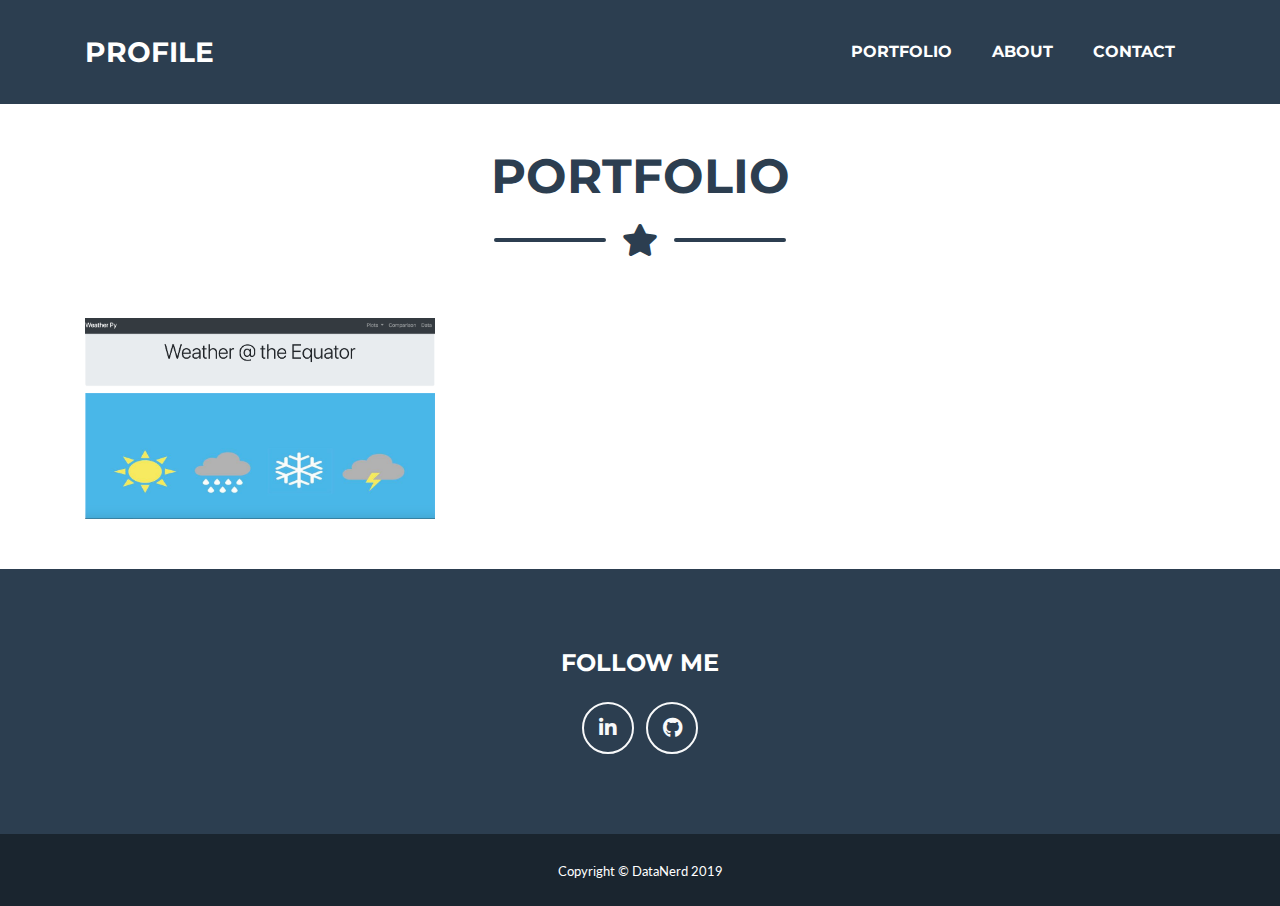
==== commit ce6e989e: "fix" ====
--- a/portfolio.html
+++ b/portfolio.html
@@ -94,7 +94,7 @@
             </div>
           </div>
           <p>
-            <a href="https://rchounoune.github.io/Web-Visualization/index.html">
+            <a href="https://rchounoune.github.io/Web-Visualization/index.html" target-new="tab">
               <img class ="img-fluid" alt="WeatherPy" src="img/weather.png">
             </a>
           </p>
@@ -180,7 +180,7 @@
 
         <!-- Footer Social Icons -->
         <div class="col-lg-12 mb-5 mb-lg-0">
-          <h4 class="text-uppercase mb-4">Around the Web</h4>
+          <h4 class="text-uppercase mb-4">Follow Me</h4>
           <!-- <a class="btn btn-outline-light btn-social mx-1" href="#">
             <i class="fab fa-fw fa-facebook-f"></i>
           </a>
